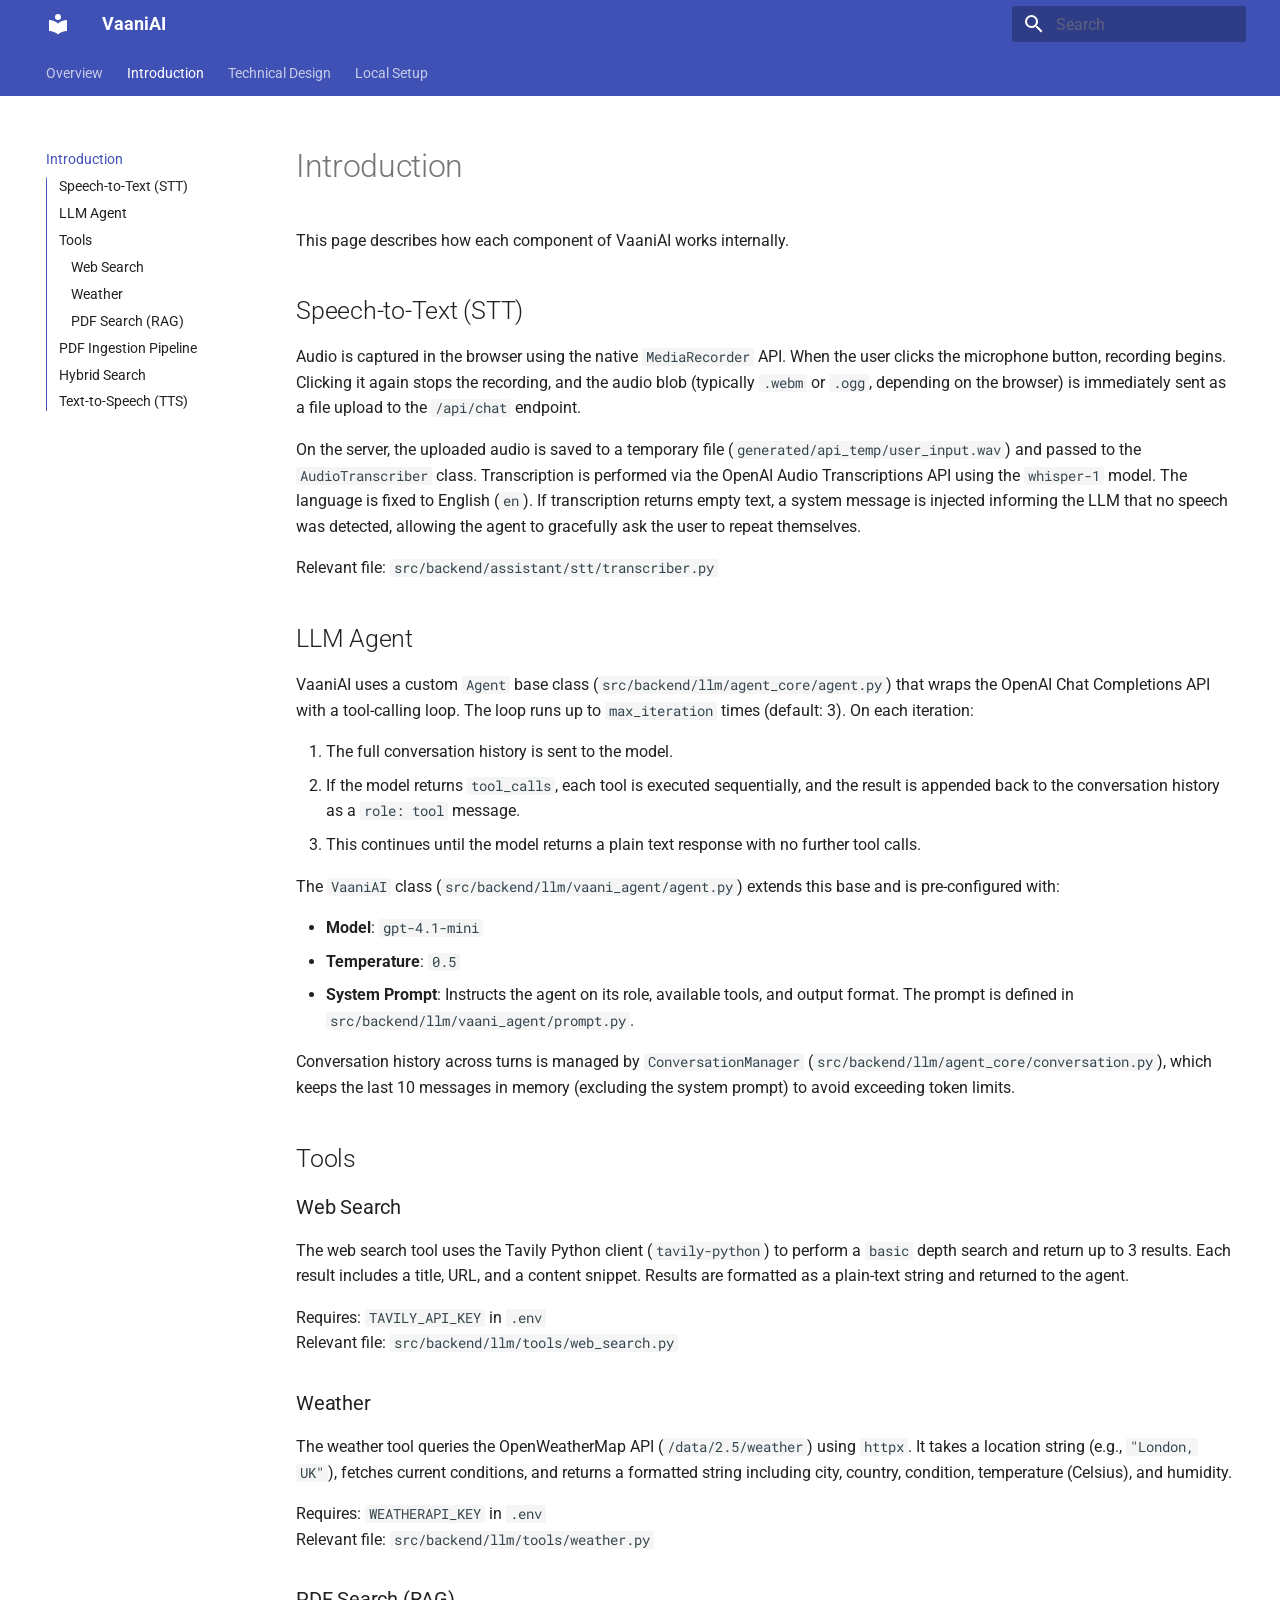
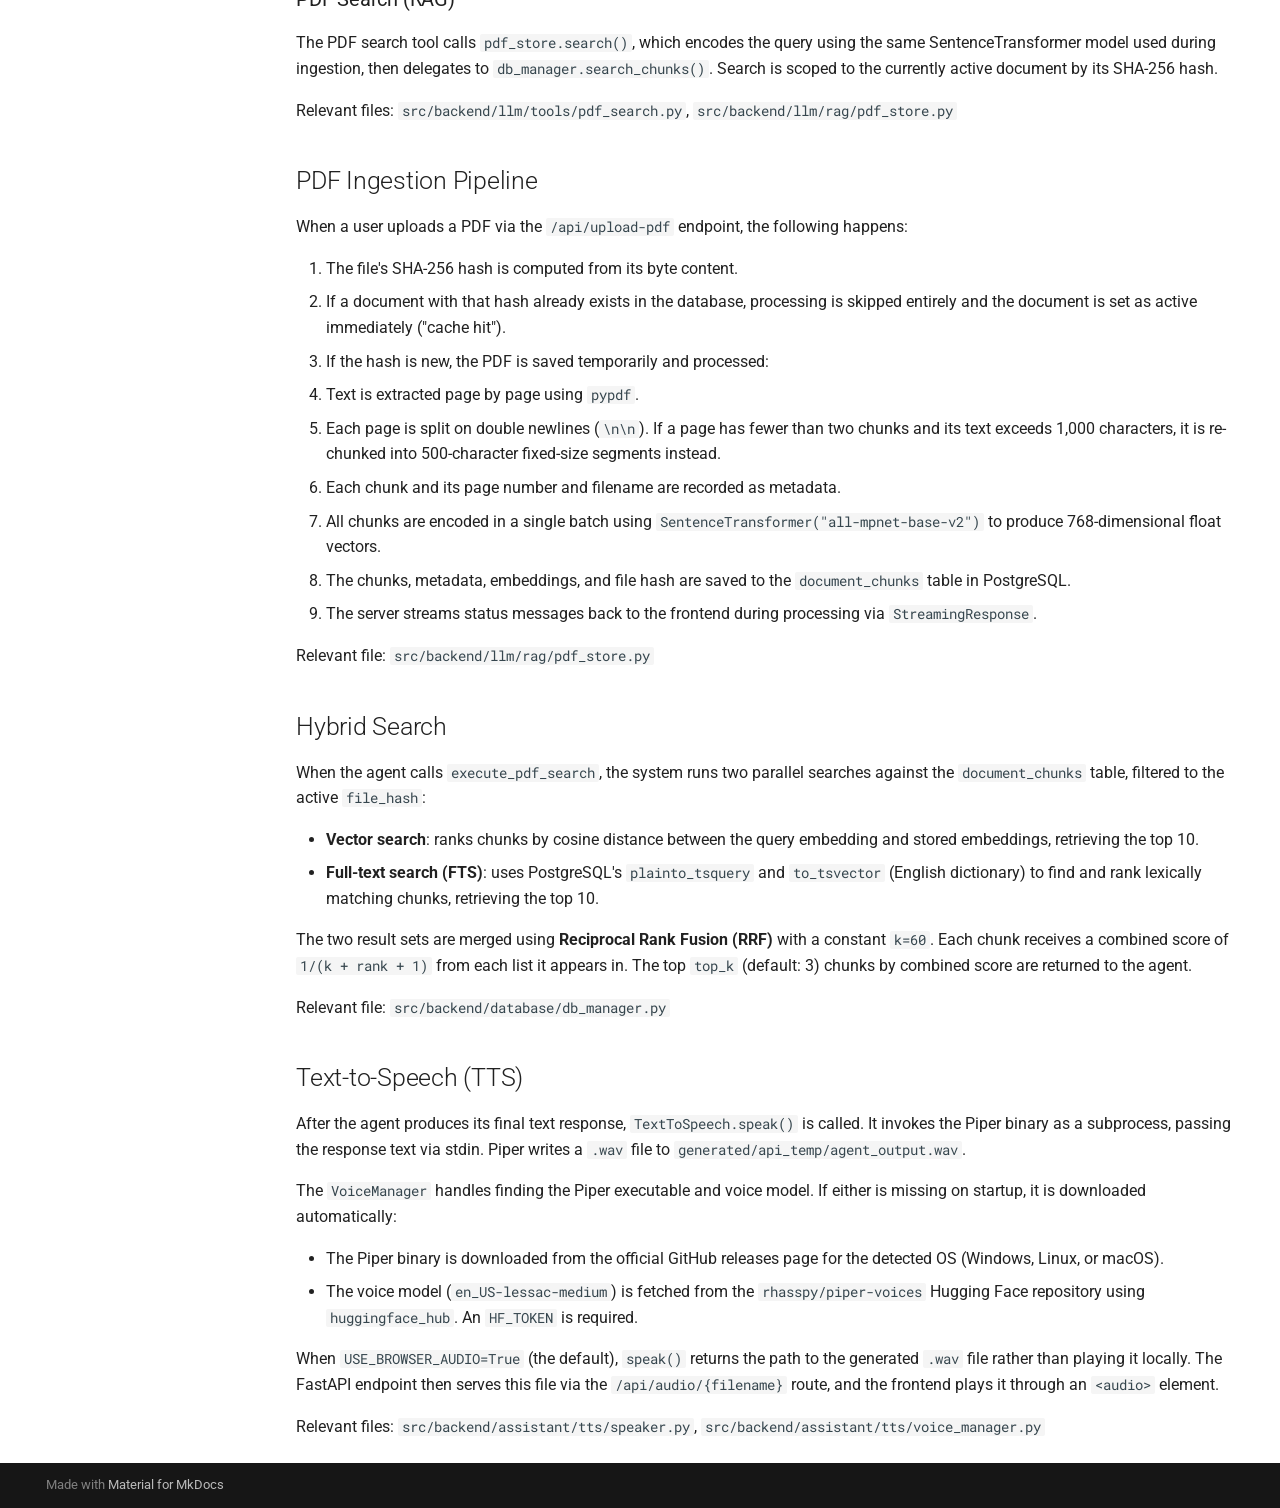
==== introduction/index.html @ d9d8091c "Deployed 0cb5baf with MkDocs version: 1.6.1" ====
<!doctype html>
<html lang="en" class="no-js">
  <head>
    
      <meta charset="utf-8">
      <meta name="viewport" content="width=device-width,initial-scale=1">
      
      
      
      
        <link rel="prev" href="..">
      
      
        <link rel="next" href="../technical_design/">
      
      
        
      
      
      <link rel="icon" href="../assets/images/favicon.png">
      <meta name="generator" content="mkdocs-1.6.1, mkdocs-material-9.7.7">
    
    
      
        <title>Introduction - VaaniAI</title>
      
    
    
      <link rel="stylesheet" href="../assets/stylesheets/main.ec1eaa64.min.css">
      
        
        <link rel="stylesheet" href="../assets/stylesheets/palette.ab4e12ef.min.css">
      
      


    
    
      
    
    
      
        
        
        <link rel="preconnect" href="https://fonts.gstatic.com" crossorigin>
        <link rel="stylesheet" href="https://fonts.googleapis.com/css?family=Roboto:300,300i,400,400i,700,700i%7CRoboto+Mono:400,400i,700,700i&display=fallback">
        <style>:root{--md-text-font:"Roboto";--md-code-font:"Roboto Mono"}</style>
      
    
    
    <script>__md_scope=new URL("..",location),__md_hash=e=>[...e].reduce(((e,_)=>(e<<5)-e+_.charCodeAt(0)),0),__md_get=(e,_=localStorage,t=__md_scope)=>JSON.parse(_.getItem(t.pathname+"."+e)),__md_set=(e,_,t=localStorage,a=__md_scope)=>{try{t.setItem(a.pathname+"."+e,JSON.stringify(_))}catch(e){}}</script>
    
      

    
    
  </head>
  
  
    
    
      
    
    
    
    
    <body dir="ltr" data-md-color-scheme="default" data-md-color-primary="indigo" data-md-color-accent="deep-purple">
  
    
    <input class="md-toggle" data-md-toggle="drawer" type="checkbox" id="__drawer" autocomplete="off">
    <input class="md-toggle" data-md-toggle="search" type="checkbox" id="__search" autocomplete="off">
    <label class="md-overlay" for="__drawer"></label>
    <div data-md-component="skip">
      
        
        <a href="#introduction" class="md-skip">
          Skip to content
        </a>
      
    </div>
    <div data-md-component="announce">
      
    </div>
    
    
      

<header class="md-header" data-md-component="header">
  <nav class="md-header__inner md-grid" aria-label="Header">
    <a href=".." title="VaaniAI" class="md-header__button md-logo" aria-label="VaaniAI" data-md-component="logo">
      
  
  <svg xmlns="http://www.w3.org/2000/svg" viewBox="0 0 24 24"><path d="M12 8a3 3 0 0 0 3-3 3 3 0 0 0-3-3 3 3 0 0 0-3 3 3 3 0 0 0 3 3m0 3.54C9.64 9.35 6.5 8 3 8v11c3.5 0 6.64 1.35 9 3.54 2.36-2.19 5.5-3.54 9-3.54V8c-3.5 0-6.64 1.35-9 3.54"/></svg>

    </a>
    <label class="md-header__button md-icon" for="__drawer">
      
      <svg xmlns="http://www.w3.org/2000/svg" viewBox="0 0 24 24"><path d="M3 6h18v2H3zm0 5h18v2H3zm0 5h18v2H3z"/></svg>
    </label>
    <div class="md-header__title" data-md-component="header-title">
      <div class="md-header__ellipsis">
        <div class="md-header__topic">
          <span class="md-ellipsis">
            VaaniAI
          </span>
        </div>
        <div class="md-header__topic" data-md-component="header-topic">
          <span class="md-ellipsis">
            
              Introduction
            
          </span>
        </div>
      </div>
    </div>
    
      
        <form class="md-header__option" data-md-component="palette">
  
    
    
    
    <input class="md-option" data-md-color-media="" data-md-color-scheme="default" data-md-color-primary="indigo" data-md-color-accent="deep-purple"  aria-hidden="true"  type="radio" name="__palette" id="__palette_0">
    
  
</form>
      
    
    
      <script>var palette=__md_get("__palette");if(palette&&palette.color){if("(prefers-color-scheme)"===palette.color.media){var media=matchMedia("(prefers-color-scheme: light)"),input=document.querySelector(media.matches?"[data-md-color-media='(prefers-color-scheme: light)']":"[data-md-color-media='(prefers-color-scheme: dark)']");palette.color.media=input.getAttribute("data-md-color-media"),palette.color.scheme=input.getAttribute("data-md-color-scheme"),palette.color.primary=input.getAttribute("data-md-color-primary"),palette.color.accent=input.getAttribute("data-md-color-accent")}for(var[key,value]of Object.entries(palette.color))document.body.setAttribute("data-md-color-"+key,value)}</script>
    
    
    
      
      
        <label class="md-header__button md-icon" for="__search">
          
          <svg xmlns="http://www.w3.org/2000/svg" viewBox="0 0 24 24"><path d="M9.5 3A6.5 6.5 0 0 1 16 9.5c0 1.61-.59 3.09-1.56 4.23l.27.27h.79l5 5-1.5 1.5-5-5v-.79l-.27-.27A6.52 6.52 0 0 1 9.5 16 6.5 6.5 0 0 1 3 9.5 6.5 6.5 0 0 1 9.5 3m0 2C7 5 5 7 5 9.5S7 14 9.5 14 14 12 14 9.5 12 5 9.5 5"/></svg>
        </label>
        <div class="md-search" data-md-component="search" role="dialog">
  <label class="md-search__overlay" for="__search"></label>
  <div class="md-search__inner" role="search">
    <form class="md-search__form" name="search">
      <input type="text" class="md-search__input" name="query" aria-label="Search" placeholder="Search" autocapitalize="off" autocorrect="off" autocomplete="off" spellcheck="false" data-md-component="search-query" required>
      <label class="md-search__icon md-icon" for="__search">
        
        <svg xmlns="http://www.w3.org/2000/svg" viewBox="0 0 24 24"><path d="M9.5 3A6.5 6.5 0 0 1 16 9.5c0 1.61-.59 3.09-1.56 4.23l.27.27h.79l5 5-1.5 1.5-5-5v-.79l-.27-.27A6.52 6.52 0 0 1 9.5 16 6.5 6.5 0 0 1 3 9.5 6.5 6.5 0 0 1 9.5 3m0 2C7 5 5 7 5 9.5S7 14 9.5 14 14 12 14 9.5 12 5 9.5 5"/></svg>
        
        <svg xmlns="http://www.w3.org/2000/svg" viewBox="0 0 24 24"><path d="M20 11v2H8l5.5 5.5-1.42 1.42L4.16 12l7.92-7.92L13.5 5.5 8 11z"/></svg>
      </label>
      <nav class="md-search__options" aria-label="Search">
        
        <button type="reset" class="md-search__icon md-icon" title="Clear" aria-label="Clear" tabindex="-1">
          
          <svg xmlns="http://www.w3.org/2000/svg" viewBox="0 0 24 24"><path d="M19 6.41 17.59 5 12 10.59 6.41 5 5 6.41 10.59 12 5 17.59 6.41 19 12 13.41 17.59 19 19 17.59 13.41 12z"/></svg>
        </button>
      </nav>
      
    </form>
    <div class="md-search__output">
      <div class="md-search__scrollwrap" tabindex="0" data-md-scrollfix>
        <div class="md-search-result" data-md-component="search-result">
          <div class="md-search-result__meta">
            Initializing search
          </div>
          <ol class="md-search-result__list" role="presentation"></ol>
        </div>
      </div>
    </div>
  </div>
</div>
      
    
    
  </nav>
  
</header>
    
    <div class="md-container" data-md-component="container">
      
      
        
          
            
<nav class="md-tabs" aria-label="Tabs" data-md-component="tabs">
  <div class="md-grid">
    <ul class="md-tabs__list">
      
        
  
  
  
  
    <li class="md-tabs__item">
      <a href=".." class="md-tabs__link">
        
  
  
    
  
  Overview

      </a>
    </li>
  

      
        
  
  
  
    
  
  
    <li class="md-tabs__item md-tabs__item--active">
      <a href="./" class="md-tabs__link">
        
  
  
    
  
  Introduction

      </a>
    </li>
  

      
        
  
  
  
  
    <li class="md-tabs__item">
      <a href="../technical_design/" class="md-tabs__link">
        
  
  
    
  
  Technical Design

      </a>
    </li>
  

      
        
  
  
  
  
    <li class="md-tabs__item">
      <a href="../setup/" class="md-tabs__link">
        
  
  
    
  
  Local Setup

      </a>
    </li>
  

      
    </ul>
  </div>
</nav>
          
        
      
      <main class="md-main" data-md-component="main">
        <div class="md-main__inner md-grid">
          
            
              
              <div class="md-sidebar md-sidebar--primary" data-md-component="sidebar" data-md-type="navigation" >
                <div class="md-sidebar__scrollwrap">
                  <div class="md-sidebar__inner">
                    


  


  

<nav class="md-nav md-nav--primary md-nav--lifted md-nav--integrated" aria-label="Navigation" data-md-level="0">
  <label class="md-nav__title" for="__drawer">
    <a href=".." title="VaaniAI" class="md-nav__button md-logo" aria-label="VaaniAI" data-md-component="logo">
      
  
  <svg xmlns="http://www.w3.org/2000/svg" viewBox="0 0 24 24"><path d="M12 8a3 3 0 0 0 3-3 3 3 0 0 0-3-3 3 3 0 0 0-3 3 3 3 0 0 0 3 3m0 3.54C9.64 9.35 6.5 8 3 8v11c3.5 0 6.64 1.35 9 3.54 2.36-2.19 5.5-3.54 9-3.54V8c-3.5 0-6.64 1.35-9 3.54"/></svg>

    </a>
    VaaniAI
  </label>
  
  <ul class="md-nav__list" data-md-scrollfix>
    
      
      
  
  
  
  
    <li class="md-nav__item">
      <a href=".." class="md-nav__link">
        
  
  
  <span class="md-ellipsis">
    
  
    Overview
  

    
  </span>
  
  

      </a>
    </li>
  

    
      
      
  
  
    
  
  
  
    <li class="md-nav__item md-nav__item--active">
      
      <input class="md-nav__toggle md-toggle" type="checkbox" id="__toc">
      
      
        
      
      
        <label class="md-nav__link md-nav__link--active" for="__toc">
          
  
  
  <span class="md-ellipsis">
    
  
    Introduction
  

    
  </span>
  
  

          <span class="md-nav__icon md-icon"></span>
        </label>
      
      <a href="./" class="md-nav__link md-nav__link--active">
        
  
  
  <span class="md-ellipsis">
    
  
    Introduction
  

    
  </span>
  
  

      </a>
      
        

<nav class="md-nav md-nav--secondary" aria-label="Table of contents">
  
  
  
    
  
  
    <label class="md-nav__title" for="__toc">
      <span class="md-nav__icon md-icon"></span>
      Table of contents
    </label>
    <ul class="md-nav__list" data-md-component="toc" data-md-scrollfix>
      
        <li class="md-nav__item">
  <a href="#speech-to-text-stt" class="md-nav__link">
    <span class="md-ellipsis">
      
        Speech-to-Text (STT)
      
    </span>
  </a>
  
</li>
      
        <li class="md-nav__item">
  <a href="#llm-agent" class="md-nav__link">
    <span class="md-ellipsis">
      
        LLM Agent
      
    </span>
  </a>
  
</li>
      
        <li class="md-nav__item">
  <a href="#tools" class="md-nav__link">
    <span class="md-ellipsis">
      
        Tools
      
    </span>
  </a>
  
    <nav class="md-nav" aria-label="Tools">
      <ul class="md-nav__list">
        
          <li class="md-nav__item">
  <a href="#web-search" class="md-nav__link">
    <span class="md-ellipsis">
      
        Web Search
      
    </span>
  </a>
  
</li>
        
          <li class="md-nav__item">
  <a href="#weather" class="md-nav__link">
    <span class="md-ellipsis">
      
        Weather
      
    </span>
  </a>
  
</li>
        
          <li class="md-nav__item">
  <a href="#pdf-search-rag" class="md-nav__link">
    <span class="md-ellipsis">
      
        PDF Search (RAG)
      
    </span>
  </a>
  
</li>
        
      </ul>
    </nav>
  
</li>
      
        <li class="md-nav__item">
  <a href="#pdf-ingestion-pipeline" class="md-nav__link">
    <span class="md-ellipsis">
      
        PDF Ingestion Pipeline
      
    </span>
  </a>
  
</li>
      
        <li class="md-nav__item">
  <a href="#hybrid-search" class="md-nav__link">
    <span class="md-ellipsis">
      
        Hybrid Search
      
    </span>
  </a>
  
</li>
      
        <li class="md-nav__item">
  <a href="#text-to-speech-tts" class="md-nav__link">
    <span class="md-ellipsis">
      
        Text-to-Speech (TTS)
      
    </span>
  </a>
  
</li>
      
    </ul>
  
</nav>
      
    </li>
  

    
      
      
  
  
  
  
    <li class="md-nav__item">
      <a href="../technical_design/" class="md-nav__link">
        
  
  
  <span class="md-ellipsis">
    
  
    Technical Design
  

    
  </span>
  
  

      </a>
    </li>
  

    
      
      
  
  
  
  
    <li class="md-nav__item">
      <a href="../setup/" class="md-nav__link">
        
  
  
  <span class="md-ellipsis">
    
  
    Local Setup
  

    
  </span>
  
  

      </a>
    </li>
  

    
  </ul>
</nav>
                  </div>
                </div>
              </div>
            
            
          
          
            <div class="md-content" data-md-component="content">
              
              <article class="md-content__inner md-typeset">
                
                  



<h1 id="introduction">Introduction</h1>
<p>This page describes how each component of VaaniAI works internally.</p>
<h2 id="speech-to-text-stt">Speech-to-Text (STT)</h2>
<p>Audio is captured in the browser using the native <code>MediaRecorder</code> API. When the user clicks the microphone button, recording begins. Clicking it again stops the recording, and the audio blob (typically <code>.webm</code> or <code>.ogg</code>, depending on the browser) is immediately sent as a file upload to the <code>/api/chat</code> endpoint.</p>
<p>On the server, the uploaded audio is saved to a temporary file (<code>generated/api_temp/user_input.wav</code>) and passed to the <code>AudioTranscriber</code> class. Transcription is performed via the OpenAI Audio Transcriptions API using the <code>whisper-1</code> model. The language is fixed to English (<code>en</code>). If transcription returns empty text, a system message is injected informing the LLM that no speech was detected, allowing the agent to gracefully ask the user to repeat themselves.</p>
<p>Relevant file: <code>src/backend/assistant/stt/transcriber.py</code></p>
<h2 id="llm-agent">LLM Agent</h2>
<p>VaaniAI uses a custom <code>Agent</code> base class (<code>src/backend/llm/agent_core/agent.py</code>) that wraps the OpenAI Chat Completions API with a tool-calling loop. The loop runs up to <code>max_iteration</code> times (default: 3). On each iteration:</p>
<ol>
<li>The full conversation history is sent to the model.</li>
<li>If the model returns <code>tool_calls</code>, each tool is executed sequentially, and the result is appended back to the conversation history as a <code>role: tool</code> message.</li>
<li>This continues until the model returns a plain text response with no further tool calls.</li>
</ol>
<p>The <code>VaaniAI</code> class (<code>src/backend/llm/vaani_agent/agent.py</code>) extends this base and is pre-configured with:</p>
<ul>
<li><strong>Model</strong>: <code>gpt-4.1-mini</code></li>
<li><strong>Temperature</strong>: <code>0.5</code></li>
<li><strong>System Prompt</strong>: Instructs the agent on its role, available tools, and output format. The prompt is defined in <code>src/backend/llm/vaani_agent/prompt.py</code>.</li>
</ul>
<p>Conversation history across turns is managed by <code>ConversationManager</code> (<code>src/backend/llm/agent_core/conversation.py</code>), which keeps the last 10 messages in memory (excluding the system prompt) to avoid exceeding token limits.</p>
<h2 id="tools">Tools</h2>
<h3 id="web-search">Web Search</h3>
<p>The web search tool uses the Tavily Python client (<code>tavily-python</code>) to perform a <code>basic</code> depth search and return up to 3 results. Each result includes a title, URL, and a content snippet. Results are formatted as a plain-text string and returned to the agent.</p>
<p>Requires: <code>TAVILY_API_KEY</code> in <code>.env</code><br />
Relevant file: <code>src/backend/llm/tools/web_search.py</code></p>
<h3 id="weather">Weather</h3>
<p>The weather tool queries the OpenWeatherMap API (<code>/data/2.5/weather</code>) using <code>httpx</code>. It takes a location string (e.g., <code>"London, UK"</code>), fetches current conditions, and returns a formatted string including city, country, condition, temperature (Celsius), and humidity.</p>
<p>Requires: <code>WEATHERAPI_KEY</code> in <code>.env</code><br />
Relevant file: <code>src/backend/llm/tools/weather.py</code></p>
<h3 id="pdf-search-rag">PDF Search (RAG)</h3>
<p>The PDF search tool calls <code>pdf_store.search()</code>, which encodes the query using the same SentenceTransformer model used during ingestion, then delegates to <code>db_manager.search_chunks()</code>. Search is scoped to the currently active document by its SHA-256 hash.</p>
<p>Relevant files: <code>src/backend/llm/tools/pdf_search.py</code>, <code>src/backend/llm/rag/pdf_store.py</code></p>
<h2 id="pdf-ingestion-pipeline">PDF Ingestion Pipeline</h2>
<p>When a user uploads a PDF via the <code>/api/upload-pdf</code> endpoint, the following happens:</p>
<ol>
<li>The file's SHA-256 hash is computed from its byte content.</li>
<li>If a document with that hash already exists in the database, processing is skipped entirely and the document is set as active immediately ("cache hit").</li>
<li>If the hash is new, the PDF is saved temporarily and processed:</li>
<li>Text is extracted page by page using <code>pypdf</code>.</li>
<li>Each page is split on double newlines (<code>\n\n</code>). If a page has fewer than two chunks and its text exceeds 1,000 characters, it is re-chunked into 500-character fixed-size segments instead.</li>
<li>Each chunk and its page number and filename are recorded as metadata.</li>
<li>All chunks are encoded in a single batch using <code>SentenceTransformer("all-mpnet-base-v2")</code> to produce 768-dimensional float vectors.</li>
<li>The chunks, metadata, embeddings, and file hash are saved to the <code>document_chunks</code> table in PostgreSQL.</li>
<li>The server streams status messages back to the frontend during processing via <code>StreamingResponse</code>.</li>
</ol>
<p>Relevant file: <code>src/backend/llm/rag/pdf_store.py</code></p>
<h2 id="hybrid-search">Hybrid Search</h2>
<p>When the agent calls <code>execute_pdf_search</code>, the system runs two parallel searches against the <code>document_chunks</code> table, filtered to the active <code>file_hash</code>:</p>
<ul>
<li><strong>Vector search</strong>: ranks chunks by cosine distance between the query embedding and stored embeddings, retrieving the top 10.</li>
<li><strong>Full-text search (FTS)</strong>: uses PostgreSQL's <code>plainto_tsquery</code> and <code>to_tsvector</code> (English dictionary) to find and rank lexically matching chunks, retrieving the top 10.</li>
</ul>
<p>The two result sets are merged using <strong>Reciprocal Rank Fusion (RRF)</strong> with a constant <code>k=60</code>. Each chunk receives a combined score of <code>1/(k + rank + 1)</code> from each list it appears in. The top <code>top_k</code> (default: 3) chunks by combined score are returned to the agent.</p>
<p>Relevant file: <code>src/backend/database/db_manager.py</code></p>
<h2 id="text-to-speech-tts">Text-to-Speech (TTS)</h2>
<p>After the agent produces its final text response, <code>TextToSpeech.speak()</code> is called. It invokes the Piper binary as a subprocess, passing the response text via stdin. Piper writes a <code>.wav</code> file to <code>generated/api_temp/agent_output.wav</code>.</p>
<p>The <code>VoiceManager</code> handles finding the Piper executable and voice model. If either is missing on startup, it is downloaded automatically:</p>
<ul>
<li>The Piper binary is downloaded from the official GitHub releases page for the detected OS (Windows, Linux, or macOS).</li>
<li>The voice model (<code>en_US-lessac-medium</code>) is fetched from the <code>rhasspy/piper-voices</code> Hugging Face repository using <code>huggingface_hub</code>. An <code>HF_TOKEN</code> is required.</li>
</ul>
<p>When <code>USE_BROWSER_AUDIO=True</code> (the default), <code>speak()</code> returns the path to the generated <code>.wav</code> file rather than playing it locally. The FastAPI endpoint then serves this file via the <code>/api/audio/{filename}</code> route, and the frontend plays it through an <code>&lt;audio&gt;</code> element.</p>
<p>Relevant files: <code>src/backend/assistant/tts/speaker.py</code>, <code>src/backend/assistant/tts/voice_manager.py</code></p>












                
              </article>
            </div>
          
          
<script>var target=document.getElementById(location.hash.slice(1));target&&target.name&&(target.checked=target.name.startsWith("__tabbed_"))</script>
        </div>
        
      </main>
      
        <footer class="md-footer">
  
  <div class="md-footer-meta md-typeset">
    <div class="md-footer-meta__inner md-grid">
      <div class="md-copyright">
  
  
    Made with
    <a href="https://squidfunk.github.io/mkdocs-material/" target="_blank" rel="noopener">
      Material for MkDocs
    </a>
  
</div>
      
    </div>
  </div>
</footer>
      
    </div>
    <div class="md-dialog" data-md-component="dialog">
      <div class="md-dialog__inner md-typeset"></div>
    </div>
    
    
    
      
      
      <script id="__config" type="application/json">{"annotate": null, "base": "..", "features": ["navigation.tabs", "navigation.sections", "toc.integrate"], "search": "../assets/javascripts/workers/search.2c215733.min.js", "tags": null, "translations": {"clipboard.copied": "Copied to clipboard", "clipboard.copy": "Copy to clipboard", "search.result.more.one": "1 more on this page", "search.result.more.other": "# more on this page", "search.result.none": "No matching documents", "search.result.one": "1 matching document", "search.result.other": "# matching documents", "search.result.placeholder": "Type to start searching", "search.result.term.missing": "Missing", "select.version": "Select version"}, "version": null}</script>
    
    
      <script src="../assets/javascripts/bundle.d7400e89.min.js"></script>
      
    
  </body>
</html>
---- assets/stylesheets/main.ec1eaa64.min.css ----
@charset "UTF-8";html{-webkit-text-size-adjust:none;-moz-text-size-adjust:none;text-size-adjust:none;box-sizing:border-box}*,:after,:before{box-sizing:inherit}@media (prefers-reduced-motion){*,:after,:before{transition:none!important}}body{margin:0}a,button,input,label{-webkit-tap-highlight-color:transparent}a{color:inherit;text-decoration:none}hr{border:0;box-sizing:initial;display:block;height:.05rem;overflow:visible;padding:0}small{font-size:80%}sub,sup{line-height:1em}img{border-style:none}table{border-collapse:initial;border-spacing:0}td,th{font-weight:400;vertical-align:top}button{background:#0000;border:0;font-family:inherit;font-size:inherit;margin:0;padding:0}input{border:0;outline:none}:root{--md-primary-fg-color:#4051b5;--md-primary-fg-color--light:#5d6cc0;--md-primary-fg-color--dark:#303fa1;--md-primary-bg-color:#fff;--md-primary-bg-color--light:#ffffffb3;--md-accent-fg-color:#526cfe;--md-accent-fg-color--transparent:#526cfe1a;--md-accent-bg-color:#fff;--md-accent-bg-color--light:#ffffffb3}[data-md-color-scheme=default]{color-scheme:light}[data-md-color-scheme=default] img[src$="#gh-dark-mode-only"],[data-md-color-scheme=default] img[src$="#only-dark"]{display:none}:root,[data-md-color-scheme=default]{--md-hue:225deg;--md-default-fg-color:#000000de;--md-default-fg-color--light:#0000008a;--md-default-fg-color--lighter:#00000052;--md-default-fg-color--lightest:#00000012;--md-default-bg-color:#fff;--md-default-bg-color--light:#ffffffb3;--md-default-bg-color--lighter:#ffffff4d;--md-default-bg-color--lightest:#ffffff1f;--md-code-fg-color:#36464e;--md-code-bg-color:#f5f5f5;--md-code-bg-color--light:#f5f5f5b3;--md-code-bg-color--lighter:#f5f5f54d;--md-code-hl-color:#4287ff;--md-code-hl-color--light:#4287ff1a;--md-code-hl-number-color:#d52a2a;--md-code-hl-special-color:#db1457;--md-code-hl-function-color:#a846b9;--md-code-hl-constant-color:#6e59d9;--md-code-hl-keyword-color:#3f6ec6;--md-code-hl-string-color:#1c7d4d;--md-code-hl-name-color:var(--md-code-fg-color);--md-code-hl-operator-color:var(--md-default-fg-color--light);--md-code-hl-punctuation-color:var(--md-default-fg-color--light);--md-code-hl-comment-color:var(--md-default-fg-color--light);--md-code-hl-generic-color:var(--md-default-fg-color--light);--md-code-hl-variable-color:var(--md-default-fg-color--light);--md-typeset-color:var(--md-default-fg-color);--md-typeset-a-color:var(--md-primary-fg-color);--md-typeset-del-color:#f5503d26;--md-typeset-ins-color:#0bd57026;--md-typeset-kbd-color:#fafafa;--md-typeset-kbd-accent-color:#fff;--md-typeset-kbd-border-color:#b8b8b8;--md-typeset-mark-color:#ffff0080;--md-typeset-table-color:#0000001f;--md-typeset-table-color--light:rgba(0,0,0,.035);--md-admonition-fg-color:var(--md-default-fg-color);--md-admonition-bg-color:var(--md-default-bg-color);--md-warning-fg-color:#000000de;--md-warning-bg-color:#ff9;--md-footer-fg-color:#fff;--md-footer-fg-color--light:#ffffffb3;--md-footer-fg-color--lighter:#ffffff73;--md-footer-bg-color:#000000de;--md-footer-bg-color--dark:#00000052;--md-shadow-z1:0 0.2rem 0.5rem #0000000d,0 0 0.05rem #0000001a;--md-shadow-z2:0 0.2rem 0.5rem #0000001a,0 0 0.05rem #00000040;--md-shadow-z3:0 0.2rem 0.5rem #0003,0 0 0.05rem #00000059}.md-icon svg{fill:currentcolor;display:block;height:1.2rem;width:1.2rem}body{-webkit-font-smoothing:antialiased;-moz-osx-font-smoothing:grayscale;--md-text-font-family:var(--md-text-font,_),-apple-system,BlinkMacSystemFont,Helvetica,Arial,sans-serif;--md-code-font-family:var(--md-code-font,_),SFMono-Regular,Consolas,Menlo,monospace}aside,body,input{font-feature-settings:"kern","liga";color:var(--md-typeset-color);font-family:var(--md-text-font-family)}code,kbd,pre{font-feature-settings:"kern";font-family:var(--md-code-font-family)}:root{--md-typeset-table-sort-icon:url('data:image/svg+xml;charset=utf-8,<svg xmlns="http://www.w3.org/2000/svg" viewBox="0 0 24 24"><path d="m18 21-4-4h3V7h-3l4-4 4 4h-3v10h3M2 19v-2h10v2M2 13v-2h7v2M2 7V5h4v2z"/></svg>');--md-typeset-table-sort-icon--asc:url('data:image/svg+xml;charset=utf-8,<svg xmlns="http://www.w3.org/2000/svg" viewBox="0 0 24 24"><path d="M19 17h3l-4 4-4-4h3V3h2M2 17h10v2H2M6 5v2H2V5m0 6h7v2H2z"/></svg>');--md-typeset-table-sort-icon--desc:url('data:image/svg+xml;charset=utf-8,<svg xmlns="http://www.w3.org/2000/svg" viewBox="0 0 24 24"><path d="M19 7h3l-4-4-4 4h3v14h2M2 17h10v2H2M6 5v2H2V5m0 6h7v2H2z"/></svg>')}.md-typeset{-webkit-print-color-adjust:exact;color-adjust:exact;font-size:.8rem;line-height:1.6;overflow-wrap:break-word}@media print{.md-typeset{font-size:.68rem}}.md-typeset blockquote,.md-typeset dl,.md-typeset figure,.md-typeset ol,.md-typeset pre,.md-typeset ul{margin-bottom:1em;margin-top:1em}.md-typeset h1{color:var(--md-default-fg-color--light);font-size:2em;line-height:1.3;margin:0 0 1.25em}.md-typeset h1,.md-typeset h2{font-weight:300;letter-spacing:-.01em}.md-typeset h2{font-size:1.5625em;line-height:1.4;margin:1.6em 0 .64em}.md-typeset h3{font-size:1.25em;font-weight:400;letter-spacing:-.01em;line-height:1.5;margin:1.6em 0 .8em}.md-typeset h2+h3{margin-top:.8em}.md-typeset h4{font-weight:700;letter-spacing:-.01em;margin:1em 0}.md-typeset h5,.md-typeset h6{color:var(--md-default-fg-color--light);font-size:.8em;font-weight:700;letter-spacing:-.01em;margin:1.25em 0}.md-typeset h5{text-transform:uppercase}.md-typeset h5 code{text-transform:none}.md-typeset hr{border-bottom:.05rem solid var(--md-default-fg-color--lightest);display:flow-root;margin:1.5em 0}.md-typeset a{color:var(--md-typeset-a-color);word-break:break-word}.md-typeset a,.md-typeset a:before{transition:color 125ms}.md-typeset a:focus,.md-typeset a:hover{color:var(--md-accent-fg-color)}.md-typeset a:focus code,.md-typeset a:hover code{background-color:var(--md-accent-fg-color--transparent);color:var(--md-accent-fg-color)}.md-typeset a code{color:var(--md-typeset-a-color)}.md-typeset a.focus-visible{outline-color:var(--md-accent-fg-color);outline-offset:.2rem}.md-typeset code,.md-typeset kbd,.md-typeset pre{color:var(--md-code-fg-color);direction:ltr;font-variant-ligatures:none;transition:background-color 125ms}@media print{.md-typeset code,.md-typeset kbd,.md-typeset pre{white-space:pre-wrap}}.md-typeset code{background-color:var(--md-code-bg-color);border-radius:.1rem;-webkit-box-decoration-break:clone;box-decoration-break:clone;font-size:.85em;padding:0 .2941176471em;transition:color 125ms,background-color 125ms;word-break:break-word}.md-typeset code:not(.focus-visible){-webkit-tap-highlight-color:transparent;outline:none}.md-typeset pre{display:flow-root;line-height:1.4;position:relative}.md-typeset pre>code{-webkit-box-decoration-break:slice;box-decoration-break:slice;box-shadow:none;display:block;margin:0;outline-color:var(--md-accent-fg-color);overflow:auto;padding:.7720588235em 1.1764705882em;scrollbar-color:var(--md-default-fg-color--lighter) #0000;scrollbar-width:thin;touch-action:auto;word-break:normal}.md-typeset pre>code:hover{scrollbar-color:var(--md-accent-fg-color) #0000}.md-typeset pre>code::-webkit-scrollbar{height:.2rem;width:.2rem}.md-typeset pre>code::-webkit-scrollbar-thumb{background-color:var(--md-default-fg-color--lighter)}.md-typeset pre>code::-webkit-scrollbar-thumb:hover{background-color:var(--md-accent-fg-color)}.md-typeset kbd{background-color:var(--md-typeset-kbd-color);border-radius:.1rem;box-shadow:0 .1rem 0 .05rem var(--md-typeset-kbd-border-color),0 .1rem 0 var(--md-typeset-kbd-border-color),0 -.1rem .2rem var(--md-typeset-kbd-accent-color) inset;color:var(--md-default-fg-color);display:inline-block;font-size:.75em;padding:0 .6666666667em;vertical-align:text-top;word-break:break-word}.md-typeset mark{background-color:var(--md-typeset-mark-color);-webkit-box-decoration-break:clone;box-decoration-break:clone;color:inherit;word-break:break-word}.md-typeset abbr{cursor:help;text-decoration:none}.md-typeset [data-preview],.md-typeset abbr{border-bottom:.05rem dotted var(--md-default-fg-color--light)}.md-typeset small{opacity:.75}[dir=ltr] .md-typeset sub,[dir=ltr] .md-typeset sup{margin-left:.078125em}[dir=rtl] .md-typeset sub,[dir=rtl] .md-typeset sup{margin-right:.078125em}[dir=ltr] .md-typeset blockquote{padding-left:.6rem}[dir=rtl] .md-typeset blockquote{padding-right:.6rem}[dir=ltr] .md-typeset blockquote{border-left:.2rem solid var(--md-default-fg-color--lighter)}[dir=rtl] .md-typeset blockquote{border-right:.2rem solid var(--md-default-fg-color--lighter)}.md-typeset blockquote{color:var(--md-default-fg-color--light);margin-left:0;margin-right:0}.md-typeset ul{list-style-type:disc}.md-typeset ul[type]{list-style-type:revert-layer}[dir=ltr] .md-typeset ol,[dir=ltr] .md-typeset ul{margin-left:.625em}[dir=rtl] .md-typeset ol,[dir=rtl] .md-typeset ul{margin-right:.625em}.md-typeset ol,.md-typeset ul{padding:0}.md-typeset ol:not([hidden]),.md-typeset ul:not([hidden]){display:flow-root}.md-typeset ol ol,.md-typeset ul ol{list-style-type:lower-alpha}.md-typeset ol ol ol,.md-typeset ul ol ol{list-style-type:lower-roman}.md-typeset ol ol ol ol,.md-typeset ul ol ol ol{list-style-type:upper-alpha}.md-typeset ol ol ol ol ol,.md-typeset ul ol ol ol ol{list-style-type:upper-roman}.md-typeset ol[type],.md-typeset ul[type]{list-style-type:revert-layer}[dir=ltr] .md-typeset ol li,[dir=ltr] .md-typeset ul li{margin-left:1.25em}[dir=rtl] .md-typeset ol li,[dir=rtl] .md-typeset ul li{margin-right:1.25em}.md-typeset ol li,.md-typeset ul li{margin-bottom:.5em}.md-typeset ol li blockquote,.md-typeset ol li p,.md-typeset ul li blockquote,.md-typeset ul li p{margin:.5em 0}.md-typeset ol li:last-child,.md-typeset ul li:last-child{margin-bottom:0}[dir=ltr] .md-typeset ol li ol,[dir=ltr] .md-typeset ol li ul,[dir=ltr] .md-typeset ul li ol,[dir=ltr] .md-typeset ul li ul{margin-left:.625em}[dir=rtl] .md-typeset ol li ol,[dir=rtl] .md-typeset ol li ul,[dir=rtl] .md-typeset ul li ol,[dir=rtl] .md-typeset ul li ul{margin-right:.625em}.md-typeset ol li ol,.md-typeset ol li ul,.md-typeset ul li ol,.md-typeset ul li ul{margin-bottom:.5em;margin-top:.5em}[dir=ltr] .md-typeset dd{margin-left:1.875em}[dir=rtl] .md-typeset dd{margin-right:1.875em}.md-typeset dd{margin-bottom:1.5em;margin-top:1em}.md-typeset img,.md-typeset svg,.md-typeset video{height:auto;max-width:100%}.md-typeset img[align=left]{margin:1em 1em 1em 0}.md-typeset img[align=right]{margin:1em 0 1em 1em}.md-typeset img[align]:only-child{margin-top:0}.md-typeset figure{display:flow-root;margin:1em auto;max-width:100%;text-align:center;width:fit-content}.md-typeset figure img{display:block;margin:0 auto}.md-typeset figcaption{font-style:italic;margin:1em auto;max-width:24rem}.md-typeset iframe{max-width:100%}.md-typeset table:not([class]){background-color:var(--md-default-bg-color);border:.05rem solid var(--md-typeset-table-color);border-radius:.1rem;display:inline-block;font-size:.64rem;max-width:100%;overflow:auto;touch-action:auto}@media print{.md-typeset table:not([class]){display:table}}.md-typeset table:not([class])+*{margin-top:1.5em}.md-typeset table:not([class]) td>:first-child,.md-typeset table:not([class]) th>:first-child{margin-top:0}.md-typeset table:not([class]) td>:last-child,.md-typeset table:not([class]) th>:last-child{margin-bottom:0}.md-typeset table:not([class]) td:not([align]),.md-typeset table:not([class]) th:not([align]){text-align:left}[dir=rtl] .md-typeset table:not([class]) td:not([align]),[dir=rtl] .md-typeset table:not([class]) th:not([align]){text-align:right}.md-typeset table:not([class]) th{font-weight:700;min-width:5rem;padding:.9375em 1.25em;vertical-align:top}.md-typeset table:not([class]) td{border-top:.05rem solid var(--md-typeset-table-color);padding:.9375em 1.25em;vertical-align:top}.md-typeset table:not([class]) tbody tr{transition:background-color 125ms}.md-typeset table:not([class]) tbody tr:hover{background-color:var(--md-typeset-table-color--light);box-shadow:0 .05rem 0 var(--md-default-bg-color) inset}.md-typeset table:not([class]) a{word-break:normal}.md-typeset table th[role=columnheader]{cursor:pointer}[dir=ltr] .md-typeset table th[role=columnheader]:after{margin-left:.5em}[dir=rtl] .md-typeset table th[role=columnheader]:after{margin-right:.5em}.md-typeset table th[role=columnheader]:after{content:"";display:inline-block;height:1.2em;-webkit-mask-image:var(--md-typeset-table-sort-icon);mask-image:var(--md-typeset-table-sort-icon);-webkit-mask-repeat:no-repeat;mask-repeat:no-repeat;-webkit-mask-size:contain;mask-size:contain;transition:background-color 125ms;vertical-align:text-bottom;width:1.2em}.md-typeset table th[role=columnheader]:hover:after{background-color:var(--md-default-fg-color--lighter)}.md-typeset table th[role=columnheader][aria-sort=ascending]:after{background-color:var(--md-default-fg-color--light);-webkit-mask-image:var(--md-typeset-table-sort-icon--asc);mask-image:var(--md-typeset-table-sort-icon--asc)}.md-typeset table th[role=columnheader][aria-sort=descending]:after{background-color:var(--md-default-fg-color--light);-webkit-mask-image:var(--md-typeset-table-sort-icon--desc);mask-image:var(--md-typeset-table-sort-icon--desc)}.md-typeset__scrollwrap{margin:1em -.8rem;overflow-x:auto;touch-action:auto}.md-typeset__table{display:inline-block;margin-bottom:.5em;padding:0 .8rem}@media print{.md-typeset__table{display:block}}html .md-typeset__table table{display:table;margin:0;overflow:hidden;width:100%}@media screen and (max-width:44.984375em){.md-content__inner>pre{margin:1em -.8rem}.md-content__inner>pre code{border-radius:0}}.md-typeset .md-author{border-radius:100%;display:block;flex-shrink:0;height:1.6rem;overflow:hidden;position:relative;transition:color 125ms,transform 125ms;width:1.6rem}.md-typeset .md-author img{display:block}.md-typeset .md-author--more{background:var(--md-default-fg-color--lightest);color:var(--md-default-fg-color--lighter);font-size:.6rem;font-weight:700;line-height:1.6rem;text-align:center}.md-typeset .md-author--long{height:2.4rem;width:2.4rem}.md-typeset a.md-author{transform:scale(1)}.md-typeset a.md-author img{border-radius:100%;filter:grayscale(100%) opacity(75%);transition:filter 125ms}.md-typeset a.md-author:focus,.md-typeset a.md-author:hover{transform:scale(1.1);z-index:1}.md-typeset a.md-author:focus img,.md-typeset a.md-author:hover img{filter:grayscale(0)}.md-banner{background-color:var(--md-footer-bg-color);color:var(--md-footer-fg-color);overflow:auto}@media print{.md-banner{display:none}}.md-banner--warning{background-color:var(--md-warning-bg-color);color:var(--md-warning-fg-color)}.md-banner__inner{font-size:.7rem;margin:.6rem auto;padding:0 .8rem}[dir=ltr] .md-banner__button{float:right}[dir=rtl] .md-banner__button{float:left}.md-banner__button{color:inherit;cursor:pointer;transition:opacity .25s}.no-js .md-banner__button{display:none}.md-banner__button:hover{opacity:.7}html{font-size:125%;height:100%;overflow-x:hidden}@media screen and (min-width:100em){html{font-size:137.5%}}@media screen and (min-width:125em){html{font-size:150%}}body{background-color:var(--md-default-bg-color);display:flex;flex-direction:column;font-size:.5rem;min-height:100%;position:relative;width:100%}@media print{body{display:block}}@media screen and (max-width:59.984375em){body[data-md-scrolllock]{position:fixed}}.md-grid{margin-left:auto;margin-right:auto;max-width:61rem}.md-container{display:flex;flex-direction:column;flex-grow:1}@media print{.md-container{display:block}}.md-main{flex-grow:1}.md-main__inner{display:flex;height:100%;margin-top:1.5rem}.md-ellipsis{overflow:hidden;text-overflow:ellipsis}.md-toggle{display:none}.md-option{height:0;opacity:0;position:absolute;width:0}.md-option:checked+label:not([hidden]){display:block}.md-option.focus-visible+label{outline-color:var(--md-accent-fg-color);outline-style:auto}.md-skip{background-color:var(--md-default-fg-color);border-radius:.1rem;color:var(--md-default-bg-color);font-size:.64rem;margin:.5rem;opacity:0;outline-color:var(--md-accent-fg-color);padding:.3rem .5rem;position:fixed;transform:translateY(.4rem);z-index:-1}.md-skip:focus{opacity:1;transform:translateY(0);transition:transform .25s cubic-bezier(.4,0,.2,1),opacity 175ms 75ms;z-index:10}@page{margin:25mm}:root{--md-clipboard-icon:url('data:image/svg+xml;charset=utf-8,<svg xmlns="http://www.w3.org/2000/svg" viewBox="0 0 24 24"><path d="M19 21H8V7h11m0-2H8a2 2 0 0 0-2 2v14a2 2 0 0 0 2 2h11a2 2 0 0 0 2-2V7a2 2 0 0 0-2-2m-3-4H4a2 2 0 0 0-2 2v14h2V3h12z"/></svg>')}.md-clipboard{border-radius:.1rem;color:var(--md-default-fg-color--lightest);cursor:pointer;height:1.5em;outline-color:var(--md-accent-fg-color);outline-offset:.1rem;transition:color .25s;width:1.5em;z-index:1}@media print{.md-clipboard{display:none}}.md-clipboard:not(.focus-visible){-webkit-tap-highlight-color:transparent;outline:none}:hover>.md-clipboard{color:var(--md-default-fg-color--light)}.md-clipboard:focus,.md-clipboard:hover{color:var(--md-accent-fg-color)}.md-clipboard:after{background-color:currentcolor;content:"";display:block;height:1.125em;margin:0 auto;-webkit-mask-image:var(--md-clipboard-icon);mask-image:var(--md-clipboard-icon);-webkit-mask-position:center;mask-position:center;-webkit-mask-repeat:no-repeat;mask-repeat:no-repeat;-webkit-mask-size:contain;mask-size:contain;width:1.125em}.md-clipboard--inline{cursor:pointer}.md-clipboard--inline code{transition:color .25s,background-color .25s}.md-clipboard--inline:focus code,.md-clipboard--inline:hover code{background-color:var(--md-accent-fg-color--transparent);color:var(--md-accent-fg-color)}:root{--md-code-select-icon:url('data:image/svg+xml;charset=utf-8,<svg xmlns="http://www.w3.org/2000/svg" viewBox="0 0 24 24"><path d="M19 19h-4v2h4c1.1 0 2-.9 2-2v-4h-2m0-12h-4v2h4v4h2V5c0-1.1-.9-2-2-2M5 5h4V3H5c-1.1 0-2 .9-2 2v4h2m0 6H3v4c0 1.1.9 2 2 2h4v-2H5zm2-4h2v2H7zm4 0h2v2h-2zm4 0h2v2h-2zM7 7h2v2H7zm4 0h2v2h-2zm4 0h2v2h-2zm-8 8h2v2H7zm4 0h2v2h-2zm4 0h2v2h-2z"/></svg>');--md-code-copy-icon:url('data:image/svg+xml;charset=utf-8,<svg xmlns="http://www.w3.org/2000/svg" viewBox="0 0 24 24"><path d="M19 21H8V7h11m0-2H8a2 2 0 0 0-2 2v14a2 2 0 0 0 2 2h11a2 2 0 0 0 2-2V7a2 2 0 0 0-2-2m-3-4H4a2 2 0 0 0-2 2v14h2V3h12z"/></svg>')}.md-typeset .md-code__content{display:grid}.md-code__nav{background-color:var(--md-code-bg-color--lighter);border-radius:.1rem;display:flex;gap:.2rem;padding:.2rem;position:absolute;right:.25em;top:.25em;transition:background-color .25s;z-index:1}:hover>.md-code__nav{background-color:var(--md-code-bg-color--light)}.md-code__button{color:var(--md-default-fg-color--lightest);cursor:pointer;display:block;height:1.5em;outline-color:var(--md-accent-fg-color);outline-offset:.1rem;transition:color .25s;width:1.5em}:hover>*>.md-code__button{color:var(--md-default-fg-color--light)}.md-code__button.focus-visible,.md-code__button:hover{color:var(--md-accent-fg-color)}.md-code__button--active{color:var(--md-default-fg-color)!important}.md-code__button:after{background-color:currentcolor;content:"";display:block;height:1.125em;margin:0 auto;-webkit-mask-position:center;mask-position:center;-webkit-mask-repeat:no-repeat;mask-repeat:no-repeat;-webkit-mask-size:contain;mask-size:contain;width:1.125em}.md-code__button[data-md-type=select]:after{-webkit-mask-image:var(--md-code-select-icon);mask-image:var(--md-code-select-icon)}.md-code__button[data-md-type=copy]:after{-webkit-mask-image:var(--md-code-copy-icon);mask-image:var(--md-code-copy-icon)}@keyframes consent{0%{opacity:0;transform:translateY(100%)}to{opacity:1;transform:translateY(0)}}@keyframes overlay{0%{opacity:0}to{opacity:1}}.md-consent__overlay{animation:overlay .25s both;-webkit-backdrop-filter:blur(.1rem);backdrop-filter:blur(.1rem);background-color:#0000008a;height:100%;opacity:1;position:fixed;top:0;width:100%;z-index:5}.md-consent__inner{animation:consent .5s cubic-bezier(.1,.7,.1,1) both;background-color:var(--md-default-bg-color);border:0;border-radius:.1rem;bottom:0;box-shadow:0 0 .2rem #0000001a,0 .2rem .4rem #0003;max-height:100%;overflow:auto;padding:0;position:fixed;width:100%;z-index:5}.md-consent__form{padding:.8rem}.md-consent__settings{display:none;margin:1em 0}input:checked+.md-consent__settings{display:block}.md-consent__controls{margin-bottom:.8rem}.md-typeset .md-consent__controls .md-button{display:inline}@media screen and (max-width:44.984375em){.md-typeset .md-consent__controls .md-button{display:block;margin-top:.4rem;text-align:center;width:100%}}.md-consent label{cursor:pointer}.md-content{flex-grow:1;min-width:0}.md-content__inner{margin:0 .8rem 1.2rem;padding-top:.6rem}@media screen and (min-width:76.25em){[dir=ltr] .md-sidebar--primary:not([hidden])~.md-content>.md-content__inner{margin-left:1.2rem}[dir=ltr] .md-sidebar--secondary:not([hidden])~.md-content>.md-content__inner,[dir=rtl] .md-sidebar--primary:not([hidden])~.md-content>.md-content__inner{margin-right:1.2rem}[dir=rtl] .md-sidebar--secondary:not([hidden])~.md-content>.md-content__inner{margin-left:1.2rem}}.md-content__inner:before{content:"";display:block;height:.4rem}.md-content__inner>:last-child{margin-bottom:0}[dir=ltr] .md-content__button{float:right}[dir=rtl] .md-content__button{float:left}[dir=ltr] .md-content__button{margin-left:.4rem}[dir=rtl] .md-content__button{margin-right:.4rem}.md-content__button{margin:.4rem 0;padding:0}@media print{.md-content__button{display:none}}.md-typeset .md-content__button{color:var(--md-default-fg-color--lighter)}.md-content__button svg{display:inline;vertical-align:top}[dir=rtl] .md-content__button svg{transform:scaleX(-1)}[dir=ltr] .md-dialog{right:.8rem}[dir=rtl] .md-dialog{left:.8rem}.md-dialog{background-color:var(--md-default-fg-color);border-radius:.1rem;bottom:.8rem;box-shadow:var(--md-shadow-z3);min-width:11.1rem;opacity:0;padding:.4rem .6rem;pointer-events:none;position:fixed;transform:translateY(100%);transition:transform 0ms .4s,opacity .4s;z-index:4}@media print{.md-dialog{display:none}}.md-dialog--active{opacity:1;pointer-events:auto;transform:translateY(0);transition:transform .4s cubic-bezier(.075,.85,.175,1),opacity .4s}.md-dialog__inner{color:var(--md-default-bg-color);font-size:.7rem}.md-feedback{margin:2em 0 1em;text-align:center}.md-feedback fieldset{border:none;margin:0;padding:0}.md-feedback__title{font-weight:700;margin:1em auto}.md-feedback__inner{position:relative}.md-feedback__list{display:flex;flex-wrap:wrap;place-content:baseline center;position:relative}.md-feedback__list:hover .md-icon:not(:disabled){color:var(--md-default-fg-color--lighter)}:disabled .md-feedback__list{min-height:1.8rem}.md-feedback__icon{color:var(--md-default-fg-color--light);cursor:pointer;flex-shrink:0;margin:0 .1rem;transition:color 125ms}.md-feedback__icon:not(:disabled).md-icon:hover{color:var(--md-accent-fg-color)}.md-feedback__icon:disabled{color:var(--md-default-fg-color--lightest);pointer-events:none}.md-feedback__note{opacity:0;position:relative;transform:translateY(.4rem);transition:transform .4s cubic-bezier(.1,.7,.1,1),opacity .15s}.md-feedback__note>*{margin:0 auto;max-width:16rem}:disabled .md-feedback__note{opacity:1;transform:translateY(0)}@media print{.md-feedback{display:none}}.md-footer{background-color:var(--md-footer-bg-color);color:var(--md-footer-fg-color)}@media print{.md-footer{display:none}}.md-footer__inner{justify-content:space-between;overflow:auto;padding:.2rem}.md-footer__inner:not([hidden]){display:flex}.md-footer__link{align-items:end;display:flex;flex-grow:0.01;margin-bottom:.4rem;margin-top:1rem;max-width:100%;outline-color:var(--md-accent-fg-color);overflow:hidden;transition:opacity .25s}.md-footer__link:focus,.md-footer__link:hover{opacity:.7}[dir=rtl] .md-footer__link svg{transform:scaleX(-1)}@media screen and (max-width:44.984375em){.md-footer__link--prev{flex-shrink:0}.md-footer__link--prev .md-footer__title{display:none}}[dir=ltr] .md-footer__link--next{margin-left:auto}[dir=rtl] .md-footer__link--next{margin-right:auto}.md-footer__link--next{text-align:right}[dir=rtl] .md-footer__link--next{text-align:left}.md-footer__title{flex-grow:1;font-size:.9rem;margin-bottom:.7rem;max-width:calc(100% - 2.4rem);padding:0 1rem;white-space:nowrap}.md-footer__button{margin:.2rem;padding:.4rem}.md-footer__direction{font-size:.64rem;opacity:.7}.md-footer-meta{background-color:var(--md-footer-bg-color--dark)}.md-footer-meta__inner{display:flex;flex-wrap:wrap;justify-content:space-between;padding:.2rem}html .md-footer-meta.md-typeset a{color:var(--md-footer-fg-color--light)}html .md-footer-meta.md-typeset a:focus,html .md-footer-meta.md-typeset a:hover{color:var(--md-footer-fg-color)}.md-copyright{color:var(--md-footer-fg-color--lighter);font-size:.64rem;margin:auto .6rem;padding:.4rem 0;width:100%}@media screen and (min-width:45em){.md-copyright{width:auto}}.md-copyright__highlight{color:var(--md-footer-fg-color--light)}.md-social{display:inline-flex;gap:.2rem;margin:0 .4rem;padding:.2rem 0 .6rem}@media screen and (min-width:45em){.md-social{padding:.6rem 0}}.md-social__link{display:inline-block;height:1.6rem;text-align:center;width:1.6rem}.md-social__link:before{line-height:1.9}.md-social__link svg{fill:currentcolor;max-height:.8rem;vertical-align:-25%}.md-typeset .md-button{border:.1rem solid;border-radius:.1rem;color:var(--md-primary-fg-color);cursor:pointer;display:inline-block;font-weight:700;padding:.625em 2em;transition:color 125ms,background-color 125ms,border-color 125ms}.md-typeset .md-button--primary{background-color:var(--md-primary-fg-color);border-color:var(--md-primary-fg-color);color:var(--md-primary-bg-color)}.md-typeset .md-button:focus,.md-typeset .md-button:hover{background-color:var(--md-accent-fg-color);border-color:var(--md-accent-fg-color);color:var(--md-accent-bg-color)}[dir=ltr] .md-typeset .md-input{border-top-left-radius:.1rem}[dir=ltr] .md-typeset .md-input,[dir=rtl] .md-typeset .md-input{border-top-right-radius:.1rem}[dir=rtl] .md-typeset .md-input{border-top-left-radius:.1rem}.md-typeset .md-input{border-bottom:.1rem solid var(--md-default-fg-color--lighter);box-shadow:var(--md-shadow-z1);font-size:.8rem;height:1.8rem;padding:0 .6rem;transition:border .25s,box-shadow .25s}.md-typeset .md-input:focus,.md-typeset .md-input:hover{border-bottom-color:var(--md-accent-fg-color);box-shadow:var(--md-shadow-z2)}.md-typeset .md-input--stretch{width:100%}.md-header{background-color:var(--md-primary-fg-color);box-shadow:0 0 .2rem #0000,0 .2rem .4rem #0000;color:var(--md-primary-bg-color);display:block;left:0;position:sticky;right:0;top:0;z-index:4}@media print{.md-header{display:none}}.md-header[hidden]{transform:translateY(-100%);transition:transform .25s cubic-bezier(.8,0,.6,1),box-shadow .25s}.md-header--shadow{box-shadow:0 0 .2rem #0000001a,0 .2rem .4rem #0003;transition:transform .25s cubic-bezier(.1,.7,.1,1),box-shadow .25s}.md-header__inner{align-items:center;display:flex;padding:0 .2rem}.md-header__button{color:currentcolor;cursor:pointer;margin:.2rem;outline-color:var(--md-accent-fg-color);padding:.4rem;position:relative;transition:opacity .25s;vertical-align:middle;z-index:1}.md-header__button:hover{opacity:.7}.md-header__button:not([hidden]){display:inline-block}.md-header__button:not(.focus-visible){-webkit-tap-highlight-color:transparent;outline:none}.md-header__button.md-logo{margin:.2rem;padding:.4rem}@media screen and (max-width:76.234375em){.md-header__button.md-logo{display:none}}.md-header__button.md-logo img,.md-header__button.md-logo svg{fill:currentcolor;display:block;height:1.2rem;width:auto}@media screen and (min-width:60em){.md-header__button[for=__search]{display:none}}.no-js .md-header__button[for=__search]{display:none}[dir=rtl] .md-header__button[for=__search] svg{transform:scaleX(-1)}@media screen and (min-width:76.25em){.md-header__button[for=__drawer]{display:none}}.md-header__topic{display:flex;max-width:100%;position:absolute;transition:transform .4s cubic-bezier(.1,.7,.1,1),opacity .15s;white-space:nowrap}.md-header__topic+.md-header__topic{opacity:0;pointer-events:none;transform:translateX(1.25rem);transition:transform .4s cubic-bezier(1,.7,.1,.1),opacity .15s;z-index:-1}[dir=rtl] .md-header__topic+.md-header__topic{transform:translateX(-1.25rem)}.md-header__topic:first-child{font-weight:700}[dir=ltr] .md-header__title{margin-left:1rem;margin-right:.4rem}[dir=rtl] .md-header__title{margin-left:.4rem;margin-right:1rem}.md-header__title{flex-grow:1;font-size:.9rem;height:2.4rem;line-height:2.4rem}.md-header__title--active .md-header__topic{opacity:0;pointer-events:none;transform:translateX(-1.25rem);transition:transform .4s cubic-bezier(1,.7,.1,.1),opacity .15s;z-index:-1}[dir=rtl] .md-header__title--active .md-header__topic{transform:translateX(1.25rem)}.md-header__title--active .md-header__topic+.md-header__topic{opacity:1;pointer-events:auto;transform:translateX(0);transition:transform .4s cubic-bezier(.1,.7,.1,1),opacity .15s;z-index:0}.md-header__title>.md-header__ellipsis{height:100%;position:relative;width:100%}.md-header__option{display:flex;flex-shrink:0;max-width:100%;transition:max-width 0ms .25s,opacity .25s .25s;white-space:nowrap}[data-md-toggle=search]:checked~.md-header .md-header__option{max-width:0;opacity:0;transition:max-width 0ms,opacity 0ms}.md-header__option>input{bottom:0}.md-header__source{display:none}@media screen and (min-width:60em){[dir=ltr] .md-header__source{margin-left:1rem}[dir=rtl] .md-header__source{margin-right:1rem}.md-header__source{display:block;max-width:11.7rem;width:11.7rem}}@media screen and (min-width:76.25em){[dir=ltr] .md-header__source{margin-left:1.4rem}[dir=rtl] .md-header__source{margin-right:1.4rem}}.md-meta{color:var(--md-default-fg-color--light);font-size:.7rem;line-height:1.3}.md-meta__list{display:inline-flex;flex-wrap:wrap;list-style:none;margin:0;padding:0}.md-meta__item:not(:last-child):after{content:"·";margin-left:.2rem;margin-right:.2rem}.md-meta__link{color:var(--md-typeset-a-color)}.md-meta__link:focus,.md-meta__link:hover{color:var(--md-accent-fg-color)}.md-draft{background-color:#ff1744;border-radius:.125em;color:#fff;display:inline-block;font-weight:700;padding-left:.5714285714em;padding-right:.5714285714em}:root{--md-nav-icon--prev:url('data:image/svg+xml;charset=utf-8,<svg xmlns="http://www.w3.org/2000/svg" viewBox="0 0 24 24"><path d="M20 11v2H8l5.5 5.5-1.42 1.42L4.16 12l7.92-7.92L13.5 5.5 8 11z"/></svg>');--md-nav-icon--next:url('data:image/svg+xml;charset=utf-8,<svg xmlns="http://www.w3.org/2000/svg" viewBox="0 0 24 24"><path d="M8.59 16.58 13.17 12 8.59 7.41 10 6l6 6-6 6z"/></svg>');--md-toc-icon:url('data:image/svg+xml;charset=utf-8,<svg xmlns="http://www.w3.org/2000/svg" viewBox="0 0 24 24"><path d="M3 9h14V7H3zm0 4h14v-2H3zm0 4h14v-2H3zm16 0h2v-2h-2zm0-10v2h2V7zm0 6h2v-2h-2z"/></svg>')}.md-nav{font-size:.7rem;line-height:1.3}.md-nav__title{color:var(--md-default-fg-color--light);display:block;font-weight:700;overflow:hidden;padding:0 .6rem;text-overflow:ellipsis}.md-nav__title .md-nav__button{display:none}.md-nav__title .md-nav__button img{height:100%;width:auto}.md-nav__title .md-nav__button.md-logo img,.md-nav__title .md-nav__button.md-logo svg{fill:currentcolor;display:block;height:2.4rem;max-width:100%;object-fit:contain;width:auto}.md-nav__list{list-style:none;margin:0;padding:0}.md-nav__link{align-items:flex-start;display:flex;gap:.4rem;margin-top:.625em;scroll-snap-align:start;transition:color 125ms}.md-nav__link--passed,.md-nav__link--passed code{color:var(--md-default-fg-color--light)}.md-nav__item .md-nav__link--active,.md-nav__item .md-nav__link--active code{color:var(--md-typeset-a-color)}.md-nav__link .md-ellipsis{position:relative}.md-nav__link .md-ellipsis code{word-break:normal}[dir=ltr] .md-nav__link .md-icon:last-child{margin-left:auto}[dir=rtl] .md-nav__link .md-icon:last-child{margin-right:auto}.md-nav__link .md-typeset{font-size:.7rem;line-height:1.3}.md-nav__link svg{fill:currentcolor;flex-shrink:0;height:1.3em;position:relative}.md-nav__link[for]:focus,.md-nav__link[for]:hover,.md-nav__link[href]:focus,.md-nav__link[href]:hover{color:var(--md-accent-fg-color);cursor:pointer}.md-nav__link[for]:focus code,.md-nav__link[for]:hover code,.md-nav__link[href]:focus code,.md-nav__link[href]:hover code{background-color:var(--md-accent-fg-color--transparent);color:var(--md-accent-fg-color)}.md-nav__link.focus-visible{outline-color:var(--md-accent-fg-color);outline-offset:.2rem}.md-nav--primary .md-nav__link[for=__toc]{display:none}.md-nav--primary .md-nav__link[for=__toc] .md-icon:after{background-color:currentcolor;display:block;height:100%;-webkit-mask-image:var(--md-toc-icon);mask-image:var(--md-toc-icon);width:100%}.md-nav--primary .md-nav__link[for=__toc]~.md-nav{display:none}.md-nav__container>.md-nav__link{margin-top:0}.md-nav__container>.md-nav__link:first-child{flex-grow:1;min-width:0}.md-nav__icon{flex-shrink:0}.md-nav__source{display:none}@media screen and (max-width:76.234375em){.md-nav--primary,.md-nav--primary .md-nav{background-color:var(--md-default-bg-color);display:flex;flex-direction:column;height:100%;left:0;position:absolute;right:0;top:0;z-index:1}.md-nav--primary .md-nav__item,.md-nav--primary .md-nav__title{font-size:.8rem;line-height:1.5}.md-nav--primary .md-nav__title{background-color:var(--md-default-fg-color--lightest);color:var(--md-default-fg-color--light);cursor:pointer;height:5.6rem;line-height:2.4rem;padding:3rem .8rem .2rem;position:relative;white-space:nowrap}[dir=ltr] .md-nav--primary .md-nav__title .md-nav__icon{left:.4rem}[dir=rtl] .md-nav--primary .md-nav__title .md-nav__icon{right:.4rem}.md-nav--primary .md-nav__title .md-nav__icon{display:block;height:1.2rem;margin:.2rem;position:absolute;top:.4rem;width:1.2rem}.md-nav--primary .md-nav__title .md-nav__icon:after{background-color:currentcolor;content:"";display:block;height:100%;-webkit-mask-image:var(--md-nav-icon--prev);mask-image:var(--md-nav-icon--prev);-webkit-mask-position:center;mask-position:center;-webkit-mask-repeat:no-repeat;mask-repeat:no-repeat;-webkit-mask-size:contain;mask-size:contain;width:100%}.md-nav--primary .md-nav__title~.md-nav__list{background-color:var(--md-default-bg-color);box-shadow:0 .05rem 0 var(--md-default-fg-color--lightest) inset;overflow-y:auto;scroll-snap-type:y mandatory;touch-action:pan-y}.md-nav--primary .md-nav__title~.md-nav__list>:first-child{border-top:0}.md-nav--primary .md-nav__title[for=__drawer]{background-color:var(--md-primary-fg-color);color:var(--md-primary-bg-color);font-weight:700}.md-nav--primary .md-nav__title .md-logo{display:block;left:.2rem;margin:.2rem;padding:.4rem;position:absolute;right:.2rem;top:.2rem}.md-nav--primary .md-nav__list{flex:1}.md-nav--primary .md-nav__item{border-top:.05rem solid var(--md-default-fg-color--lightest)}.md-nav--primary .md-nav__item--active>.md-nav__link{color:var(--md-typeset-a-color)}.md-nav--primary .md-nav__item--active>.md-nav__link:focus,.md-nav--primary .md-nav__item--active>.md-nav__link:hover{color:var(--md-accent-fg-color)}.md-nav--primary .md-nav__link{margin-top:0;padding:.6rem .8rem}.md-nav--primary .md-nav__link svg{margin-top:.1em}.md-nav--primary .md-nav__link>.md-nav__link{padding:0}[dir=ltr] .md-nav--primary .md-nav__link .md-nav__icon{margin-right:-.2rem}[dir=rtl] .md-nav--primary .md-nav__link .md-nav__icon{margin-left:-.2rem}.md-nav--primary .md-nav__link .md-nav__icon{font-size:1.2rem;height:1.2rem;width:1.2rem}.md-nav--primary .md-nav__link .md-nav__icon:after{background-color:currentcolor;content:"";display:block;height:100%;-webkit-mask-image:var(--md-nav-icon--next);mask-image:var(--md-nav-icon--next);-webkit-mask-position:center;mask-position:center;-webkit-mask-repeat:no-repeat;mask-repeat:no-repeat;-webkit-mask-size:contain;mask-size:contain;width:100%}[dir=rtl] .md-nav--primary .md-nav__icon:after{transform:scale(-1)}.md-nav--primary .md-nav--secondary .md-nav{background-color:initial;position:static}[dir=ltr] .md-nav--primary .md-nav--secondary .md-nav .md-nav__link{padding-left:1.4rem}[dir=rtl] .md-nav--primary .md-nav--secondary .md-nav .md-nav__link{padding-right:1.4rem}[dir=ltr] .md-nav--primary .md-nav--secondary .md-nav .md-nav .md-nav__link{padding-left:2rem}[dir=rtl] .md-nav--primary .md-nav--secondary .md-nav .md-nav .md-nav__link{padding-right:2rem}[dir=ltr] .md-nav--primary .md-nav--secondary .md-nav .md-nav .md-nav .md-nav__link{padding-left:2.6rem}[dir=rtl] .md-nav--primary .md-nav--secondary .md-nav .md-nav .md-nav .md-nav__link{padding-right:2.6rem}[dir=ltr] .md-nav--primary .md-nav--secondary .md-nav .md-nav .md-nav .md-nav .md-nav__link{padding-left:3.2rem}[dir=rtl] .md-nav--primary .md-nav--secondary .md-nav .md-nav .md-nav .md-nav .md-nav__link{padding-right:3.2rem}.md-nav--secondary{background-color:initial}.md-nav__toggle~.md-nav{display:flex;opacity:0;transform:translateX(100%);transition:transform .25s cubic-bezier(.8,0,.6,1),opacity 125ms 50ms}[dir=rtl] .md-nav__toggle~.md-nav{transform:translateX(-100%)}.md-nav__toggle:checked~.md-nav{opacity:1;transform:translateX(0);transition:transform .25s cubic-bezier(.4,0,.2,1),opacity 125ms 125ms}.md-nav__toggle:checked~.md-nav>.md-nav__list{backface-visibility:hidden}}@media screen and (max-width:59.984375em){.md-nav--primary .md-nav__link[for=__toc]{display:flex}.md-nav--primary .md-nav__link[for=__toc] .md-icon:after{content:""}.md-nav--primary .md-nav__link[for=__toc]+.md-nav__link{display:none}.md-nav--primary .md-nav__link[for=__toc]~.md-nav{display:flex}.md-nav__source{background-color:var(--md-primary-fg-color--dark);color:var(--md-primary-bg-color);display:block;padding:0 .2rem}}@media screen and (min-width:60em) and (max-width:76.234375em){.md-nav--integrated .md-nav__link[for=__toc]{display:flex}.md-nav--integrated .md-nav__link[for=__toc] .md-icon:after{content:""}.md-nav--integrated .md-nav__link[for=__toc]+.md-nav__link{display:none}.md-nav--integrated .md-nav__link[for=__toc]~.md-nav{display:flex}}@media screen and (min-width:60em){.md-nav{margin-bottom:-.4rem}.md-nav--secondary .md-nav__title{background:var(--md-default-bg-color);box-shadow:0 0 .4rem .4rem var(--md-default-bg-color);position:sticky;top:0;z-index:1}.md-nav--secondary .md-nav__title[for=__toc]{scroll-snap-align:start}.md-nav--secondary .md-nav__title .md-nav__icon{display:none}[dir=ltr] .md-nav--secondary .md-nav__list{padding-left:.6rem}[dir=rtl] .md-nav--secondary .md-nav__list{padding-right:.6rem}.md-nav--secondary .md-nav__list{padding-bottom:.4rem}[dir=ltr] .md-nav--secondary .md-nav__item>.md-nav__link{margin-right:.4rem}[dir=rtl] .md-nav--secondary .md-nav__item>.md-nav__link{margin-left:.4rem}}@media screen and (min-width:76.25em){.md-nav{margin-bottom:-.4rem;transition:max-height .25s cubic-bezier(.86,0,.07,1)}.md-nav--primary .md-nav__title{background:var(--md-default-bg-color);box-shadow:0 0 .4rem .4rem var(--md-default-bg-color);position:sticky;top:0;z-index:1}.md-nav--primary .md-nav__title[for=__drawer]{scroll-snap-align:start}.md-nav--primary .md-nav__title .md-nav__icon{display:none}[dir=ltr] .md-nav--primary .md-nav__list{padding-left:.6rem}[dir=rtl] .md-nav--primary .md-nav__list{padding-right:.6rem}.md-nav--primary .md-nav__list{padding-bottom:.4rem}[dir=ltr] .md-nav--primary .md-nav__item>.md-nav__link{margin-right:.4rem}[dir=rtl] .md-nav--primary .md-nav__item>.md-nav__link{margin-left:.4rem}.md-nav__toggle~.md-nav{display:grid;grid-template-rows:minmax(.4rem,0fr);opacity:0;transition:grid-template-rows .25s cubic-bezier(.86,0,.07,1),opacity .25s,visibility 0ms .25s;visibility:collapse}.md-nav__toggle~.md-nav>.md-nav__list{overflow:hidden}.md-nav__toggle.md-toggle--indeterminate~.md-nav,.md-nav__toggle:checked~.md-nav{grid-template-rows:minmax(.4rem,1fr);opacity:1;transition:grid-template-rows .25s cubic-bezier(.86,0,.07,1),opacity .15s .1s,visibility 0ms;visibility:visible}.md-nav__toggle.md-toggle--indeterminate~.md-nav{transition:none}.md-nav__item--nested>.md-nav>.md-nav__title{display:none}.md-nav__item--section{display:block;margin:1.25em 0}.md-nav__item--section:last-child{margin-bottom:0}.md-nav__item--section>.md-nav__link{font-weight:700}.md-nav__item--section>.md-nav__link[for]{color:var(--md-default-fg-color--light)}.md-nav__item--section>.md-nav__link:not(.md-nav__container){pointer-events:none}.md-nav__item--section>.md-nav__link .md-icon,.md-nav__item--section>.md-nav__link>[for]{display:none}[dir=ltr] .md-nav__item--section>.md-nav{margin-left:-.6rem}[dir=rtl] .md-nav__item--section>.md-nav{margin-right:-.6rem}.md-nav__item--section>.md-nav{display:block;opacity:1;visibility:visible}.md-nav__item--section>.md-nav>.md-nav__list>.md-nav__item{padding:0}.md-nav__icon{border-radius:100%;height:.9rem;transition:background-color .25s;width:.9rem}.md-nav__icon:hover{background-color:var(--md-accent-fg-color--transparent)}.md-nav__icon:after{background-color:currentcolor;border-radius:100%;content:"";display:inline-block;height:100%;-webkit-mask-image:var(--md-nav-icon--next);mask-image:var(--md-nav-icon--next);-webkit-mask-position:center;mask-position:center;-webkit-mask-repeat:no-repeat;mask-repeat:no-repeat;-webkit-mask-size:contain;mask-size:contain;transition:transform .25s;vertical-align:-.1rem;width:100%}[dir=rtl] .md-nav__icon:after{transform:rotate(180deg)}.md-nav__item--nested .md-nav__toggle:checked~.md-nav__link .md-nav__icon:after,.md-nav__item--nested .md-toggle--indeterminate~.md-nav__link .md-nav__icon:after{transform:rotate(90deg)}.md-nav--lifted>.md-nav__list>.md-nav__item,.md-nav--lifted>.md-nav__title{display:none}.md-nav--lifted>.md-nav__list>.md-nav__item--active{display:block}.md-nav--lifted>.md-nav__list>.md-nav__item--active>.md-nav__link{background:var(--md-default-bg-color);box-shadow:0 0 .4rem .4rem var(--md-default-bg-color);margin-top:0;position:sticky;top:0;z-index:1}.md-nav--lifted>.md-nav__list>.md-nav__item--active>.md-nav__link:not(.md-nav__container){pointer-events:none}.md-nav--lifted>.md-nav__list>.md-nav__item--active.md-nav__item--section{margin:0}[dir=ltr] .md-nav--lifted>.md-nav__list>.md-nav__item>.md-nav:not(.md-nav--secondary){margin-left:-.6rem}[dir=rtl] .md-nav--lifted>.md-nav__list>.md-nav__item>.md-nav:not(.md-nav--secondary){margin-right:-.6rem}.md-nav--lifted>.md-nav__list>.md-nav__item>[for]{color:var(--md-default-fg-color--light)}.md-nav--lifted .md-nav[data-md-level="1"]{grid-template-rows:minmax(.4rem,1fr);opacity:1;visibility:visible}[dir=ltr] .md-nav--integrated>.md-nav__list>.md-nav__item--active .md-nav--secondary{border-left:.05rem solid var(--md-primary-fg-color)}[dir=rtl] .md-nav--integrated>.md-nav__list>.md-nav__item--active .md-nav--secondary{border-right:.05rem solid var(--md-primary-fg-color)}.md-nav--integrated>.md-nav__list>.md-nav__item--active .md-nav--secondary{display:block;margin-bottom:1.25em;opacity:1;visibility:visible}.md-nav--integrated>.md-nav__list>.md-nav__item--active .md-nav--secondary>.md-nav__list{overflow:visible;padding-bottom:0}.md-nav--integrated>.md-nav__list>.md-nav__item--active .md-nav--secondary>.md-nav__title{display:none}}.md-pagination{font-size:.8rem;font-weight:700;gap:.4rem}.md-pagination,.md-pagination>*{align-items:center;display:flex;justify-content:center}.md-pagination>*{border-radius:.2rem;height:1.8rem;min-width:1.8rem;text-align:center}.md-pagination__current{background-color:var(--md-default-fg-color--lightest);color:var(--md-default-fg-color--light)}.md-pagination__link{transition:color 125ms,background-color 125ms}.md-pagination__link:focus,.md-pagination__link:hover{background-color:var(--md-accent-fg-color--transparent);color:var(--md-accent-fg-color)}.md-pagination__link:focus svg,.md-pagination__link:hover svg{color:var(--md-accent-fg-color)}.md-pagination__link.focus-visible{outline-color:var(--md-accent-fg-color);outline-offset:.2rem}.md-pagination__link svg{fill:currentcolor;color:var(--md-default-fg-color--lighter);display:block;max-height:100%;width:1.2rem}:root{--md-path-icon:url('data:image/svg+xml;charset=utf-8,<svg xmlns="http://www.w3.org/2000/svg" viewBox="0 0 24 24"><path d="M8.59 16.58 13.17 12 8.59 7.41 10 6l6 6-6 6z"/></svg>')}.md-path{font-size:.7rem;margin:0 .8rem;overflow:auto;padding-top:1.2rem}.md-path:not([hidden]){display:block}@media screen and (min-width:76.25em){.md-path{margin:0 1.2rem}}.md-path__list{align-items:center;display:flex;gap:.2rem;list-style:none;margin:0;padding:0}.md-path__item:not(:first-child){display:inline-flex;gap:.2rem;white-space:nowrap}.md-path__item:not(:first-child):before{background-color:var(--md-default-fg-color--lighter);content:"";display:inline;height:.8rem;-webkit-mask-image:var(--md-path-icon);mask-image:var(--md-path-icon);width:.8rem}.md-path__link{align-items:center;color:var(--md-default-fg-color--light);display:flex}.md-path__link:focus,.md-path__link:hover{color:var(--md-accent-fg-color)}:root{--md-post-pin-icon:url('data:image/svg+xml;charset=utf-8,<svg xmlns="http://www.w3.org/2000/svg" viewBox="0 0 24 24"><path d="M16 12V4h1V2H7v2h1v8l-2 2v2h5.2v6h1.6v-6H18v-2z"/></svg>')}.md-post__back{border-bottom:.05rem solid var(--md-default-fg-color--lightest);margin-bottom:1.2rem;padding-bottom:1.2rem}@media screen and (max-width:76.234375em){.md-post__back{display:none}}[dir=rtl] .md-post__back svg{transform:scaleX(-1)}.md-post__authors{display:flex;flex-direction:column;gap:.6rem;margin:0 .6rem 1.2rem}.md-post .md-post__meta a{transition:color 125ms}.md-post .md-post__meta a:focus,.md-post .md-post__meta a:hover{color:var(--md-accent-fg-color)}.md-post__title{color:var(--md-default-fg-color--light);font-weight:700}.md-post--excerpt{margin-bottom:3.2rem}.md-post--excerpt .md-post__header{align-items:center;display:flex;gap:.6rem;min-height:1.6rem}.md-post--excerpt .md-post__authors{align-items:center;display:inline-flex;flex-direction:row;gap:.2rem;margin:0;min-height:2.4rem}[dir=ltr] .md-post--excerpt .md-post__meta .md-meta__list{margin-right:.4rem}[dir=rtl] .md-post--excerpt .md-post__meta .md-meta__list{margin-left:.4rem}.md-post--excerpt .md-post__content>:first-child{--md-scroll-margin:6rem;margin-top:0}.md-post>.md-nav--secondary{margin:1em 0}.md-pin{background:var(--md-default-fg-color--lightest);border-radius:1rem;margin-top:-.05rem;padding:.2rem}.md-pin:after{background-color:currentcolor;content:"";display:block;height:.6rem;margin:0 auto;-webkit-mask-image:var(--md-post-pin-icon);mask-image:var(--md-post-pin-icon);-webkit-mask-position:center;mask-position:center;-webkit-mask-repeat:no-repeat;mask-repeat:no-repeat;-webkit-mask-size:contain;mask-size:contain;width:.6rem}.md-profile{align-items:center;display:flex;font-size:.7rem;gap:.6rem;line-height:1.4;width:100%}.md-profile__description{flex-grow:1}.md-content--post{display:flex}@media screen and (max-width:76.234375em){.md-content--post{flex-flow:column-reverse}}.md-content--post>.md-content__inner{flex-grow:1;min-width:0}@media screen and (min-width:76.25em){[dir=ltr] .md-content--post>.md-content__inner{margin-left:1.2rem}[dir=rtl] .md-content--post>.md-content__inner{margin-right:1.2rem}}@media screen and (max-width:76.234375em){.md-sidebar.md-sidebar--post{padding:0;position:static;width:100%}.md-sidebar.md-sidebar--post .md-sidebar__scrollwrap{overflow:visible}.md-sidebar.md-sidebar--post .md-sidebar__inner{padding:0}.md-sidebar.md-sidebar--post .md-post__meta{margin-left:.6rem;margin-right:.6rem}.md-sidebar.md-sidebar--post .md-nav__item{border:none;display:inline}.md-sidebar.md-sidebar--post .md-nav__list{display:inline-flex;flex-wrap:wrap;gap:.6rem;padding-bottom:.6rem;padding-top:.6rem}.md-sidebar.md-sidebar--post .md-nav__link{padding:0}.md-sidebar.md-sidebar--post .md-nav{height:auto;margin-bottom:0;position:static}}:root{--md-progress-value:0;--md-progress-delay:400ms}.md-progress{background:var(--md-primary-bg-color);height:.075rem;opacity:min(clamp(0,var(--md-progress-value),1),clamp(0,100 - var(--md-progress-value),1));position:fixed;top:0;transform:scaleX(calc(var(--md-progress-value)*1%));transform-origin:left;transition:transform .5s cubic-bezier(.19,1,.22,1),opacity .25s var(--md-progress-delay);width:100%;z-index:4}:root{--md-search-result-icon:url('data:image/svg+xml;charset=utf-8,<svg xmlns="http://www.w3.org/2000/svg" viewBox="0 0 24 24"><path d="M14 2H6a2 2 0 0 0-2 2v16a2 2 0 0 0 2 2h7c-.41-.25-.8-.56-1.14-.9-.33-.33-.61-.7-.86-1.1H6V4h7v5h5v1.18c.71.16 1.39.43 2 .82V8zm6.31 16.9c1.33-2.11.69-4.9-1.4-6.22-2.11-1.33-4.91-.68-6.22 1.4-1.34 2.11-.69 4.89 1.4 6.22 1.46.93 3.32.93 4.79.02L22 23.39 23.39 22zm-3.81.1a2.5 2.5 0 0 1-2.5-2.5 2.5 2.5 0 0 1 2.5-2.5 2.5 2.5 0 0 1 2.5 2.5 2.5 2.5 0 0 1-2.5 2.5"/></svg>')}.md-search{position:relative}@media screen and (min-width:60em){.md-search{padding:.2rem 0}}.no-js .md-search{display:none}.md-search__overlay{opacity:0;z-index:1}@media screen and (max-width:59.984375em){[dir=ltr] .md-search__overlay{left:-2.2rem}[dir=rtl] .md-search__overlay{right:-2.2rem}.md-search__overlay{background-color:var(--md-default-bg-color);border-radius:1rem;height:2rem;overflow:hidden;pointer-events:none;position:absolute;top:-1rem;transform-origin:center;transition:transform .3s .1s,opacity .2s .2s;width:2rem}[data-md-toggle=search]:checked~.md-header .md-search__overlay{opacity:1;transition:transform .4s,opacity .1s}}@media screen and (min-width:60em){[dir=ltr] .md-search__overlay{left:0}[dir=rtl] .md-search__overlay{right:0}.md-search__overlay{background-color:#0000008a;cursor:pointer;height:0;position:fixed;top:0;transition:width 0ms .25s,height 0ms .25s,opacity .25s;width:0}[data-md-toggle=search]:checked~.md-header .md-search__overlay{height:200vh;opacity:1;transition:width 0ms,height 0ms,opacity .25s;width:100%}}@media screen and (max-width:29.984375em){[data-md-toggle=search]:checked~.md-header .md-search__overlay{transform:scale(45)}}@media screen and (min-width:30em) and (max-width:44.984375em){[data-md-toggle=search]:checked~.md-header .md-search__overlay{transform:scale(60)}}@media screen and (min-width:45em) and (max-width:59.984375em){[data-md-toggle=search]:checked~.md-header .md-search__overlay{transform:scale(75)}}.md-search__inner{backface-visibility:hidden}@media screen and (max-width:59.984375em){[dir=ltr] .md-search__inner{left:0}[dir=rtl] .md-search__inner{right:0}.md-search__inner{height:0;opacity:0;overflow:hidden;position:fixed;top:0;transform:translateX(5%);transition:width 0ms .3s,height 0ms .3s,transform .15s cubic-bezier(.4,0,.2,1) .15s,opacity .15s .15s;width:0;z-index:2}[dir=rtl] .md-search__inner{transform:translateX(-5%)}[data-md-toggle=search]:checked~.md-header .md-search__inner{height:100%;opacity:1;transform:translateX(0);transition:width 0ms 0ms,height 0ms 0ms,transform .15s cubic-bezier(.1,.7,.1,1) .15s,opacity .15s .15s;width:100%}}@media screen and (min-width:60em){[dir=ltr] .md-search__inner{float:right}[dir=rtl] .md-search__inner{float:left}.md-search__inner{padding:.1rem 0;position:relative;transition:width .25s cubic-bezier(.1,.7,.1,1);width:11.7rem}}@media screen and (min-width:60em) and (max-width:76.234375em){[data-md-toggle=search]:checked~.md-header .md-search__inner{width:23.4rem}}@media screen and (min-width:76.25em){[data-md-toggle=search]:checked~.md-header .md-search__inner{width:34.4rem}}.md-search__form{background-color:var(--md-default-bg-color);box-shadow:0 0 .6rem #0000;height:2.4rem;position:relative;transition:color .25s,background-color .25s;z-index:2}@media screen and (min-width:60em){.md-search__form{background-color:#00000042;border-radius:.1rem;height:1.8rem}.md-search__form:hover{background-color:#ffffff1f}}[data-md-toggle=search]:checked~.md-header .md-search__form{background-color:var(--md-default-bg-color);border-radius:.1rem .1rem 0 0;box-shadow:0 0 .6rem #00000012;color:var(--md-default-fg-color)}[dir=ltr] .md-search__input{padding-left:3.6rem;padding-right:2.2rem}[dir=rtl] .md-search__input{padding-left:2.2rem;padding-right:3.6rem}.md-search__input{background:#0000;font-size:.9rem;height:100%;position:relative;text-overflow:ellipsis;width:100%;z-index:2}.md-search__input::placeholder{transition:color .25s}.md-search__input::placeholder,.md-search__input~.md-search__icon{color:var(--md-default-fg-color--light)}.md-search__input::-ms-clear{display:none}@media screen and (max-width:59.984375em){.md-search__input{font-size:.9rem;height:2.4rem;width:100%}}@media screen and (min-width:60em){[dir=ltr] .md-search__input{padding-left:2.2rem}[dir=rtl] .md-search__input{padding-right:2.2rem}.md-search__input{color:inherit;font-size:.8rem}.md-search__input::placeholder{color:var(--md-primary-bg-color--light)}.md-search__input+.md-search__icon{color:var(--md-primary-bg-color)}[data-md-toggle=search]:checked~.md-header .md-search__input{text-overflow:clip}[data-md-toggle=search]:checked~.md-header .md-search__input+.md-search__icon{color:var(--md-default-fg-color--light)}[data-md-toggle=search]:checked~.md-header .md-search__input::placeholder{color:#0000}}.md-search__icon{cursor:pointer;display:inline-block;height:1.2rem;transition:color .25s,opacity .25s;width:1.2rem}.md-search__icon:hover{opacity:.7}[dir=ltr] .md-search__icon[for=__search]{left:.5rem}[dir=rtl] .md-search__icon[for=__search]{right:.5rem}.md-search__icon[for=__search]{position:absolute;top:.3rem;z-index:2}[dir=rtl] .md-search__icon[for=__search] svg{transform:scaleX(-1)}@media screen and (max-width:59.984375em){[dir=ltr] .md-search__icon[for=__search]{left:.8rem}[dir=rtl] .md-search__icon[for=__search]{right:.8rem}.md-search__icon[for=__search]{top:.6rem}.md-search__icon[for=__search] svg:first-child{display:none}}@media screen and (min-width:60em){.md-search__icon[for=__search]{pointer-events:none}.md-search__icon[for=__search] svg:last-child{display:none}}[dir=ltr] .md-search__options{right:.5rem}[dir=rtl] .md-search__options{left:.5rem}.md-search__options{pointer-events:none;position:absolute;top:.3rem;z-index:2}@media screen and (max-width:59.984375em){[dir=ltr] .md-search__options{right:.8rem}[dir=rtl] .md-search__options{left:.8rem}.md-search__options{top:.6rem}}[dir=ltr] .md-search__options>.md-icon{margin-left:.2rem}[dir=rtl] .md-search__options>.md-icon{margin-right:.2rem}.md-search__options>.md-icon{color:var(--md-default-fg-color--light);opacity:0;transform:scale(.75);transition:transform .15s cubic-bezier(.1,.7,.1,1),opacity .15s}.md-search__options>.md-icon:not(.focus-visible){-webkit-tap-highlight-color:transparent;outline:none}[data-md-toggle=search]:checked~.md-header .md-search__input:valid~.md-search__options>.md-icon{opacity:1;pointer-events:auto;transform:scale(1)}[data-md-toggle=search]:checked~.md-header .md-search__input:valid~.md-search__options>.md-icon:hover{opacity:.7}[dir=ltr] .md-search__suggest{padding-left:3.6rem;padding-right:2.2rem}[dir=rtl] .md-search__suggest{padding-left:2.2rem;padding-right:3.6rem}.md-search__suggest{align-items:center;color:var(--md-default-fg-color--lighter);display:flex;font-size:.9rem;height:100%;opacity:0;position:absolute;top:0;transition:opacity 50ms;white-space:pre;width:100%}@media screen and (min-width:60em){[dir=ltr] .md-search__suggest{padding-left:2.2rem}[dir=rtl] .md-search__suggest{padding-right:2.2rem}.md-search__suggest{font-size:.8rem}}[data-md-toggle=search]:checked~.md-header .md-search__suggest{opacity:1;transition:opacity .3s .1s}[dir=ltr] .md-search__output{border-bottom-left-radius:.1rem}[dir=ltr] .md-search__output,[dir=rtl] .md-search__output{border-bottom-right-radius:.1rem}[dir=rtl] .md-search__output{border-bottom-left-radius:.1rem}.md-search__output{overflow:hidden;position:absolute;width:100%;z-index:1}@media screen and (max-width:59.984375em){.md-search__output{bottom:0;top:2.4rem}}@media screen and (min-width:60em){.md-search__output{opacity:0;top:1.9rem;transition:opacity .4s}[data-md-toggle=search]:checked~.md-header .md-search__output{box-shadow:var(--md-shadow-z3);opacity:1}}.md-search__scrollwrap{backface-visibility:hidden;background-color:var(--md-default-bg-color);height:100%;overflow-y:auto;touch-action:pan-y}@media (-webkit-max-device-pixel-ratio:1),(max-resolution:1dppx){.md-search__scrollwrap{transform:translateZ(0)}}@media screen and (min-width:60em) and (max-width:76.234375em){.md-search__scrollwrap{width:23.4rem}}@media screen and (min-width:76.25em){.md-search__scrollwrap{width:34.4rem}}@media screen and (min-width:60em){.md-search__scrollwrap{max-height:0;scrollbar-color:var(--md-default-fg-color--lighter) #0000;scrollbar-width:thin}[data-md-toggle=search]:checked~.md-header .md-search__scrollwrap{max-height:75vh}.md-search__scrollwrap:hover{scrollbar-color:var(--md-accent-fg-color) #0000}.md-search__scrollwrap::-webkit-scrollbar{height:.2rem;width:.2rem}.md-search__scrollwrap::-webkit-scrollbar-thumb{background-color:var(--md-default-fg-color--lighter)}.md-search__scrollwrap::-webkit-scrollbar-thumb:hover{background-color:var(--md-accent-fg-color)}}.md-search-result{color:var(--md-default-fg-color);word-break:break-word}.md-search-result__meta{background-color:var(--md-default-fg-color--lightest);color:var(--md-default-fg-color--light);font-size:.64rem;line-height:1.8rem;padding:0 .8rem;scroll-snap-align:start}@media screen and (min-width:60em){[dir=ltr] .md-search-result__meta{padding-left:2.2rem}[dir=rtl] .md-search-result__meta{padding-right:2.2rem}}.md-search-result__list{list-style:none;margin:0;padding:0;-webkit-user-select:none;user-select:none}.md-search-result__item{box-shadow:0 -.05rem var(--md-default-fg-color--lightest)}.md-search-result__item:first-child{box-shadow:none}.md-search-result__link{display:block;outline:none;scroll-snap-align:start;transition:background-color .25s}.md-search-result__link:focus,.md-search-result__link:hover{background-color:var(--md-accent-fg-color--transparent)}.md-search-result__link:last-child p:last-child{margin-bottom:.6rem}.md-search-result__more>summary{cursor:pointer;display:block;outline:none;position:sticky;scroll-snap-align:start;top:0;z-index:1}.md-search-result__more>summary::marker{display:none}.md-search-result__more>summary::-webkit-details-marker{display:none}.md-search-result__more>summary>div{color:var(--md-typeset-a-color);font-size:.64rem;padding:.75em .8rem;transition:color .25s,background-color .25s}@media screen and (min-width:60em){[dir=ltr] .md-search-result__more>summary>div{padding-left:2.2rem}[dir=rtl] .md-search-result__more>summary>div{padding-right:2.2rem}}.md-search-result__more>summary:focus>div,.md-search-result__more>summary:hover>div{background-color:var(--md-accent-fg-color--transparent);color:var(--md-accent-fg-color)}.md-search-result__more[open]>summary{background-color:var(--md-default-bg-color)}.md-search-result__article{overflow:hidden;padding:0 .8rem;position:relative}@media screen and (min-width:60em){[dir=ltr] .md-search-result__article{padding-left:2.2rem}[dir=rtl] .md-search-result__article{padding-right:2.2rem}}[dir=ltr] .md-search-result__icon{left:0}[dir=rtl] .md-search-result__icon{right:0}.md-search-result__icon{color:var(--md-default-fg-color--light);height:1.2rem;margin:.5rem;position:absolute;width:1.2rem}@media screen and (max-width:59.984375em){.md-search-result__icon{display:none}}.md-search-result__icon:after{background-color:currentcolor;content:"";display:inline-block;height:100%;-webkit-mask-image:var(--md-search-result-icon);mask-image:var(--md-search-result-icon);-webkit-mask-position:center;mask-position:center;-webkit-mask-repeat:no-repeat;mask-repeat:no-repeat;-webkit-mask-size:contain;mask-size:contain;width:100%}[dir=rtl] .md-search-result__icon:after{transform:scaleX(-1)}.md-search-result .md-typeset{color:var(--md-default-fg-color--light);font-size:.64rem;line-height:1.6}.md-search-result .md-typeset h1{color:var(--md-default-fg-color);font-size:.8rem;font-weight:400;line-height:1.4;margin:.55rem 0}.md-search-result .md-typeset h1 mark{text-decoration:none}.md-search-result .md-typeset h2{color:var(--md-default-fg-color);font-size:.64rem;font-weight:700;line-height:1.6;margin:.5em 0}.md-search-result .md-typeset h2 mark{text-decoration:none}.md-search-result__terms{color:var(--md-default-fg-color);display:block;font-size:.64rem;font-style:italic;margin:.5em 0}.md-search-result mark{background-color:initial;color:var(--md-accent-fg-color);text-decoration:underline}.md-select{position:relative;z-index:1}.md-select__inner{background-color:var(--md-default-bg-color);border-radius:.1rem;box-shadow:var(--md-shadow-z2);color:var(--md-default-fg-color);left:50%;margin-top:.2rem;max-height:0;opacity:0;position:absolute;top:calc(100% - .2rem);transform:translate3d(-50%,.3rem,0);transition:transform .25s 375ms,opacity .25s .25s,max-height 0ms .5s}.md-select:focus-within .md-select__inner,.md-select:hover .md-select__inner{max-height:10rem;opacity:1;transform:translate3d(-50%,0,0);transition:transform .25s cubic-bezier(.1,.7,.1,1),opacity .25s,max-height 0ms}.md-select__inner:after{border-bottom:.2rem solid #0000;border-bottom-color:var(--md-default-bg-color);border-left:.2rem solid #0000;border-right:.2rem solid #0000;border-top:0;content:"";height:0;left:50%;margin-left:-.2rem;margin-top:-.2rem;position:absolute;top:0;width:0}.md-select__list{border-radius:.1rem;font-size:.8rem;list-style-type:none;margin:0;max-height:inherit;overflow:auto;padding:0}.md-select__item{line-height:1.8rem}[dir=ltr] .md-select__link{padding-left:.6rem;padding-right:1.2rem}[dir=rtl] .md-select__link{padding-left:1.2rem;padding-right:.6rem}.md-select__link{cursor:pointer;display:block;outline:none;scroll-snap-align:start;transition:background-color .25s,color .25s;width:100%}.md-select__link:focus,.md-select__link:hover{color:var(--md-accent-fg-color)}.md-select__link:focus{background-color:var(--md-default-fg-color--lightest)}.md-sidebar{align-self:flex-start;flex-shrink:0;padding:1.2rem 0;position:sticky;top:2.4rem;width:12.1rem}@media print{.md-sidebar{display:none}}@media screen and (max-width:76.234375em){[dir=ltr] .md-sidebar--primary{left:-12.1rem}[dir=rtl] .md-sidebar--primary{right:-12.1rem}.md-sidebar--primary{background-color:var(--md-default-bg-color);display:block;height:100%;position:fixed;top:0;transform:translateX(0);transition:transform .25s cubic-bezier(.4,0,.2,1),box-shadow .25s;width:12.1rem;z-index:5}[data-md-toggle=drawer]:checked~.md-container .md-sidebar--primary{box-shadow:var(--md-shadow-z3);transform:translateX(12.1rem)}[dir=rtl] [data-md-toggle=drawer]:checked~.md-container .md-sidebar--primary{transform:translateX(-12.1rem)}.md-sidebar--primary .md-sidebar__scrollwrap{bottom:0;left:0;margin:0;overflow:hidden;position:absolute;right:0;scroll-snap-type:none;top:0}}@media screen and (min-width:76.25em){.md-sidebar{height:0}.no-js .md-sidebar{height:auto}.md-header--lifted~.md-container .md-sidebar{top:4.8rem}}.md-sidebar--secondary{display:none;order:2}@media screen and (min-width:60em){.md-sidebar--secondary{height:0}.no-js .md-sidebar--secondary{height:auto}.md-sidebar--secondary:not([hidden]){display:block}.md-sidebar--secondary .md-sidebar__scrollwrap{touch-action:pan-y}}.md-sidebar__scrollwrap{backface-visibility:hidden;margin:0 .2rem;overflow-y:auto;scrollbar-color:var(--md-default-fg-color--lighter) #0000}@media screen and (min-width:60em){.md-sidebar__scrollwrap{scrollbar-gutter:stable;scrollbar-width:thin}}.md-sidebar__scrollwrap::-webkit-scrollbar{height:.2rem;width:.2rem}.md-sidebar__scrollwrap:focus-within,.md-sidebar__scrollwrap:hover{scrollbar-color:var(--md-accent-fg-color) #0000}.md-sidebar__scrollwrap:focus-within::-webkit-scrollbar-thumb,.md-sidebar__scrollwrap:hover::-webkit-scrollbar-thumb{background-color:var(--md-default-fg-color--lighter)}.md-sidebar__scrollwrap:focus-within::-webkit-scrollbar-thumb:hover,.md-sidebar__scrollwrap:hover::-webkit-scrollbar-thumb:hover{background-color:var(--md-accent-fg-color)}@supports selector(::-webkit-scrollbar){.md-sidebar__scrollwrap{scrollbar-gutter:auto}[dir=ltr] .md-sidebar__inner{padding-right:calc(100% - 11.5rem)}[dir=rtl] .md-sidebar__inner{padding-left:calc(100% - 11.5rem)}}@media screen and (max-width:76.234375em){.md-overlay{background-color:#0000008a;height:0;opacity:0;position:fixed;top:0;transition:width 0ms .25s,height 0ms .25s,opacity .25s;width:0;z-index:5}[data-md-toggle=drawer]:checked~.md-overlay{height:100%;opacity:1;transition:width 0ms,height 0ms,opacity .25s;width:100%}}@keyframes facts{0%{height:0}to{height:.65rem}}@keyframes fact{0%{opacity:0;transform:translateY(100%)}50%{opacity:0}to{opacity:1;transform:translateY(0)}}:root{--md-source-forks-icon:url('data:image/svg+xml;charset=utf-8,<svg xmlns="http://www.w3.org/2000/svg" viewBox="0 0 16 16"><path d="M5 5.372v.878c0 .414.336.75.75.75h4.5a.75.75 0 0 0 .75-.75v-.878a2.25 2.25 0 1 1 1.5 0v.878a2.25 2.25 0 0 1-2.25 2.25h-1.5v2.128a2.251 2.251 0 1 1-1.5 0V8.5h-1.5A2.25 2.25 0 0 1 3.5 6.25v-.878a2.25 2.25 0 1 1 1.5 0M5 3.25a.75.75 0 1 0-1.5 0 .75.75 0 0 0 1.5 0m6.75.75a.75.75 0 1 0 0-1.5.75.75 0 0 0 0 1.5m-3 8.75a.75.75 0 1 0-1.5 0 .75.75 0 0 0 1.5 0"/></svg>');--md-source-repositories-icon:url('data:image/svg+xml;charset=utf-8,<svg xmlns="http://www.w3.org/2000/svg" viewBox="0 0 16 16"><path d="M2 2.5A2.5 2.5 0 0 1 4.5 0h8.75a.75.75 0 0 1 .75.75v12.5a.75.75 0 0 1-.75.75h-2.5a.75.75 0 0 1 0-1.5h1.75v-2h-8a1 1 0 0 0-.714 1.7.75.75 0 1 1-1.072 1.05A2.5 2.5 0 0 1 2 11.5Zm10.5-1h-8a1 1 0 0 0-1 1v6.708A2.5 2.5 0 0 1 4.5 9h8ZM5 12.25a.25.25 0 0 1 .25-.25h3.5a.25.25 0 0 1 .25.25v3.25a.25.25 0 0 1-.4.2l-1.45-1.087a.25.25 0 0 0-.3 0L5.4 15.7a.25.25 0 0 1-.4-.2Z"/></svg>');--md-source-stars-icon:url('data:image/svg+xml;charset=utf-8,<svg xmlns="http://www.w3.org/2000/svg" viewBox="0 0 16 16"><path d="M8 .25a.75.75 0 0 1 .673.418l1.882 3.815 4.21.612a.75.75 0 0 1 .416 1.279l-3.046 2.97.719 4.192a.751.751 0 0 1-1.088.791L8 12.347l-3.766 1.98a.75.75 0 0 1-1.088-.79l.72-4.194L.818 6.374a.75.75 0 0 1 .416-1.28l4.21-.611L7.327.668A.75.75 0 0 1 8 .25m0 2.445L6.615 5.5a.75.75 0 0 1-.564.41l-3.097.45 2.24 2.184a.75.75 0 0 1 .216.664l-.528 3.084 2.769-1.456a.75.75 0 0 1 .698 0l2.77 1.456-.53-3.084a.75.75 0 0 1 .216-.664l2.24-2.183-3.096-.45a.75.75 0 0 1-.564-.41z"/></svg>');--md-source-version-icon:url('data:image/svg+xml;charset=utf-8,<svg xmlns="http://www.w3.org/2000/svg" viewBox="0 0 16 16"><path d="M1 7.775V2.75C1 1.784 1.784 1 2.75 1h5.025c.464 0 .91.184 1.238.513l6.25 6.25a1.75 1.75 0 0 1 0 2.474l-5.026 5.026a1.75 1.75 0 0 1-2.474 0l-6.25-6.25A1.75 1.75 0 0 1 1 7.775m1.5 0c0 .066.026.13.073.177l6.25 6.25a.25.25 0 0 0 .354 0l5.025-5.025a.25.25 0 0 0 0-.354l-6.25-6.25a.25.25 0 0 0-.177-.073H2.75a.25.25 0 0 0-.25.25ZM6 5a1 1 0 1 1 0 2 1 1 0 0 1 0-2"/></svg>')}.md-source{backface-visibility:hidden;display:block;font-size:.65rem;line-height:1.2;outline-color:var(--md-accent-fg-color);transition:opacity .25s;white-space:nowrap}.md-source:hover{opacity:.7}.md-source__icon{display:inline-block;height:2.4rem;vertical-align:middle;width:2rem}[dir=ltr] .md-source__icon svg{margin-left:.6rem}[dir=rtl] .md-source__icon svg{margin-right:.6rem}.md-source__icon svg{margin-top:.6rem}[dir=ltr] .md-source__icon+.md-source__repository{padding-left:2rem}[dir=rtl] .md-source__icon+.md-source__repository{padding-right:2rem}[dir=ltr] .md-source__icon+.md-source__repository{margin-left:-2rem}[dir=rtl] .md-source__icon+.md-source__repository{margin-right:-2rem}[dir=ltr] .md-source__repository{margin-left:.6rem}[dir=rtl] .md-source__repository{margin-right:.6rem}.md-source__repository{display:inline-block;max-width:calc(100% - 1.2rem);overflow:hidden;text-overflow:ellipsis;vertical-align:middle}.md-source__facts{display:flex;font-size:.55rem;gap:.4rem;list-style-type:none;margin:.1rem 0 0;opacity:.75;overflow:hidden;padding:0;width:100%}.md-source__repository--active .md-source__facts{animation:facts .25s ease-in}.md-source__fact{overflow:hidden;text-overflow:ellipsis}.md-source__repository--active .md-source__fact{animation:fact .4s ease-out}[dir=ltr] .md-source__fact:before{margin-right:.1rem}[dir=rtl] .md-source__fact:before{margin-left:.1rem}.md-source__fact:before{background-color:currentcolor;content:"";display:inline-block;height:.6rem;-webkit-mask-position:center;mask-position:center;-webkit-mask-repeat:no-repeat;mask-repeat:no-repeat;-webkit-mask-size:contain;mask-size:contain;vertical-align:text-top;width:.6rem}.md-source__fact:nth-child(1n+2){flex-shrink:0}.md-source__fact--version:before{-webkit-mask-image:var(--md-source-version-icon);mask-image:var(--md-source-version-icon)}.md-source__fact--stars:before{-webkit-mask-image:var(--md-source-stars-icon);mask-image:var(--md-source-stars-icon)}.md-source__fact--forks:before{-webkit-mask-image:var(--md-source-forks-icon);mask-image:var(--md-source-forks-icon)}.md-source__fact--repositories:before{-webkit-mask-image:var(--md-source-repositories-icon);mask-image:var(--md-source-repositories-icon)}.md-source-file{margin:1em 0}[dir=ltr] .md-source-file__fact{margin-right:.6rem}[dir=rtl] .md-source-file__fact{margin-left:.6rem}.md-source-file__fact{align-items:center;color:var(--md-default-fg-color--light);display:inline-flex;font-size:.68rem;gap:.3rem}.md-source-file__fact .md-icon{flex-shrink:0;margin-bottom:.05rem}[dir=ltr] .md-source-file__fact .md-author{float:left}[dir=rtl] .md-source-file__fact .md-author{float:right}.md-source-file__fact .md-author{margin-right:.2rem}.md-source-file__fact svg{width:.9rem}:root{--md-status:url('data:image/svg+xml;charset=utf-8,<svg xmlns="http://www.w3.org/2000/svg" viewBox="0 0 24 24"><path d="M11 9h2V7h-2m1 13c-4.41 0-8-3.59-8-8s3.59-8 8-8 8 3.59 8 8-3.59 8-8 8m0-18A10 10 0 0 0 2 12a10 10 0 0 0 10 10 10 10 0 0 0 10-10A10 10 0 0 0 12 2m-1 15h2v-6h-2z"/></svg>');--md-status--new:url('data:image/svg+xml;charset=utf-8,<svg xmlns="http://www.w3.org/2000/svg" viewBox="0 0 24 24"><path d="m23 12-2.44-2.78.34-3.68-3.61-.82-1.89-3.18L12 3 8.6 1.54 6.71 4.72l-3.61.81.34 3.68L1 12l2.44 2.78-.34 3.69 3.61.82 1.89 3.18L12 21l3.4 1.46 1.89-3.18 3.61-.82-.34-3.68zm-10 5h-2v-2h2zm0-4h-2V7h2z"/></svg>');--md-status--deprecated:url('data:image/svg+xml;charset=utf-8,<svg xmlns="http://www.w3.org/2000/svg" viewBox="0 0 24 24"><path d="M9 3v1H4v2h1v13a2 2 0 0 0 2 2h10a2 2 0 0 0 2-2V6h1V4h-5V3zm0 5h2v9H9zm4 0h2v9h-2z"/></svg>');--md-status--encrypted:url('data:image/svg+xml;charset=utf-8,<svg xmlns="http://www.w3.org/2000/svg" viewBox="0 0 24 24"><path d="M12 1 3 5v6c0 5.55 3.84 10.74 9 12 5.16-1.26 9-6.45 9-12V5zm0 6c1.4 0 2.8 1.1 2.8 2.5V11c.6 0 1.2.6 1.2 1.3v3.5c0 .6-.6 1.2-1.3 1.2H9.2c-.6 0-1.2-.6-1.2-1.3v-3.5c0-.6.6-1.2 1.2-1.2V9.5C9.2 8.1 10.6 7 12 7m0 1.2c-.8 0-1.5.5-1.5 1.3V11h3V9.5c0-.8-.7-1.3-1.5-1.3"/></svg>')}.md-status:after{background-color:var(--md-default-fg-color--light);content:"";display:inline-block;height:1.125em;-webkit-mask-image:var(--md-status);mask-image:var(--md-status);-webkit-mask-position:center;mask-position:center;-webkit-mask-repeat:no-repeat;mask-repeat:no-repeat;-webkit-mask-size:contain;mask-size:contain;vertical-align:text-bottom;width:1.125em}.md-status:hover:after{background-color:currentcolor}.md-status--new:after{-webkit-mask-image:var(--md-status--new);mask-image:var(--md-status--new)}.md-status--deprecated:after{-webkit-mask-image:var(--md-status--deprecated);mask-image:var(--md-status--deprecated)}.md-status--encrypted:after{-webkit-mask-image:var(--md-status--encrypted);mask-image:var(--md-status--encrypted)}.md-tabs{background-color:var(--md-primary-fg-color);color:var(--md-primary-bg-color);display:block;line-height:1.3;overflow:auto;width:100%;z-index:3}@media print{.md-tabs{display:none}}@media screen and (max-width:76.234375em){.md-tabs{display:none}}.md-tabs[hidden]{pointer-events:none}[dir=ltr] .md-tabs__list{margin-left:.2rem}[dir=rtl] .md-tabs__list{margin-right:.2rem}.md-tabs__list{contain:content;display:flex;list-style:none;margin:0;overflow:auto;padding:0;scrollbar-width:none;white-space:nowrap}.md-tabs__list::-webkit-scrollbar{display:none}.md-tabs__item{height:2.4rem;padding-left:.6rem;padding-right:.6rem}.md-tabs__item--active .md-tabs__link{color:inherit;opacity:1}.md-tabs__link{backface-visibility:hidden;display:flex;font-size:.7rem;margin-top:.8rem;opacity:.7;outline-color:var(--md-accent-fg-color);outline-offset:.2rem;transition:transform .4s cubic-bezier(.1,.7,.1,1),opacity .25s}.md-tabs__link:focus,.md-tabs__link:hover{color:inherit;opacity:1}[dir=ltr] .md-tabs__link svg{margin-right:.4rem}[dir=rtl] .md-tabs__link svg{margin-left:.4rem}.md-tabs__link svg{fill:currentcolor;height:1.3em}.md-tabs__item:nth-child(2) .md-tabs__link{transition-delay:20ms}.md-tabs__item:nth-child(3) .md-tabs__link{transition-delay:40ms}.md-tabs__item:nth-child(4) .md-tabs__link{transition-delay:60ms}.md-tabs__item:nth-child(5) .md-tabs__link{transition-delay:80ms}.md-tabs__item:nth-child(6) .md-tabs__link{transition-delay:.1s}.md-tabs__item:nth-child(7) .md-tabs__link{transition-delay:.12s}.md-tabs__item:nth-child(8) .md-tabs__link{transition-delay:.14s}.md-tabs__item:nth-child(9) .md-tabs__link{transition-delay:.16s}.md-tabs__item:nth-child(10) .md-tabs__link{transition-delay:.18s}.md-tabs__item:nth-child(11) .md-tabs__link{transition-delay:.2s}.md-tabs__item:nth-child(12) .md-tabs__link{transition-delay:.22s}.md-tabs__item:nth-child(13) .md-tabs__link{transition-delay:.24s}.md-tabs__item:nth-child(14) .md-tabs__link{transition-delay:.26s}.md-tabs__item:nth-child(15) .md-tabs__link{transition-delay:.28s}.md-tabs__item:nth-child(16) .md-tabs__link{transition-delay:.3s}.md-tabs[hidden] .md-tabs__link{opacity:0;transform:translateY(50%);transition:transform 0ms .1s,opacity .1s}:root{--md-tag-icon:url('data:image/svg+xml;charset=utf-8,<svg xmlns="http://www.w3.org/2000/svg" viewBox="0 0 24 24"><path d="m5.41 21 .71-4h-4l.35-2h4l1.06-6h-4l.35-2h4l.71-4h2l-.71 4h6l.71-4h2l-.71 4h4l-.35 2h-4l-1.06 6h4l-.35 2h-4l-.71 4h-2l.71-4h-6l-.71 4zM9.53 9l-1.06 6h6l1.06-6z"/></svg>')}.md-typeset .md-tags:not([hidden]){display:inline-flex;flex-wrap:wrap;gap:.5em;margin-bottom:.75em;margin-top:-.125em}.md-typeset .md-tag{align-items:center;background:var(--md-default-fg-color--lightest);border-radius:2.4rem;display:inline-flex;font-size:.64rem;font-size:min(.8em,.64rem);font-weight:700;gap:.5em;letter-spacing:normal;line-height:1.6;padding:.3125em .78125em}.md-typeset .md-tag[href]{-webkit-tap-highlight-color:transparent;color:inherit;outline:none;transition:color 125ms,background-color 125ms}.md-typeset .md-tag[href]:focus,.md-typeset .md-tag[href]:hover{background-color:var(--md-accent-fg-color);color:var(--md-accent-bg-color)}[id]>.md-typeset .md-tag{vertical-align:text-top}.md-typeset .md-tag-shadow{opacity:.5}.md-typeset .md-tag-icon:before{background-color:var(--md-default-fg-color--lighter);content:"";display:inline-block;height:1.2em;-webkit-mask-image:var(--md-tag-icon);mask-image:var(--md-tag-icon);-webkit-mask-position:center;mask-position:center;-webkit-mask-repeat:no-repeat;mask-repeat:no-repeat;-webkit-mask-size:contain;mask-size:contain;transition:background-color 125ms;vertical-align:text-bottom;width:1.2em}.md-typeset .md-tag-icon[href]:focus:before,.md-typeset .md-tag-icon[href]:hover:before{background-color:var(--md-accent-bg-color)}@keyframes pulse{0%{transform:scale(.95)}75%{transform:scale(1)}to{transform:scale(.95)}}:root{--md-annotation-bg-icon:url('data:image/svg+xml;charset=utf-8,<svg xmlns="http://www.w3.org/2000/svg" viewBox="0 0 24 24"><path d="M12 2A10 10 0 0 0 2 12a10 10 0 0 0 10 10 10 10 0 0 0 10-10A10 10 0 0 0 12 2"/></svg>');--md-annotation-icon:url('data:image/svg+xml;charset=utf-8,<svg xmlns="http://www.w3.org/2000/svg" viewBox="0 0 24 24"><path d="M17 13h-4v4h-2v-4H7v-2h4V7h2v4h4m-5-9A10 10 0 0 0 2 12a10 10 0 0 0 10 10 10 10 0 0 0 10-10A10 10 0 0 0 12 2"/></svg>')}.md-tooltip{backface-visibility:hidden;background-color:var(--md-default-bg-color);border-radius:.1rem;box-shadow:var(--md-shadow-z2);color:var(--md-default-fg-color);font-family:var(--md-text-font-family);left:clamp(var(--md-tooltip-0,0rem) + .8rem,var(--md-tooltip-x),100vw + var(--md-tooltip-0,0rem) + .8rem - var(--md-tooltip-width) - 2 * .8rem);max-width:calc(100vw - 1.6rem);opacity:0;position:absolute;top:var(--md-tooltip-y);transform:translateY(-.4rem);transition:transform 0ms .25s,opacity .25s,z-index .25s;width:var(--md-tooltip-width);z-index:0}.md-tooltip--active{opacity:1;transform:translateY(0);transition:transform .25s cubic-bezier(.1,.7,.1,1),opacity .25s,z-index 0ms;z-index:2}.md-tooltip--inline{font-weight:700;-webkit-user-select:none;user-select:none;width:auto}.md-tooltip--inline:not(.md-tooltip--active){transform:translateY(.2rem) scale(.9)}.md-tooltip--inline .md-tooltip__inner{font-size:.5rem;padding:.2rem .4rem}[hidden]+.md-tooltip--inline{display:none}.focus-visible>.md-tooltip,.md-tooltip:target{outline:var(--md-accent-fg-color) auto}.md-tooltip__inner{font-size:.64rem;padding:.8rem}.md-tooltip__inner.md-typeset>:first-child{margin-top:0}.md-tooltip__inner.md-typeset>:last-child{margin-bottom:0}.md-annotation{font-style:normal;font-weight:400;outline:none;text-align:initial;vertical-align:text-bottom;white-space:normal}[dir=rtl] .md-annotation{direction:rtl}code .md-annotation{font-family:var(--md-code-font-family);font-size:inherit}.md-annotation:not([hidden]){display:inline-block;line-height:1.25}.md-annotation__index{border-radius:.01px;cursor:pointer;display:inline-block;margin-left:.4ch;margin-right:.4ch;outline:none;overflow:hidden;position:relative;-webkit-user-select:none;user-select:none;vertical-align:text-top;z-index:0}.md-annotation .md-annotation__index{transition:z-index .25s}@media screen{.md-annotation__index{width:2.2ch}[data-md-visible]>.md-annotation__index{animation:pulse 2s infinite}.md-annotation__index:before{background:var(--md-default-bg-color);-webkit-mask-image:var(--md-annotation-bg-icon);mask-image:var(--md-annotation-bg-icon)}.md-annotation__index:after,.md-annotation__index:before{content:"";height:2.2ch;-webkit-mask-position:center;mask-position:center;-webkit-mask-repeat:no-repeat;mask-repeat:no-repeat;-webkit-mask-size:contain;mask-size:contain;position:absolute;top:-.1ch;width:2.2ch;z-index:-1}.md-annotation__index:after{background-color:var(--md-default-fg-color--lighter);-webkit-mask-image:var(--md-annotation-icon);mask-image:var(--md-annotation-icon);transform:scale(1.0001);transition:background-color .25s,transform .25s}.md-tooltip--active+.md-annotation__index:after{transform:rotate(45deg)}.md-tooltip--active+.md-annotation__index:after,:hover>.md-annotation__index:after{background-color:var(--md-accent-fg-color)}}.md-tooltip--active+.md-annotation__index{animation-play-state:paused;transition-duration:0ms;z-index:2}.md-annotation__index [data-md-annotation-id]{display:inline-block}@media print{.md-annotation__index [data-md-annotation-id]{background:var(--md-default-fg-color--lighter);border-radius:2ch;color:var(--md-default-bg-color);font-weight:700;padding:0 .6ch;white-space:nowrap}.md-annotation__index [data-md-annotation-id]:after{content:attr(data-md-annotation-id)}}.md-typeset .md-annotation-list{counter-reset:annotation;list-style:none!important}.md-typeset .md-annotation-list li{position:relative}[dir=ltr] .md-typeset .md-annotation-list li:before{left:-2.125em}[dir=rtl] .md-typeset .md-annotation-list li:before{right:-2.125em}.md-typeset .md-annotation-list li:before{background:var(--md-default-fg-color--lighter);border-radius:2ch;color:var(--md-default-bg-color);content:counter(annotation);counter-increment:annotation;font-size:.8875em;font-weight:700;height:2ch;line-height:1.25;min-width:2ch;padding:0 .6ch;position:absolute;text-align:center;top:.25em}:root{--md-tooltip-width:20rem;--md-tooltip-tail:0.3rem}.md-tooltip2{backface-visibility:hidden;color:var(--md-default-fg-color);font-family:var(--md-text-font-family);opacity:0;pointer-events:none;position:absolute;top:calc(var(--md-tooltip-host-y) + var(--md-tooltip-y));transform:translateY(-.4rem);transform-origin:calc(var(--md-tooltip-host-x) + var(--md-tooltip-x)) 0;transition:transform 0ms .25s,opacity .25s,z-index .25s;width:100%;z-index:0}.md-tooltip2:before{border-left:var(--md-tooltip-tail) solid #0000;border-right:var(--md-tooltip-tail) solid #0000;content:"";display:block;left:clamp(1.5 * .8rem,var(--md-tooltip-host-x) + var(--md-tooltip-x) - var(--md-tooltip-tail),100vw - 2 * var(--md-tooltip-tail) - 1.5 * .8rem);position:absolute;z-index:1}.md-tooltip2--top:before{border-top:var(--md-tooltip-tail) solid var(--md-default-bg-color);bottom:calc(var(--md-tooltip-tail)*-1 + .025rem);filter:drop-shadow(0 1px 0 hsla(0,0%,0%,.05))}.md-tooltip2--bottom:before{border-bottom:var(--md-tooltip-tail) solid var(--md-default-bg-color);filter:drop-shadow(0 -1px 0 hsla(0,0%,0%,.05));top:calc(var(--md-tooltip-tail)*-1 + .025rem)}.md-tooltip2--active{opacity:1;transform:translateY(0);transition:transform .4s cubic-bezier(0,1,.5,1),opacity .25s,z-index 0ms;z-index:2}.md-tooltip2__inner{scrollbar-gutter:stable;background-color:var(--md-default-bg-color);border-radius:.1rem;box-shadow:var(--md-shadow-z2);left:clamp(.8rem,var(--md-tooltip-host-x) - .8rem,100vw - var(--md-tooltip-width) - .8rem);max-height:40vh;max-width:calc(100vw - 1.6rem);position:relative;scrollbar-width:thin}.md-tooltip2__inner::-webkit-scrollbar{height:.2rem;width:.2rem}.md-tooltip2__inner::-webkit-scrollbar-thumb{background-color:var(--md-default-fg-color--lighter)}.md-tooltip2__inner::-webkit-scrollbar-thumb:hover{background-color:var(--md-accent-fg-color)}[role=dialog]>.md-tooltip2__inner{font-size:.64rem;overflow:auto;padding:0 .8rem;pointer-events:auto;width:var(--md-tooltip-width)}[role=dialog]>.md-tooltip2__inner:after,[role=dialog]>.md-tooltip2__inner:before{content:"";display:block;height:.8rem;position:sticky;width:100%;z-index:10}[role=dialog]>.md-tooltip2__inner:before{background:linear-gradient(var(--md-default-bg-color),#0000 75%);top:0}[role=dialog]>.md-tooltip2__inner:after{background:linear-gradient(#0000,var(--md-default-bg-color) 75%);bottom:0}[role=tooltip]>.md-tooltip2__inner{font-size:.5rem;font-weight:700;left:clamp(.8rem,var(--md-tooltip-host-x) + var(--md-tooltip-x) - var(--md-tooltip-width)/2,100vw - var(--md-tooltip-width) - .8rem);max-width:min(100vw - 2 * .8rem,400px);padding:.2rem .4rem;-webkit-user-select:none;user-select:none;width:fit-content}.md-tooltip2__inner.md-typeset>:first-child{margin-top:0}.md-tooltip2__inner.md-typeset>:last-child{margin-bottom:0}[dir=ltr] .md-top{margin-left:50%}[dir=rtl] .md-top{margin-right:50%}.md-top{background-color:var(--md-default-bg-color);border-radius:1.6rem;box-shadow:var(--md-shadow-z2);color:var(--md-default-fg-color--light);cursor:pointer;display:block;font-size:.7rem;outline:none;padding:.4rem .8rem;position:fixed;top:3.2rem;transform:translate(-50%);transition:color 125ms,background-color 125ms,transform 125ms cubic-bezier(.4,0,.2,1),opacity 125ms;z-index:2}@media print{.md-top{display:none}}[dir=rtl] .md-top{transform:translate(50%)}.md-top[hidden]{opacity:0;pointer-events:none;transform:translate(-50%,.2rem);transition-duration:0ms}[dir=rtl] .md-top[hidden]{transform:translate(50%,.2rem)}.md-top:focus,.md-top:hover{background-color:var(--md-accent-fg-color);color:var(--md-accent-bg-color)}.md-top svg{display:inline-block;vertical-align:-.5em}@keyframes hoverfix{0%{pointer-events:none}}:root{--md-version-icon:url('data:image/svg+xml;charset=utf-8,<svg xmlns="http://www.w3.org/2000/svg" viewBox="0 0 320 512"><!--! Font Awesome Free 7.1.0 by @fontawesome - https://fontawesome.com License - https://fontawesome.com/license/free (Icons: CC BY 4.0, Fonts: SIL OFL 1.1, Code: MIT License) Copyright 2025 Fonticons, Inc.--><path d="M140.3 376.8c12.6 10.2 31.1 9.5 42.8-2.2l128-128c9.2-9.2 11.9-22.9 6.9-34.9S301.4 192 288.5 192h-256c-12.9 0-24.6 7.8-29.6 19.8s-2.2 25.7 7 34.8l128 128z"/></svg>')}.md-version{flex-shrink:0;font-size:.8rem;height:2.4rem}[dir=ltr] .md-version__current{margin-left:1.4rem;margin-right:.4rem}[dir=rtl] .md-version__current{margin-left:.4rem;margin-right:1.4rem}.md-version__current{color:inherit;cursor:pointer;outline:none;position:relative;top:.05rem}[dir=ltr] .md-version__current:after{margin-left:.4rem}[dir=rtl] .md-version__current:after{margin-right:.4rem}.md-version__current:after{background-color:currentcolor;content:"";display:inline-block;height:.6rem;-webkit-mask-image:var(--md-version-icon);mask-image:var(--md-version-icon);-webkit-mask-position:center;mask-position:center;-webkit-mask-repeat:no-repeat;mask-repeat:no-repeat;-webkit-mask-size:contain;mask-size:contain;width:.4rem}.md-version__alias{margin-left:.3rem;opacity:.7}.md-version__list{background-color:var(--md-default-bg-color);border-radius:.1rem;box-shadow:var(--md-shadow-z2);color:var(--md-default-fg-color);list-style-type:none;margin:.2rem .8rem;max-height:0;opacity:0;overflow:auto;padding:0;position:absolute;scroll-snap-type:y mandatory;top:.15rem;transition:max-height 0ms .5s,opacity .25s .25s;z-index:3}.md-version:focus-within .md-version__list,.md-version:hover .md-version__list{max-height:10rem;opacity:1;transition:max-height 0ms,opacity .25s}@media (hover:none),(pointer:coarse){.md-version:hover .md-version__list{animation:hoverfix .25s forwards}.md-version:focus-within .md-version__list{animation:none}}.md-version__item{line-height:1.8rem}[dir=ltr] .md-version__link{padding-left:.6rem;padding-right:1.2rem}[dir=rtl] .md-version__link{padding-left:1.2rem;padding-right:.6rem}.md-version__link{cursor:pointer;display:block;outline:none;scroll-snap-align:start;transition:color .25s,background-color .25s;white-space:nowrap;width:100%}.md-version__link:focus,.md-version__link:hover{color:var(--md-accent-fg-color)}.md-version__link:focus{background-color:var(--md-default-fg-color--lightest)}:root{--md-admonition-icon--note:url('data:image/svg+xml;charset=utf-8,<svg xmlns="http://www.w3.org/2000/svg" viewBox="0 0 24 24"><path d="M12 2C6.47 2 2 6.47 2 12s4.47 10 10 10 10-4.47 10-10S17.53 2 12 2m3.1 5.07c.14 0 .28.05.4.16l1.27 1.27c.23.22.23.57 0 .78l-1 1-2.05-2.05 1-1c.1-.11.24-.16.38-.16m-1.97 1.74 2.06 2.06-6.06 6.06H7.07v-2.06z"/></svg>');--md-admonition-icon--abstract:url('data:image/svg+xml;charset=utf-8,<svg xmlns="http://www.w3.org/2000/svg" viewBox="0 0 24 24"><path d="M17 9H7V7h10m0 6H7v-2h10m-3 6H7v-2h7M12 3a1 1 0 0 1 1 1 1 1 0 0 1-1 1 1 1 0 0 1-1-1 1 1 0 0 1 1-1m7 0h-4.18C14.4 1.84 13.3 1 12 1s-2.4.84-2.82 2H5a2 2 0 0 0-2 2v14a2 2 0 0 0 2 2h14a2 2 0 0 0 2-2V5a2 2 0 0 0-2-2"/></svg>');--md-admonition-icon--info:url('data:image/svg+xml;charset=utf-8,<svg xmlns="http://www.w3.org/2000/svg" viewBox="0 0 24 24"><path d="M13 9h-2V7h2m0 10h-2v-6h2m-1-9A10 10 0 0 0 2 12a10 10 0 0 0 10 10 10 10 0 0 0 10-10A10 10 0 0 0 12 2"/></svg>');--md-admonition-icon--tip:url('data:image/svg+xml;charset=utf-8,<svg xmlns="http://www.w3.org/2000/svg" viewBox="0 0 24 24"><path d="M17.66 11.2c-.23-.3-.51-.56-.77-.82-.67-.6-1.43-1.03-2.07-1.66C13.33 7.26 13 4.85 13.95 3c-.95.23-1.78.75-2.49 1.32-2.59 2.08-3.61 5.75-2.39 8.9.04.1.08.2.08.33 0 .22-.15.42-.35.5-.23.1-.47.04-.66-.12a.6.6 0 0 1-.14-.17c-1.13-1.43-1.31-3.48-.55-5.12C5.78 10 4.87 12.3 5 14.47c.06.5.12 1 .29 1.5.14.6.41 1.2.71 1.73 1.08 1.73 2.95 2.97 4.96 3.22 2.14.27 4.43-.12 6.07-1.6 1.83-1.66 2.47-4.32 1.53-6.6l-.13-.26c-.21-.46-.77-1.26-.77-1.26m-3.16 6.3c-.28.24-.74.5-1.1.6-1.12.4-2.24-.16-2.9-.82 1.19-.28 1.9-1.16 2.11-2.05.17-.8-.15-1.46-.28-2.23-.12-.74-.1-1.37.17-2.06.19.38.39.76.63 1.06.77 1 1.98 1.44 2.24 2.8.04.14.06.28.06.43.03.82-.33 1.72-.93 2.27"/></svg>');--md-admonition-icon--success:url('data:image/svg+xml;charset=utf-8,<svg xmlns="http://www.w3.org/2000/svg" viewBox="0 0 24 24"><path d="M21 7 9 19l-5.5-5.5 1.41-1.41L9 16.17 19.59 5.59z"/></svg>');--md-admonition-icon--question:url('data:image/svg+xml;charset=utf-8,<svg xmlns="http://www.w3.org/2000/svg" viewBox="0 0 24 24"><path d="m15.07 11.25-.9.92C13.45 12.89 13 13.5 13 15h-2v-.5c0-1.11.45-2.11 1.17-2.83l1.24-1.26c.37-.36.59-.86.59-1.41a2 2 0 0 0-2-2 2 2 0 0 0-2 2H8a4 4 0 0 1 4-4 4 4 0 0 1 4 4 3.2 3.2 0 0 1-.93 2.25M13 19h-2v-2h2M12 2A10 10 0 0 0 2 12a10 10 0 0 0 10 10 10 10 0 0 0 10-10c0-5.53-4.5-10-10-10"/></svg>');--md-admonition-icon--warning:url('data:image/svg+xml;charset=utf-8,<svg xmlns="http://www.w3.org/2000/svg" viewBox="0 0 24 24"><path d="M13 14h-2V9h2m0 9h-2v-2h2M1 21h22L12 2z"/></svg>');--md-admonition-icon--failure:url('data:image/svg+xml;charset=utf-8,<svg xmlns="http://www.w3.org/2000/svg" viewBox="0 0 24 24"><path d="M19 6.41 17.59 5 12 10.59 6.41 5 5 6.41 10.59 12 5 17.59 6.41 19 12 13.41 17.59 19 19 17.59 13.41 12z"/></svg>');--md-admonition-icon--danger:url('data:image/svg+xml;charset=utf-8,<svg xmlns="http://www.w3.org/2000/svg" viewBox="0 0 24 24"><path d="m11.5 20 4.86-9.73H13V4l-5 9.73h3.5zM12 2c2.75 0 5.1 1 7.05 2.95S22 9.25 22 12s-1 5.1-2.95 7.05S14.75 22 12 22s-5.1-1-7.05-2.95S2 14.75 2 12s1-5.1 2.95-7.05S9.25 2 12 2"/></svg>');--md-admonition-icon--bug:url('data:image/svg+xml;charset=utf-8,<svg xmlns="http://www.w3.org/2000/svg" viewBox="0 0 24 24"><path d="M11 13h2v1h-2zm10-8v6c0 5.5-3.8 10.7-9 12-5.2-1.3-9-6.5-9-12V5l9-4zm-4 5h-2.2c-.2-.6-.6-1.1-1.1-1.5l1.2-1.2-.7-.7L12.8 8H12c-.2 0-.5 0-.7.1L9.9 6.6l-.8.8 1.2 1.2c-.5.3-.9.8-1.1 1.4H7v1h2v1H7v1h2v1H7v1h2.2c.4 1.2 1.5 2 2.8 2s2.4-.8 2.8-2H17v-1h-2v-1h2v-1h-2v-1h2zm-6 2h2v-1h-2z"/></svg>');--md-admonition-icon--example:url('data:image/svg+xml;charset=utf-8,<svg xmlns="http://www.w3.org/2000/svg" viewBox="0 0 24 24"><path d="M7 2v2h1v14a4 4 0 0 0 4 4 4 4 0 0 0 4-4V4h1V2zm4 14c-.6 0-1-.4-1-1s.4-1 1-1 1 .4 1 1-.4 1-1 1m2-4c-.6 0-1-.4-1-1s.4-1 1-1 1 .4 1 1-.4 1-1 1m1-5h-4V4h4z"/></svg>');--md-admonition-icon--quote:url('data:image/svg+xml;charset=utf-8,<svg xmlns="http://www.w3.org/2000/svg" viewBox="0 0 24 24"><path d="M14 17h3l2-4V7h-6v6h3M6 17h3l2-4V7H5v6h3z"/></svg>')}.md-typeset .admonition,.md-typeset details{background-color:var(--md-admonition-bg-color);border:.075rem solid #448aff;border-radius:.2rem;box-shadow:var(--md-shadow-z1);color:var(--md-admonition-fg-color);display:flow-root;font-size:.64rem;margin:1.5625em 0;padding:0 .6rem;page-break-inside:avoid;transition:box-shadow 125ms}@media print{.md-typeset .admonition,.md-typeset details{box-shadow:none}}.md-typeset .admonition:focus-within,.md-typeset details:focus-within{box-shadow:0 0 0 .2rem #448aff1a}.md-typeset .admonition>*,.md-typeset details>*{box-sizing:border-box}.md-typeset .admonition .admonition,.md-typeset .admonition details,.md-typeset details .admonition,.md-typeset details details{margin-bottom:1em;margin-top:1em}.md-typeset .admonition .md-typeset__scrollwrap,.md-typeset details .md-typeset__scrollwrap{margin:1em -.6rem}.md-typeset .admonition .md-typeset__table,.md-typeset details .md-typeset__table{padding:0 .6rem}.md-typeset .admonition>.tabbed-set:only-child,.md-typeset details>.tabbed-set:only-child{margin-top:0}html .md-typeset .admonition>:last-child,html .md-typeset details>:last-child{margin-bottom:.6rem}[dir=ltr] .md-typeset .admonition-title,[dir=ltr] .md-typeset summary{padding-left:2rem;padding-right:.6rem}[dir=rtl] .md-typeset .admonition-title,[dir=rtl] .md-typeset summary{padding-left:.6rem;padding-right:2rem}[dir=ltr] .md-typeset .admonition-title,[dir=ltr] .md-typeset summary{border-left-width:.2rem}[dir=rtl] .md-typeset .admonition-title,[dir=rtl] .md-typeset summary{border-right-width:.2rem}[dir=ltr] .md-typeset .admonition-title,[dir=ltr] .md-typeset summary{border-top-left-radius:.1rem}[dir=ltr] .md-typeset .admonition-title,[dir=ltr] .md-typeset summary,[dir=rtl] .md-typeset .admonition-title,[dir=rtl] .md-typeset summary{border-top-right-radius:.1rem}[dir=rtl] .md-typeset .admonition-title,[dir=rtl] .md-typeset summary{border-top-left-radius:.1rem}.md-typeset .admonition-title,.md-typeset summary{background-color:#448aff1a;border:none;font-weight:700;margin:0 -.6rem;padding-bottom:.4rem;padding-top:.4rem;position:relative}html .md-typeset .admonition-title:last-child,html .md-typeset summary:last-child{margin-bottom:0}[dir=ltr] .md-typeset .admonition-title:before,[dir=ltr] .md-typeset summary:before{left:.6rem}[dir=rtl] .md-typeset .admonition-title:before,[dir=rtl] .md-typeset summary:before{right:.6rem}.md-typeset .admonition-title:before,.md-typeset summary:before{background-color:#448aff;content:"";height:1rem;-webkit-mask-image:var(--md-admonition-icon--note);mask-image:var(--md-admonition-icon--note);-webkit-mask-position:center;mask-position:center;-webkit-mask-repeat:no-repeat;mask-repeat:no-repeat;-webkit-mask-size:contain;mask-size:contain;position:absolute;top:.625em;width:1rem}.md-typeset .admonition-title code,.md-typeset summary code{box-shadow:0 0 0 .05rem var(--md-default-fg-color--lightest)}.md-typeset .admonition.note,.md-typeset details.note{border-color:#448aff}.md-typeset .admonition.note:focus-within,.md-typeset details.note:focus-within{box-shadow:0 0 0 .2rem #448aff1a}.md-typeset .note>.admonition-title,.md-typeset .note>summary{background-color:#448aff1a}.md-typeset .note>.admonition-title:before,.md-typeset .note>summary:before{background-color:#448aff;-webkit-mask-image:var(--md-admonition-icon--note);mask-image:var(--md-admonition-icon--note)}.md-typeset .note>.admonition-title:after,.md-typeset .note>summary:after{color:#448aff}.md-typeset .admonition.abstract,.md-typeset details.abstract{border-color:#00b0ff}.md-typeset .admonition.abstract:focus-within,.md-typeset details.abstract:focus-within{box-shadow:0 0 0 .2rem #00b0ff1a}.md-typeset .abstract>.admonition-title,.md-typeset .abstract>summary{background-color:#00b0ff1a}.md-typeset .abstract>.admonition-title:before,.md-typeset .abstract>summary:before{background-color:#00b0ff;-webkit-mask-image:var(--md-admonition-icon--abstract);mask-image:var(--md-admonition-icon--abstract)}.md-typeset .abstract>.admonition-title:after,.md-typeset .abstract>summary:after{color:#00b0ff}.md-typeset .admonition.info,.md-typeset details.info{border-color:#00b8d4}.md-typeset .admonition.info:focus-within,.md-typeset details.info:focus-within{box-shadow:0 0 0 .2rem #00b8d41a}.md-typeset .info>.admonition-title,.md-typeset .info>summary{background-color:#00b8d41a}.md-typeset .info>.admonition-title:before,.md-typeset .info>summary:before{background-color:#00b8d4;-webkit-mask-image:var(--md-admonition-icon--info);mask-image:var(--md-admonition-icon--info)}.md-typeset .info>.admonition-title:after,.md-typeset .info>summary:after{color:#00b8d4}.md-typeset .admonition.tip,.md-typeset details.tip{border-color:#00bfa5}.md-typeset .admonition.tip:focus-within,.md-typeset details.tip:focus-within{box-shadow:0 0 0 .2rem #00bfa51a}.md-typeset .tip>.admonition-title,.md-typeset .tip>summary{background-color:#00bfa51a}.md-typeset .tip>.admonition-title:before,.md-typeset .tip>summary:before{background-color:#00bfa5;-webkit-mask-image:var(--md-admonition-icon--tip);mask-image:var(--md-admonition-icon--tip)}.md-typeset .tip>.admonition-title:after,.md-typeset .tip>summary:after{color:#00bfa5}.md-typeset .admonition.success,.md-typeset details.success{border-color:#00c853}.md-typeset .admonition.success:focus-within,.md-typeset details.success:focus-within{box-shadow:0 0 0 .2rem #00c8531a}.md-typeset .success>.admonition-title,.md-typeset .success>summary{background-color:#00c8531a}.md-typeset .success>.admonition-title:before,.md-typeset .success>summary:before{background-color:#00c853;-webkit-mask-image:var(--md-admonition-icon--success);mask-image:var(--md-admonition-icon--success)}.md-typeset .success>.admonition-title:after,.md-typeset .success>summary:after{color:#00c853}.md-typeset .admonition.question,.md-typeset details.question{border-color:#64dd17}.md-typeset .admonition.question:focus-within,.md-typeset details.question:focus-within{box-shadow:0 0 0 .2rem #64dd171a}.md-typeset .question>.admonition-title,.md-typeset .question>summary{background-color:#64dd171a}.md-typeset .question>.admonition-title:before,.md-typeset .question>summary:before{background-color:#64dd17;-webkit-mask-image:var(--md-admonition-icon--question);mask-image:var(--md-admonition-icon--question)}.md-typeset .question>.admonition-title:after,.md-typeset .question>summary:after{color:#64dd17}.md-typeset .admonition.warning,.md-typeset details.warning{border-color:#ff9100}.md-typeset .admonition.warning:focus-within,.md-typeset details.warning:focus-within{box-shadow:0 0 0 .2rem #ff91001a}.md-typeset .warning>.admonition-title,.md-typeset .warning>summary{background-color:#ff91001a}.md-typeset .warning>.admonition-title:before,.md-typeset .warning>summary:before{background-color:#ff9100;-webkit-mask-image:var(--md-admonition-icon--warning);mask-image:var(--md-admonition-icon--warning)}.md-typeset .warning>.admonition-title:after,.md-typeset .warning>summary:after{color:#ff9100}.md-typeset .admonition.failure,.md-typeset details.failure{border-color:#ff5252}.md-typeset .admonition.failure:focus-within,.md-typeset details.failure:focus-within{box-shadow:0 0 0 .2rem #ff52521a}.md-typeset .failure>.admonition-title,.md-typeset .failure>summary{background-color:#ff52521a}.md-typeset .failure>.admonition-title:before,.md-typeset .failure>summary:before{background-color:#ff5252;-webkit-mask-image:var(--md-admonition-icon--failure);mask-image:var(--md-admonition-icon--failure)}.md-typeset .failure>.admonition-title:after,.md-typeset .failure>summary:after{color:#ff5252}.md-typeset .admonition.danger,.md-typeset details.danger{border-color:#ff1744}.md-typeset .admonition.danger:focus-within,.md-typeset details.danger:focus-within{box-shadow:0 0 0 .2rem #ff17441a}.md-typeset .danger>.admonition-title,.md-typeset .danger>summary{background-color:#ff17441a}.md-typeset .danger>.admonition-title:before,.md-typeset .danger>summary:before{background-color:#ff1744;-webkit-mask-image:var(--md-admonition-icon--danger);mask-image:var(--md-admonition-icon--danger)}.md-typeset .danger>.admonition-title:after,.md-typeset .danger>summary:after{color:#ff1744}.md-typeset .admonition.bug,.md-typeset details.bug{border-color:#f50057}.md-typeset .admonition.bug:focus-within,.md-typeset details.bug:focus-within{box-shadow:0 0 0 .2rem #f500571a}.md-typeset .bug>.admonition-title,.md-typeset .bug>summary{background-color:#f500571a}.md-typeset .bug>.admonition-title:before,.md-typeset .bug>summary:before{background-color:#f50057;-webkit-mask-image:var(--md-admonition-icon--bug);mask-image:var(--md-admonition-icon--bug)}.md-typeset .bug>.admonition-title:after,.md-typeset .bug>summary:after{color:#f50057}.md-typeset .admonition.example,.md-typeset details.example{border-color:#7c4dff}.md-typeset .admonition.example:focus-within,.md-typeset details.example:focus-within{box-shadow:0 0 0 .2rem #7c4dff1a}.md-typeset .example>.admonition-title,.md-typeset .example>summary{background-color:#7c4dff1a}.md-typeset .example>.admonition-title:before,.md-typeset .example>summary:before{background-color:#7c4dff;-webkit-mask-image:var(--md-admonition-icon--example);mask-image:var(--md-admonition-icon--example)}.md-typeset .example>.admonition-title:after,.md-typeset .example>summary:after{color:#7c4dff}.md-typeset .admonition.quote,.md-typeset details.quote{border-color:#9e9e9e}.md-typeset .admonition.quote:focus-within,.md-typeset details.quote:focus-within{box-shadow:0 0 0 .2rem #9e9e9e1a}.md-typeset .quote>.admonition-title,.md-typeset .quote>summary{background-color:#9e9e9e1a}.md-typeset .quote>.admonition-title:before,.md-typeset .quote>summary:before{background-color:#9e9e9e;-webkit-mask-image:var(--md-admonition-icon--quote);mask-image:var(--md-admonition-icon--quote)}.md-typeset .quote>.admonition-title:after,.md-typeset .quote>summary:after{color:#9e9e9e}:root{--md-footnotes-icon:url('data:image/svg+xml;charset=utf-8,<svg xmlns="http://www.w3.org/2000/svg" viewBox="0 0 24 24"><path d="M19 7v4H5.83l3.58-3.59L8 6l-6 6 6 6 1.41-1.42L5.83 13H21V7z"/></svg>')}.md-typeset .footnote{color:var(--md-default-fg-color--light);font-size:.64rem}[dir=ltr] .md-typeset .footnote>ol{margin-left:0}[dir=rtl] .md-typeset .footnote>ol{margin-right:0}.md-typeset .footnote>ol>li{transition:color 125ms}.md-typeset .footnote>ol>li:target{color:var(--md-default-fg-color)}.md-typeset .footnote>ol>li:focus-within .footnote-backref{opacity:1;transform:translateX(0);transition:none}.md-typeset .footnote>ol>li:hover .footnote-backref,.md-typeset .footnote>ol>li:target .footnote-backref{opacity:1;transform:translateX(0)}.md-typeset .footnote>ol>li>:first-child{margin-top:0}.md-typeset .footnote-ref{font-size:.75em;font-weight:700}html .md-typeset .footnote-ref{outline-offset:.1rem}.md-typeset [id^="fnref:"]:target>.footnote-ref{outline:auto}.md-typeset .footnote-backref{color:var(--md-typeset-a-color);display:inline-block;font-size:0;opacity:0;transform:translateX(.25rem);transition:color .25s,transform .25s .25s,opacity 125ms .25s;vertical-align:text-bottom}@media print{.md-typeset .footnote-backref{color:var(--md-typeset-a-color);opacity:1;transform:translateX(0)}}[dir=rtl] .md-typeset .footnote-backref{transform:translateX(-.25rem)}.md-typeset .footnote-backref:hover{color:var(--md-accent-fg-color)}.md-typeset .footnote-backref:before{background-color:currentcolor;content:"";display:inline-block;height:.8rem;-webkit-mask-image:var(--md-footnotes-icon);mask-image:var(--md-footnotes-icon);-webkit-mask-position:center;mask-position:center;-webkit-mask-repeat:no-repeat;mask-repeat:no-repeat;-webkit-mask-size:contain;mask-size:contain;width:.8rem}[dir=rtl] .md-typeset .footnote-backref:before{transform:scaleX(-1)}[dir=ltr] .md-typeset .headerlink{margin-left:.5rem}[dir=rtl] .md-typeset .headerlink{margin-right:.5rem}.md-typeset .headerlink{color:var(--md-default-fg-color--lighter);display:inline-block;opacity:0;transition:color .25s,opacity 125ms}@media print{.md-typeset .headerlink{display:none}}.md-typeset .headerlink:focus,.md-typeset :hover>.headerlink,.md-typeset :target>.headerlink{opacity:1;transition:color .25s,opacity 125ms}.md-typeset .headerlink:focus,.md-typeset .headerlink:hover,.md-typeset :target>.headerlink{color:var(--md-accent-fg-color)}.md-typeset :target{--md-scroll-margin:3.6rem;--md-scroll-offset:0rem;scroll-margin-top:calc(var(--md-scroll-margin) - var(--md-scroll-offset))}@media screen and (min-width:76.25em){.md-header--lifted~.md-container .md-typeset :target{--md-scroll-margin:6rem}}.md-typeset h1:target,.md-typeset h2:target,.md-typeset h3:target{--md-scroll-offset:0.2rem}.md-typeset h4:target{--md-scroll-offset:0.15rem}.md-typeset div.arithmatex{overflow:auto}@media screen and (max-width:44.984375em){.md-typeset div.arithmatex{margin:0 -.8rem}.md-typeset div.arithmatex>*{width:min-content}}.md-typeset div.arithmatex>*{margin-left:auto!important;margin-right:auto!important;padding:0 .8rem;touch-action:auto}.md-typeset div.arithmatex>* mjx-container{margin:0!important}.md-typeset div.arithmatex mjx-assistive-mml{height:0}.md-typeset .katex-html svg{max-width:revert}.md-typeset del.critic{background-color:var(--md-typeset-del-color)}.md-typeset del.critic,.md-typeset ins.critic{-webkit-box-decoration-break:clone;box-decoration-break:clone}.md-typeset ins.critic{background-color:var(--md-typeset-ins-color)}.md-typeset .critic.comment{-webkit-box-decoration-break:clone;box-decoration-break:clone;color:var(--md-code-hl-comment-color)}.md-typeset .critic.comment:before{content:"/* "}.md-typeset .critic.comment:after{content:" */"}.md-typeset .critic.block{box-shadow:none;display:block;margin:1em 0;overflow:auto;padding-left:.8rem;padding-right:.8rem}.md-typeset .critic.block>:first-child{margin-top:.5em}.md-typeset .critic.block>:last-child{margin-bottom:.5em}:root{--md-details-icon:url('data:image/svg+xml;charset=utf-8,<svg xmlns="http://www.w3.org/2000/svg" viewBox="0 0 24 24"><path d="M8.59 16.58 13.17 12 8.59 7.41 10 6l6 6-6 6z"/></svg>')}.md-typeset details{display:flow-root;overflow:visible;padding-top:0}.md-typeset details[open]>summary:after{transform:rotate(90deg)}.md-typeset details:not([open]){box-shadow:none;padding-bottom:0}.md-typeset details:not([open])>summary{border-radius:.1rem}[dir=ltr] .md-typeset summary{padding-right:1.8rem}[dir=rtl] .md-typeset summary{padding-left:1.8rem}[dir=ltr] .md-typeset summary{border-top-left-radius:.1rem}[dir=ltr] .md-typeset summary,[dir=rtl] .md-typeset summary{border-top-right-radius:.1rem}[dir=rtl] .md-typeset summary{border-top-left-radius:.1rem}.md-typeset summary{cursor:pointer;display:block;min-height:1rem;overflow:hidden}.md-typeset summary.focus-visible{outline-color:var(--md-accent-fg-color);outline-offset:.2rem}.md-typeset summary:not(.focus-visible){-webkit-tap-highlight-color:transparent;outline:none}[dir=ltr] .md-typeset summary:after{right:.4rem}[dir=rtl] .md-typeset summary:after{left:.4rem}.md-typeset summary:after{background-color:currentcolor;content:"";height:1rem;-webkit-mask-image:var(--md-details-icon);mask-image:var(--md-details-icon);-webkit-mask-position:center;mask-position:center;-webkit-mask-repeat:no-repeat;mask-repeat:no-repeat;-webkit-mask-size:contain;mask-size:contain;position:absolute;top:.625em;transform:rotate(0deg);transition:transform .25s;width:1rem}[dir=rtl] .md-typeset summary:after{transform:rotate(180deg)}.md-typeset summary::marker{display:none}.md-typeset summary::-webkit-details-marker{display:none}.md-typeset .emojione,.md-typeset .gemoji,.md-typeset .twemoji{--md-icon-size:1.125em;display:inline-flex;height:var(--md-icon-size);vertical-align:text-top}.md-typeset .emojione svg,.md-typeset .gemoji svg,.md-typeset .twemoji svg{fill:currentcolor;max-height:100%;width:var(--md-icon-size)}.md-typeset .lg,.md-typeset .xl,.md-typeset .xxl,.md-typeset .xxxl{vertical-align:text-bottom}.md-typeset .middle{vertical-align:middle}.md-typeset .lg{--md-icon-size:1.5em}.md-typeset .xl{--md-icon-size:2.25em}.md-typeset .xxl{--md-icon-size:3em}.md-typeset .xxxl{--md-icon-size:4em}.highlight .o,.highlight .ow{color:var(--md-code-hl-operator-color)}.highlight .p{color:var(--md-code-hl-punctuation-color)}.highlight .cpf,.highlight .l,.highlight .s,.highlight .s1,.highlight .s2,.highlight .sb,.highlight .sc,.highlight .si,.highlight .ss{color:var(--md-code-hl-string-color)}.highlight .cp,.highlight .se,.highlight .sh,.highlight .sr,.highlight .sx{color:var(--md-code-hl-special-color)}.highlight .il,.highlight .m,.highlight .mb,.highlight .mf,.highlight .mh,.highlight .mi,.highlight .mo{color:var(--md-code-hl-number-color)}.highlight .k,.highlight .kd,.highlight .kn,.highlight .kp,.highlight .kr,.highlight .kt{color:var(--md-code-hl-keyword-color)}.highlight .kc,.highlight .n{color:var(--md-code-hl-name-color)}.highlight .bp,.highlight .nb,.highlight .no{color:var(--md-code-hl-constant-color)}.highlight .nc,.highlight .ne,.highlight .nf,.highlight .nn{color:var(--md-code-hl-function-color)}.highlight .nd,.highlight .ni,.highlight .nl,.highlight .nt{color:var(--md-code-hl-keyword-color)}.highlight .c,.highlight .c1,.highlight .ch,.highlight .cm,.highlight .cs,.highlight .sd{color:var(--md-code-hl-comment-color)}.highlight .na,.highlight .nv,.highlight .vc,.highlight .vg,.highlight .vi{color:var(--md-code-hl-variable-color)}.highlight .ge,.highlight .gh,.highlight .go,.highlight .gp,.highlight .gr,.highlight .gs,.highlight .gt,.highlight .gu{color:var(--md-code-hl-generic-color)}.highlight .gd,.highlight .gi{border-radius:.1rem;margin:0 -.125em;padding:0 .125em}.highlight .gd{background-color:var(--md-typeset-del-color)}.highlight .gi{background-color:var(--md-typeset-ins-color)}.highlight .hll{background-color:var(--md-code-hl-color--light);box-shadow:2px 0 0 0 var(--md-code-hl-color) inset;display:block;margin:0 -1.1764705882em;padding:0 1.1764705882em}.highlight span.filename{background-color:var(--md-code-bg-color);border-bottom:.05rem solid var(--md-default-fg-color--lightest);border-top-left-radius:.1rem;border-top-right-radius:.1rem;display:flow-root;font-size:.85em;font-weight:700;margin-top:1em;padding:.6617647059em 1.1764705882em;position:relative}.highlight span.filename+pre{margin-top:0}.highlight span.filename+pre>code{border-top-left-radius:0;border-top-right-radius:0}.highlight [data-linenos]:before{background-color:var(--md-code-bg-color);box-shadow:-.05rem 0 var(--md-default-fg-color--lightest) inset;color:var(--md-default-fg-color--light);content:attr(data-linenos);float:left;left:-1.1764705882em;margin-left:-1.1764705882em;margin-right:1.1764705882em;padding-left:1.1764705882em;position:sticky;-webkit-user-select:none;user-select:none;z-index:3}.highlight code a[id]{position:absolute;visibility:hidden}.highlight code[data-md-copying]{display:initial}.highlight code[data-md-copying] .hll{display:contents}.highlight code[data-md-copying] .md-annotation{display:none}.highlighttable{display:flow-root}.highlighttable tbody,.highlighttable td{display:block;padding:0}.highlighttable tr{display:flex}.highlighttable pre{margin:0}.highlighttable th.filename{flex-grow:1;padding:0;text-align:left}.highlighttable th.filename span.filename{margin-top:0}.highlighttable .linenos{background-color:var(--md-code-bg-color);border-bottom-left-radius:.1rem;border-top-left-radius:.1rem;font-size:.85em;padding:.7720588235em 0 .7720588235em 1.1764705882em;-webkit-user-select:none;user-select:none}.highlighttable .linenodiv{box-shadow:-.05rem 0 var(--md-default-fg-color--lightest) inset}.highlighttable .linenodiv pre{color:var(--md-default-fg-color--light);text-align:right}.highlighttable .linenodiv span[class]{padding-right:.5882352941em}.highlighttable .code{flex:1;min-width:0}.linenodiv a{color:inherit}.md-typeset .highlighttable{direction:ltr;margin:1em 0}.md-typeset .highlighttable>tbody>tr>.code>div>pre>code{border-bottom-left-radius:0;border-top-left-radius:0}.md-typeset .highlight+.result{border:.05rem solid var(--md-code-bg-color);border-bottom-left-radius:.1rem;border-bottom-right-radius:.1rem;border-top-width:.1rem;margin-top:-1.125em;overflow:visible;padding:0 1em}.md-typeset .highlight+.result:after{clear:both;content:"";display:block}@media screen and (max-width:44.984375em){.md-content__inner>.highlight{margin:1em -.8rem}.md-content__inner>.highlight>.filename,.md-content__inner>.highlight>.highlighttable>tbody>tr>.code>div>pre>code,.md-content__inner>.highlight>.highlighttable>tbody>tr>.filename span.filename,.md-content__inner>.highlight>.highlighttable>tbody>tr>.linenos,.md-content__inner>.highlight>pre>code{border-radius:0}.md-content__inner>.highlight+.result{border-left-width:0;border-radius:0;border-right-width:0;margin-left:-.8rem;margin-right:-.8rem}}.md-typeset .keys kbd:after,.md-typeset .keys kbd:before{-moz-osx-font-smoothing:initial;-webkit-font-smoothing:initial;color:inherit;margin:0;position:relative}.md-typeset .keys span{color:var(--md-default-fg-color--light);padding:0 .2em}.md-typeset .keys .key-alt:before,.md-typeset .keys .key-left-alt:before,.md-typeset .keys .key-right-alt:before{content:"⎇";padding-right:.4em}.md-typeset .keys .key-command:before,.md-typeset .keys .key-left-command:before,.md-typeset .keys .key-right-command:before{content:"⌘";padding-right:.4em}.md-typeset .keys .key-control:before,.md-typeset .keys .key-left-control:before,.md-typeset .keys .key-right-control:before{content:"⌃";padding-right:.4em}.md-typeset .keys .key-left-meta:before,.md-typeset .keys .key-meta:before,.md-typeset .keys .key-right-meta:before{content:"◆";padding-right:.4em}.md-typeset .keys .key-left-option:before,.md-typeset .keys .key-option:before,.md-typeset .keys .key-right-option:before{content:"⌥";padding-right:.4em}.md-typeset .keys .key-left-shift:before,.md-typeset .keys .key-right-shift:before,.md-typeset .keys .key-shift:before{content:"⇧";padding-right:.4em}.md-typeset .keys .key-left-super:before,.md-typeset .keys .key-right-super:before,.md-typeset .keys .key-super:before{content:"❖";padding-right:.4em}.md-typeset .keys .key-left-windows:before,.md-typeset .keys .key-right-windows:before,.md-typeset .keys .key-windows:before{content:"⊞";padding-right:.4em}.md-typeset .keys .key-arrow-down:before{content:"↓";padding-right:.4em}.md-typeset .keys .key-arrow-left:before{content:"←";padding-right:.4em}.md-typeset .keys .key-arrow-right:before{content:"→";padding-right:.4em}.md-typeset .keys .key-arrow-up:before{content:"↑";padding-right:.4em}.md-typeset .keys .key-backspace:before{content:"⌫";padding-right:.4em}.md-typeset .keys .key-backtab:before{content:"⇤";padding-right:.4em}.md-typeset .keys .key-caps-lock:before{content:"⇪";padding-right:.4em}.md-typeset .keys .key-clear:before{content:"⌧";padding-right:.4em}.md-typeset .keys .key-context-menu:before{content:"☰";padding-right:.4em}.md-typeset .keys .key-delete:before{content:"⌦";padding-right:.4em}.md-typeset .keys .key-eject:before{content:"⏏";padding-right:.4em}.md-typeset .keys .key-end:before{content:"⤓";padding-right:.4em}.md-typeset .keys .key-escape:before{content:"⎋";padding-right:.4em}.md-typeset .keys .key-home:before{content:"⤒";padding-right:.4em}.md-typeset .keys .key-insert:before{content:"⎀";padding-right:.4em}.md-typeset .keys .key-page-down:before{content:"⇟";padding-right:.4em}.md-typeset .keys .key-page-up:before{content:"⇞";padding-right:.4em}.md-typeset .keys .key-print-screen:before{content:"⎙";padding-right:.4em}.md-typeset .keys .key-tab:after{content:"⇥";padding-left:.4em}.md-typeset .keys .key-num-enter:after{content:"⌤";padding-left:.4em}.md-typeset .keys .key-enter:after{content:"⏎";padding-left:.4em}:root{--md-tabbed-icon--prev:url('data:image/svg+xml;charset=utf-8,<svg xmlns="http://www.w3.org/2000/svg" viewBox="0 0 24 24"><path d="M15.41 16.58 10.83 12l4.58-4.59L14 6l-6 6 6 6z"/></svg>');--md-tabbed-icon--next:url('data:image/svg+xml;charset=utf-8,<svg xmlns="http://www.w3.org/2000/svg" viewBox="0 0 24 24"><path d="M8.59 16.58 13.17 12 8.59 7.41 10 6l6 6-6 6z"/></svg>')}.md-typeset .tabbed-set{border-radius:.1rem;display:flex;flex-flow:column wrap;margin:1em 0;position:relative}.md-typeset .tabbed-set>input{height:0;opacity:0;position:absolute;width:0}.md-typeset .tabbed-set>input:target{--md-scroll-offset:0.625em}.md-typeset .tabbed-set>input.focus-visible~.tabbed-labels:before{background-color:var(--md-accent-fg-color)}.md-typeset .tabbed-labels{-ms-overflow-style:none;box-shadow:0 -.05rem var(--md-default-fg-color--lightest) inset;display:flex;max-width:100%;overflow:auto;scrollbar-width:none}@media print{.md-typeset .tabbed-labels{display:contents}}@media screen{.js .md-typeset .tabbed-labels{position:relative}.js .md-typeset .tabbed-labels:before{background:var(--md-default-fg-color);bottom:0;content:"";display:block;height:2px;left:0;position:absolute;transform:translateX(var(--md-indicator-x));transition:width 225ms,background-color .25s,transform .25s;transition-timing-function:cubic-bezier(.4,0,.2,1);width:var(--md-indicator-width)}}.md-typeset .tabbed-labels::-webkit-scrollbar{display:none}.md-typeset .tabbed-labels>label{border-bottom:.1rem solid #0000;border-radius:.1rem .1rem 0 0;color:var(--md-default-fg-color--light);cursor:pointer;flex-shrink:0;font-size:.64rem;font-weight:700;padding:.78125em 1.25em .625em;scroll-margin-inline-start:1rem;transition:background-color .25s,color .25s;white-space:nowrap;width:auto}@media print{.md-typeset .tabbed-labels>label:first-child{order:1}.md-typeset .tabbed-labels>label:nth-child(2){order:2}.md-typeset .tabbed-labels>label:nth-child(3){order:3}.md-typeset .tabbed-labels>label:nth-child(4){order:4}.md-typeset .tabbed-labels>label:nth-child(5){order:5}.md-typeset .tabbed-labels>label:nth-child(6){order:6}.md-typeset .tabbed-labels>label:nth-child(7){order:7}.md-typeset .tabbed-labels>label:nth-child(8){order:8}.md-typeset .tabbed-labels>label:nth-child(9){order:9}.md-typeset .tabbed-labels>label:nth-child(10){order:10}.md-typeset .tabbed-labels>label:nth-child(11){order:11}.md-typeset .tabbed-labels>label:nth-child(12){order:12}.md-typeset .tabbed-labels>label:nth-child(13){order:13}.md-typeset .tabbed-labels>label:nth-child(14){order:14}.md-typeset .tabbed-labels>label:nth-child(15){order:15}.md-typeset .tabbed-labels>label:nth-child(16){order:16}.md-typeset .tabbed-labels>label:nth-child(17){order:17}.md-typeset .tabbed-labels>label:nth-child(18){order:18}.md-typeset .tabbed-labels>label:nth-child(19){order:19}.md-typeset .tabbed-labels>label:nth-child(20){order:20}}.md-typeset .tabbed-labels>label:hover{color:var(--md-default-fg-color)}.md-typeset .tabbed-labels>label>[href]:first-child{color:inherit}.md-typeset .tabbed-labels--linked>label{padding:0}.md-typeset .tabbed-labels--linked>label>a{display:block;padding:.78125em 1.25em .625em}.md-typeset .tabbed-content{width:100%}@media print{.md-typeset .tabbed-content{display:contents}}.md-typeset .tabbed-block{display:none}@media print{.md-typeset .tabbed-block{display:block}.md-typeset .tabbed-block:first-child{order:1}.md-typeset .tabbed-block:nth-child(2){order:2}.md-typeset .tabbed-block:nth-child(3){order:3}.md-typeset .tabbed-block:nth-child(4){order:4}.md-typeset .tabbed-block:nth-child(5){order:5}.md-typeset .tabbed-block:nth-child(6){order:6}.md-typeset .tabbed-block:nth-child(7){order:7}.md-typeset .tabbed-block:nth-child(8){order:8}.md-typeset .tabbed-block:nth-child(9){order:9}.md-typeset .tabbed-block:nth-child(10){order:10}.md-typeset .tabbed-block:nth-child(11){order:11}.md-typeset .tabbed-block:nth-child(12){order:12}.md-typeset .tabbed-block:nth-child(13){order:13}.md-typeset .tabbed-block:nth-child(14){order:14}.md-typeset .tabbed-block:nth-child(15){order:15}.md-typeset .tabbed-block:nth-child(16){order:16}.md-typeset .tabbed-block:nth-child(17){order:17}.md-typeset .tabbed-block:nth-child(18){order:18}.md-typeset .tabbed-block:nth-child(19){order:19}.md-typeset .tabbed-block:nth-child(20){order:20}}.md-typeset .tabbed-block>.highlight:first-child>pre,.md-typeset .tabbed-block>pre:first-child{margin:0}.md-typeset .tabbed-block>.highlight:first-child>pre>code,.md-typeset .tabbed-block>pre:first-child>code{border-top-left-radius:0;border-top-right-radius:0}.md-typeset .tabbed-block>.highlight:first-child>.filename{border-top-left-radius:0;border-top-right-radius:0;margin:0}.md-typeset .tabbed-block>.highlight:first-child>.highlighttable{margin:0}.md-typeset .tabbed-block>.highlight:first-child>.highlighttable>tbody>tr>.filename span.filename,.md-typeset .tabbed-block>.highlight:first-child>.highlighttable>tbody>tr>.linenos{border-top-left-radius:0;border-top-right-radius:0;margin:0}.md-typeset .tabbed-block>.highlight:first-child>.highlighttable>tbody>tr>.code>div>pre>code{border-top-left-radius:0;border-top-right-radius:0}.md-typeset .tabbed-block>.highlight:first-child+.result{margin-top:-.125em}.md-typeset .tabbed-block>.tabbed-set{margin:0}.md-typeset .tabbed-button{align-self:center;border-radius:100%;color:var(--md-default-fg-color--light);cursor:pointer;display:block;height:.9rem;margin-top:.1rem;pointer-events:auto;transition:background-color .25s;width:.9rem}.md-typeset .tabbed-button:hover{background-color:var(--md-accent-fg-color--transparent);color:var(--md-accent-fg-color)}.md-typeset .tabbed-button:after{background-color:currentcolor;content:"";display:block;height:100%;-webkit-mask-image:var(--md-tabbed-icon--prev);mask-image:var(--md-tabbed-icon--prev);-webkit-mask-position:center;mask-position:center;-webkit-mask-repeat:no-repeat;mask-repeat:no-repeat;-webkit-mask-size:contain;mask-size:contain;transition:background-color .25s,transform .25s;width:100%}.md-typeset .tabbed-control{background:linear-gradient(to right,var(--md-default-bg-color) 60%,#0000);display:flex;height:1.9rem;justify-content:start;pointer-events:none;position:absolute;transition:opacity 125ms;width:1.2rem}[dir=rtl] .md-typeset .tabbed-control{transform:rotate(180deg)}.md-typeset .tabbed-control[hidden]{opacity:0}.md-typeset .tabbed-control--next{background:linear-gradient(to left,var(--md-default-bg-color) 60%,#0000);justify-content:end;right:0}.md-typeset .tabbed-control--next .tabbed-button:after{-webkit-mask-image:var(--md-tabbed-icon--next);mask-image:var(--md-tabbed-icon--next)}@media screen and (max-width:44.984375em){[dir=ltr] .md-content__inner>.tabbed-set .tabbed-labels{padding-left:.8rem}[dir=rtl] .md-content__inner>.tabbed-set .tabbed-labels{padding-right:.8rem}.md-content__inner>.tabbed-set .tabbed-labels{margin:0 -.8rem;max-width:100vw;scroll-padding-inline-start:.8rem}[dir=ltr] .md-content__inner>.tabbed-set .tabbed-labels:after{padding-right:.8rem}[dir=rtl] .md-content__inner>.tabbed-set .tabbed-labels:after{padding-left:.8rem}.md-content__inner>.tabbed-set .tabbed-labels:after{content:""}[dir=ltr] .md-content__inner>.tabbed-set .tabbed-labels~.tabbed-control--prev{padding-left:.8rem}[dir=rtl] .md-content__inner>.tabbed-set .tabbed-labels~.tabbed-control--prev{padding-right:.8rem}[dir=ltr] .md-content__inner>.tabbed-set .tabbed-labels~.tabbed-control--prev{margin-left:-.8rem}[dir=rtl] .md-content__inner>.tabbed-set .tabbed-labels~.tabbed-control--prev{margin-right:-.8rem}.md-content__inner>.tabbed-set .tabbed-labels~.tabbed-control--prev{width:2rem}[dir=ltr] .md-content__inner>.tabbed-set .tabbed-labels~.tabbed-control--next{padding-right:.8rem}[dir=rtl] .md-content__inner>.tabbed-set .tabbed-labels~.tabbed-control--next{padding-left:.8rem}[dir=ltr] .md-content__inner>.tabbed-set .tabbed-labels~.tabbed-control--next{margin-right:-.8rem}[dir=rtl] .md-content__inner>.tabbed-set .tabbed-labels~.tabbed-control--next{margin-left:-.8rem}.md-content__inner>.tabbed-set .tabbed-labels~.tabbed-control--next{width:2rem}}@media screen{.md-typeset .tabbed-set>input:first-child:checked~.tabbed-labels>:first-child,.md-typeset .tabbed-set>input:nth-child(10):checked~.tabbed-labels>:nth-child(10),.md-typeset .tabbed-set>input:nth-child(11):checked~.tabbed-labels>:nth-child(11),.md-typeset .tabbed-set>input:nth-child(12):checked~.tabbed-labels>:nth-child(12),.md-typeset .tabbed-set>input:nth-child(13):checked~.tabbed-labels>:nth-child(13),.md-typeset .tabbed-set>input:nth-child(14):checked~.tabbed-labels>:nth-child(14),.md-typeset .tabbed-set>input:nth-child(15):checked~.tabbed-labels>:nth-child(15),.md-typeset .tabbed-set>input:nth-child(16):checked~.tabbed-labels>:nth-child(16),.md-typeset .tabbed-set>input:nth-child(17):checked~.tabbed-labels>:nth-child(17),.md-typeset .tabbed-set>input:nth-child(18):checked~.tabbed-labels>:nth-child(18),.md-typeset .tabbed-set>input:nth-child(19):checked~.tabbed-labels>:nth-child(19),.md-typeset .tabbed-set>input:nth-child(2):checked~.tabbed-labels>:nth-child(2),.md-typeset .tabbed-set>input:nth-child(20):checked~.tabbed-labels>:nth-child(20),.md-typeset .tabbed-set>input:nth-child(3):checked~.tabbed-labels>:nth-child(3),.md-typeset .tabbed-set>input:nth-child(4):checked~.tabbed-labels>:nth-child(4),.md-typeset .tabbed-set>input:nth-child(5):checked~.tabbed-labels>:nth-child(5),.md-typeset .tabbed-set>input:nth-child(6):checked~.tabbed-labels>:nth-child(6),.md-typeset .tabbed-set>input:nth-child(7):checked~.tabbed-labels>:nth-child(7),.md-typeset .tabbed-set>input:nth-child(8):checked~.tabbed-labels>:nth-child(8),.md-typeset .tabbed-set>input:nth-child(9):checked~.tabbed-labels>:nth-child(9){color:var(--md-default-fg-color)}.md-typeset .no-js .tabbed-set>input:first-child:checked~.tabbed-labels>:first-child,.md-typeset .no-js .tabbed-set>input:nth-child(10):checked~.tabbed-labels>:nth-child(10),.md-typeset .no-js .tabbed-set>input:nth-child(11):checked~.tabbed-labels>:nth-child(11),.md-typeset .no-js .tabbed-set>input:nth-child(12):checked~.tabbed-labels>:nth-child(12),.md-typeset .no-js .tabbed-set>input:nth-child(13):checked~.tabbed-labels>:nth-child(13),.md-typeset .no-js .tabbed-set>input:nth-child(14):checked~.tabbed-labels>:nth-child(14),.md-typeset .no-js .tabbed-set>input:nth-child(15):checked~.tabbed-labels>:nth-child(15),.md-typeset .no-js .tabbed-set>input:nth-child(16):checked~.tabbed-labels>:nth-child(16),.md-typeset .no-js .tabbed-set>input:nth-child(17):checked~.tabbed-labels>:nth-child(17),.md-typeset .no-js .tabbed-set>input:nth-child(18):checked~.tabbed-labels>:nth-child(18),.md-typeset .no-js .tabbed-set>input:nth-child(19):checked~.tabbed-labels>:nth-child(19),.md-typeset .no-js .tabbed-set>input:nth-child(2):checked~.tabbed-labels>:nth-child(2),.md-typeset .no-js .tabbed-set>input:nth-child(20):checked~.tabbed-labels>:nth-child(20),.md-typeset .no-js .tabbed-set>input:nth-child(3):checked~.tabbed-labels>:nth-child(3),.md-typeset .no-js .tabbed-set>input:nth-child(4):checked~.tabbed-labels>:nth-child(4),.md-typeset .no-js .tabbed-set>input:nth-child(5):checked~.tabbed-labels>:nth-child(5),.md-typeset .no-js .tabbed-set>input:nth-child(6):checked~.tabbed-labels>:nth-child(6),.md-typeset .no-js .tabbed-set>input:nth-child(7):checked~.tabbed-labels>:nth-child(7),.md-typeset .no-js .tabbed-set>input:nth-child(8):checked~.tabbed-labels>:nth-child(8),.md-typeset .no-js .tabbed-set>input:nth-child(9):checked~.tabbed-labels>:nth-child(9),.md-typeset [role=dialog] .tabbed-set>input:first-child:checked~.tabbed-labels>:first-child,.md-typeset [role=dialog] .tabbed-set>input:nth-child(10):checked~.tabbed-labels>:nth-child(10),.md-typeset [role=dialog] .tabbed-set>input:nth-child(11):checked~.tabbed-labels>:nth-child(11),.md-typeset [role=dialog] .tabbed-set>input:nth-child(12):checked~.tabbed-labels>:nth-child(12),.md-typeset [role=dialog] .tabbed-set>input:nth-child(13):checked~.tabbed-labels>:nth-child(13),.md-typeset [role=dialog] .tabbed-set>input:nth-child(14):checked~.tabbed-labels>:nth-child(14),.md-typeset [role=dialog] .tabbed-set>input:nth-child(15):checked~.tabbed-labels>:nth-child(15),.md-typeset [role=dialog] .tabbed-set>input:nth-child(16):checked~.tabbed-labels>:nth-child(16),.md-typeset [role=dialog] .tabbed-set>input:nth-child(17):checked~.tabbed-labels>:nth-child(17),.md-typeset [role=dialog] .tabbed-set>input:nth-child(18):checked~.tabbed-labels>:nth-child(18),.md-typeset [role=dialog] .tabbed-set>input:nth-child(19):checked~.tabbed-labels>:nth-child(19),.md-typeset [role=dialog] .tabbed-set>input:nth-child(2):checked~.tabbed-labels>:nth-child(2),.md-typeset [role=dialog] .tabbed-set>input:nth-child(20):checked~.tabbed-labels>:nth-child(20),.md-typeset [role=dialog] .tabbed-set>input:nth-child(3):checked~.tabbed-labels>:nth-child(3),.md-typeset [role=dialog] .tabbed-set>input:nth-child(4):checked~.tabbed-labels>:nth-child(4),.md-typeset [role=dialog] .tabbed-set>input:nth-child(5):checked~.tabbed-labels>:nth-child(5),.md-typeset [role=dialog] .tabbed-set>input:nth-child(6):checked~.tabbed-labels>:nth-child(6),.md-typeset [role=dialog] .tabbed-set>input:nth-child(7):checked~.tabbed-labels>:nth-child(7),.md-typeset [role=dialog] .tabbed-set>input:nth-child(8):checked~.tabbed-labels>:nth-child(8),.md-typeset [role=dialog] .tabbed-set>input:nth-child(9):checked~.tabbed-labels>:nth-child(9),.no-js .md-typeset .tabbed-set>input:first-child:checked~.tabbed-labels>:first-child,.no-js .md-typeset .tabbed-set>input:nth-child(10):checked~.tabbed-labels>:nth-child(10),.no-js .md-typeset .tabbed-set>input:nth-child(11):checked~.tabbed-labels>:nth-child(11),.no-js .md-typeset .tabbed-set>input:nth-child(12):checked~.tabbed-labels>:nth-child(12),.no-js .md-typeset .tabbed-set>input:nth-child(13):checked~.tabbed-labels>:nth-child(13),.no-js .md-typeset .tabbed-set>input:nth-child(14):checked~.tabbed-labels>:nth-child(14),.no-js .md-typeset .tabbed-set>input:nth-child(15):checked~.tabbed-labels>:nth-child(15),.no-js .md-typeset .tabbed-set>input:nth-child(16):checked~.tabbed-labels>:nth-child(16),.no-js .md-typeset .tabbed-set>input:nth-child(17):checked~.tabbed-labels>:nth-child(17),.no-js .md-typeset .tabbed-set>input:nth-child(18):checked~.tabbed-labels>:nth-child(18),.no-js .md-typeset .tabbed-set>input:nth-child(19):checked~.tabbed-labels>:nth-child(19),.no-js .md-typeset .tabbed-set>input:nth-child(2):checked~.tabbed-labels>:nth-child(2),.no-js .md-typeset .tabbed-set>input:nth-child(20):checked~.tabbed-labels>:nth-child(20),.no-js .md-typeset .tabbed-set>input:nth-child(3):checked~.tabbed-labels>:nth-child(3),.no-js .md-typeset .tabbed-set>input:nth-child(4):checked~.tabbed-labels>:nth-child(4),.no-js .md-typeset .tabbed-set>input:nth-child(5):checked~.tabbed-labels>:nth-child(5),.no-js .md-typeset .tabbed-set>input:nth-child(6):checked~.tabbed-labels>:nth-child(6),.no-js .md-typeset .tabbed-set>input:nth-child(7):checked~.tabbed-labels>:nth-child(7),.no-js .md-typeset .tabbed-set>input:nth-child(8):checked~.tabbed-labels>:nth-child(8),.no-js .md-typeset .tabbed-set>input:nth-child(9):checked~.tabbed-labels>:nth-child(9),[role=dialog] .md-typeset .tabbed-set>input:first-child:checked~.tabbed-labels>:first-child,[role=dialog] .md-typeset .tabbed-set>input:nth-child(10):checked~.tabbed-labels>:nth-child(10),[role=dialog] .md-typeset .tabbed-set>input:nth-child(11):checked~.tabbed-labels>:nth-child(11),[role=dialog] .md-typeset .tabbed-set>input:nth-child(12):checked~.tabbed-labels>:nth-child(12),[role=dialog] .md-typeset .tabbed-set>input:nth-child(13):checked~.tabbed-labels>:nth-child(13),[role=dialog] .md-typeset .tabbed-set>input:nth-child(14):checked~.tabbed-labels>:nth-child(14),[role=dialog] .md-typeset .tabbed-set>input:nth-child(15):checked~.tabbed-labels>:nth-child(15),[role=dialog] .md-typeset .tabbed-set>input:nth-child(16):checked~.tabbed-labels>:nth-child(16),[role=dialog] .md-typeset .tabbed-set>input:nth-child(17):checked~.tabbed-labels>:nth-child(17),[role=dialog] .md-typeset .tabbed-set>input:nth-child(18):checked~.tabbed-labels>:nth-child(18),[role=dialog] .md-typeset .tabbed-set>input:nth-child(19):checked~.tabbed-labels>:nth-child(19),[role=dialog] .md-typeset .tabbed-set>input:nth-child(2):checked~.tabbed-labels>:nth-child(2),[role=dialog] .md-typeset .tabbed-set>input:nth-child(20):checked~.tabbed-labels>:nth-child(20),[role=dialog] .md-typeset .tabbed-set>input:nth-child(3):checked~.tabbed-labels>:nth-child(3),[role=dialog] .md-typeset .tabbed-set>input:nth-child(4):checked~.tabbed-labels>:nth-child(4),[role=dialog] .md-typeset .tabbed-set>input:nth-child(5):checked~.tabbed-labels>:nth-child(5),[role=dialog] .md-typeset .tabbed-set>input:nth-child(6):checked~.tabbed-labels>:nth-child(6),[role=dialog] .md-typeset .tabbed-set>input:nth-child(7):checked~.tabbed-labels>:nth-child(7),[role=dialog] .md-typeset .tabbed-set>input:nth-child(8):checked~.tabbed-labels>:nth-child(8),[role=dialog] .md-typeset .tabbed-set>input:nth-child(9):checked~.tabbed-labels>:nth-child(9){border-color:var(--md-default-fg-color)}}.md-typeset .tabbed-set>input:first-child.focus-visible~.tabbed-labels>:first-child,.md-typeset .tabbed-set>input:nth-child(10).focus-visible~.tabbed-labels>:nth-child(10),.md-typeset .tabbed-set>input:nth-child(11).focus-visible~.tabbed-labels>:nth-child(11),.md-typeset .tabbed-set>input:nth-child(12).focus-visible~.tabbed-labels>:nth-child(12),.md-typeset .tabbed-set>input:nth-child(13).focus-visible~.tabbed-labels>:nth-child(13),.md-typeset .tabbed-set>input:nth-child(14).focus-visible~.tabbed-labels>:nth-child(14),.md-typeset .tabbed-set>input:nth-child(15).focus-visible~.tabbed-labels>:nth-child(15),.md-typeset .tabbed-set>input:nth-child(16).focus-visible~.tabbed-labels>:nth-child(16),.md-typeset .tabbed-set>input:nth-child(17).focus-visible~.tabbed-labels>:nth-child(17),.md-typeset .tabbed-set>input:nth-child(18).focus-visible~.tabbed-labels>:nth-child(18),.md-typeset .tabbed-set>input:nth-child(19).focus-visible~.tabbed-labels>:nth-child(19),.md-typeset .tabbed-set>input:nth-child(2).focus-visible~.tabbed-labels>:nth-child(2),.md-typeset .tabbed-set>input:nth-child(20).focus-visible~.tabbed-labels>:nth-child(20),.md-typeset .tabbed-set>input:nth-child(3).focus-visible~.tabbed-labels>:nth-child(3),.md-typeset .tabbed-set>input:nth-child(4).focus-visible~.tabbed-labels>:nth-child(4),.md-typeset .tabbed-set>input:nth-child(5).focus-visible~.tabbed-labels>:nth-child(5),.md-typeset .tabbed-set>input:nth-child(6).focus-visible~.tabbed-labels>:nth-child(6),.md-typeset .tabbed-set>input:nth-child(7).focus-visible~.tabbed-labels>:nth-child(7),.md-typeset .tabbed-set>input:nth-child(8).focus-visible~.tabbed-labels>:nth-child(8),.md-typeset .tabbed-set>input:nth-child(9).focus-visible~.tabbed-labels>:nth-child(9){color:var(--md-accent-fg-color)}.md-typeset .tabbed-set>input:first-child:checked~.tabbed-content>:first-child,.md-typeset .tabbed-set>input:nth-child(10):checked~.tabbed-content>:nth-child(10),.md-typeset .tabbed-set>input:nth-child(11):checked~.tabbed-content>:nth-child(11),.md-typeset .tabbed-set>input:nth-child(12):checked~.tabbed-content>:nth-child(12),.md-typeset .tabbed-set>input:nth-child(13):checked~.tabbed-content>:nth-child(13),.md-typeset .tabbed-set>input:nth-child(14):checked~.tabbed-content>:nth-child(14),.md-typeset .tabbed-set>input:nth-child(15):checked~.tabbed-content>:nth-child(15),.md-typeset .tabbed-set>input:nth-child(16):checked~.tabbed-content>:nth-child(16),.md-typeset .tabbed-set>input:nth-child(17):checked~.tabbed-content>:nth-child(17),.md-typeset .tabbed-set>input:nth-child(18):checked~.tabbed-content>:nth-child(18),.md-typeset .tabbed-set>input:nth-child(19):checked~.tabbed-content>:nth-child(19),.md-typeset .tabbed-set>input:nth-child(2):checked~.tabbed-content>:nth-child(2),.md-typeset .tabbed-set>input:nth-child(20):checked~.tabbed-content>:nth-child(20),.md-typeset .tabbed-set>input:nth-child(3):checked~.tabbed-content>:nth-child(3),.md-typeset .tabbed-set>input:nth-child(4):checked~.tabbed-content>:nth-child(4),.md-typeset .tabbed-set>input:nth-child(5):checked~.tabbed-content>:nth-child(5),.md-typeset .tabbed-set>input:nth-child(6):checked~.tabbed-content>:nth-child(6),.md-typeset .tabbed-set>input:nth-child(7):checked~.tabbed-content>:nth-child(7),.md-typeset .tabbed-set>input:nth-child(8):checked~.tabbed-content>:nth-child(8),.md-typeset .tabbed-set>input:nth-child(9):checked~.tabbed-content>:nth-child(9){display:block}:root{--md-tasklist-icon:url('data:image/svg+xml;charset=utf-8,<svg xmlns="http://www.w3.org/2000/svg" viewBox="0 0 24 24"><path d="M1 12C1 5.925 5.925 1 12 1s11 4.925 11 11-4.925 11-11 11S1 18.075 1 12m16.28-2.72a.75.75 0 0 0-.018-1.042.75.75 0 0 0-1.042-.018l-5.97 5.97-2.47-2.47a.75.75 0 0 0-1.042.018.75.75 0 0 0-.018 1.042l3 3a.75.75 0 0 0 1.06 0Z"/></svg>');--md-tasklist-icon--checked:url('data:image/svg+xml;charset=utf-8,<svg xmlns="http://www.w3.org/2000/svg" viewBox="0 0 24 24"><path d="M1 12C1 5.925 5.925 1 12 1s11 4.925 11 11-4.925 11-11 11S1 18.075 1 12m16.28-2.72a.75.75 0 0 0-.018-1.042.75.75 0 0 0-1.042-.018l-5.97 5.97-2.47-2.47a.75.75 0 0 0-1.042.018.75.75 0 0 0-.018 1.042l3 3a.75.75 0 0 0 1.06 0Z"/></svg>')}.md-typeset .task-list-item{list-style-type:none;position:relative}[dir=ltr] .md-typeset .task-list-item [type=checkbox]{left:-2em}[dir=rtl] .md-typeset .task-list-item [type=checkbox]{right:-2em}.md-typeset .task-list-item [type=checkbox]{position:absolute;top:.45em}.md-typeset .task-list-control [type=checkbox]{opacity:0;z-index:-1}[dir=ltr] .md-typeset .task-list-indicator:before{left:-1.5em}[dir=rtl] .md-typeset .task-list-indicator:before{right:-1.5em}.md-typeset .task-list-indicator:before{background-color:var(--md-default-fg-color--lightest);content:"";height:1.25em;-webkit-mask-image:var(--md-tasklist-icon);mask-image:var(--md-tasklist-icon);-webkit-mask-position:center;mask-position:center;-webkit-mask-repeat:no-repeat;mask-repeat:no-repeat;-webkit-mask-size:contain;mask-size:contain;position:absolute;top:.15em;width:1.25em}.md-typeset [type=checkbox]:checked+.task-list-indicator:before{background-color:#00e676;-webkit-mask-image:var(--md-tasklist-icon--checked);mask-image:var(--md-tasklist-icon--checked)}@media print{.giscus,[id=__comments]{display:none}}:root>*{--md-mermaid-font-family:var(--md-text-font-family),sans-serif;--md-mermaid-edge-color:var(--md-code-fg-color);--md-mermaid-node-bg-color:var(--md-accent-fg-color--transparent);--md-mermaid-node-fg-color:var(--md-accent-fg-color);--md-mermaid-label-bg-color:var(--md-default-bg-color);--md-mermaid-label-fg-color:var(--md-code-fg-color);--md-mermaid-sequence-actor-bg-color:var(--md-mermaid-label-bg-color);--md-mermaid-sequence-actor-fg-color:var(--md-mermaid-label-fg-color);--md-mermaid-sequence-actor-border-color:var(--md-mermaid-node-fg-color);--md-mermaid-sequence-actor-line-color:var(--md-default-fg-color--lighter);--md-mermaid-sequence-actorman-bg-color:var(--md-mermaid-label-bg-color);--md-mermaid-sequence-actorman-line-color:var(--md-mermaid-node-fg-color);--md-mermaid-sequence-box-bg-color:var(--md-mermaid-node-bg-color);--md-mermaid-sequence-box-fg-color:var(--md-mermaid-edge-color);--md-mermaid-sequence-label-bg-color:var(--md-mermaid-node-bg-color);--md-mermaid-sequence-label-fg-color:var(--md-mermaid-node-fg-color);--md-mermaid-sequence-loop-bg-color:var(--md-mermaid-node-bg-color);--md-mermaid-sequence-loop-fg-color:var(--md-mermaid-edge-color);--md-mermaid-sequence-loop-border-color:var(--md-mermaid-node-fg-color);--md-mermaid-sequence-message-fg-color:var(--md-mermaid-edge-color);--md-mermaid-sequence-message-line-color:var(--md-mermaid-edge-color);--md-mermaid-sequence-note-bg-color:var(--md-mermaid-label-bg-color);--md-mermaid-sequence-note-fg-color:var(--md-mermaid-edge-color);--md-mermaid-sequence-note-border-color:var(--md-mermaid-label-fg-color);--md-mermaid-sequence-number-bg-color:var(--md-mermaid-node-fg-color);--md-mermaid-sequence-number-fg-color:var(--md-accent-bg-color)}.mermaid{line-height:normal;margin:1em 0}.md-typeset .grid{grid-gap:.4rem;display:grid;grid-template-columns:repeat(auto-fit,minmax(min(100%,16rem),1fr));margin:1em 0}.md-typeset .grid.cards>ol,.md-typeset .grid.cards>ul{display:contents}.md-typeset .grid.cards>ol>li,.md-typeset .grid.cards>ul>li,.md-typeset .grid>.card{border:.05rem solid var(--md-default-fg-color--lightest);border-radius:.1rem;display:block;margin:0;padding:.8rem;transition:border .25s,box-shadow .25s}.md-typeset .grid.cards>ol>li:focus-within,.md-typeset .grid.cards>ol>li:hover,.md-typeset .grid.cards>ul>li:focus-within,.md-typeset .grid.cards>ul>li:hover,.md-typeset .grid>.card:focus-within,.md-typeset .grid>.card:hover{border-color:#0000;box-shadow:var(--md-shadow-z2)}.md-typeset .grid.cards>ol>li>hr,.md-typeset .grid.cards>ul>li>hr,.md-typeset .grid>.card>hr{margin-bottom:1em;margin-top:1em}.md-typeset .grid.cards>ol>li>:first-child,.md-typeset .grid.cards>ul>li>:first-child,.md-typeset .grid>.card>:first-child{margin-top:0}.md-typeset .grid.cards>ol>li>:last-child,.md-typeset .grid.cards>ul>li>:last-child,.md-typeset .grid>.card>:last-child{margin-bottom:0}.md-typeset .grid>*,.md-typeset .grid>.admonition,.md-typeset .grid>.highlight>*,.md-typeset .grid>.highlighttable,.md-typeset .grid>.md-typeset details,.md-typeset .grid>details,.md-typeset .grid>pre{margin-bottom:0;margin-top:0}.md-typeset .grid>.highlight>pre:only-child,.md-typeset .grid>.highlight>pre>code,.md-typeset .grid>.highlighttable,.md-typeset .grid>.highlighttable>tbody,.md-typeset .grid>.highlighttable>tbody>tr,.md-typeset .grid>.highlighttable>tbody>tr>.code,.md-typeset .grid>.highlighttable>tbody>tr>.code>.highlight,.md-typeset .grid>.highlighttable>tbody>tr>.code>.highlight>pre,.md-typeset .grid>.highlighttable>tbody>tr>.code>.highlight>pre>code{height:100%}.md-typeset .grid>.tabbed-set{margin-bottom:0;margin-top:0}@media screen and (min-width:45em){[dir=ltr] .md-typeset .inline{float:left}[dir=rtl] .md-typeset .inline{float:right}[dir=ltr] .md-typeset .inline{margin-right:.8rem}[dir=rtl] .md-typeset .inline{margin-left:.8rem}.md-typeset .inline{margin-bottom:.8rem;margin-top:0;width:11.7rem}[dir=ltr] .md-typeset .inline.end{float:right}[dir=rtl] .md-typeset .inline.end{float:left}[dir=ltr] .md-typeset .inline.end{margin-left:.8rem;margin-right:0}[dir=rtl] .md-typeset .inline.end{margin-left:0;margin-right:.8rem}}
---- assets/stylesheets/palette.ab4e12ef.min.css ----
@media screen{[data-md-color-scheme=slate]{--md-default-fg-color:hsla(var(--md-hue),15%,90%,0.82);--md-default-fg-color--light:hsla(var(--md-hue),15%,90%,0.56);--md-default-fg-color--lighter:hsla(var(--md-hue),15%,90%,0.32);--md-default-fg-color--lightest:hsla(var(--md-hue),15%,90%,0.12);--md-default-bg-color:hsla(var(--md-hue),15%,14%,1);--md-default-bg-color--light:hsla(var(--md-hue),15%,14%,0.54);--md-default-bg-color--lighter:hsla(var(--md-hue),15%,14%,0.26);--md-default-bg-color--lightest:hsla(var(--md-hue),15%,14%,0.07);--md-code-fg-color:hsla(var(--md-hue),18%,86%,0.82);--md-code-bg-color:hsla(var(--md-hue),15%,18%,1);--md-code-bg-color--light:hsla(var(--md-hue),15%,18%,0.9);--md-code-bg-color--lighter:hsla(var(--md-hue),15%,18%,0.54);--md-code-hl-color:#2977ff;--md-code-hl-color--light:#2977ff1a;--md-code-hl-number-color:#e6695b;--md-code-hl-special-color:#f06090;--md-code-hl-function-color:#c973d9;--md-code-hl-constant-color:#9383e2;--md-code-hl-keyword-color:#6791e0;--md-code-hl-string-color:#2fb170;--md-code-hl-name-color:var(--md-code-fg-color);--md-code-hl-operator-color:var(--md-default-fg-color--light);--md-code-hl-punctuation-color:var(--md-default-fg-color--light);--md-code-hl-comment-color:var(--md-default-fg-color--light);--md-code-hl-generic-color:var(--md-default-fg-color--light);--md-code-hl-variable-color:var(--md-default-fg-color--light);--md-typeset-color:var(--md-default-fg-color);--md-typeset-a-color:var(--md-primary-fg-color);--md-typeset-kbd-color:hsla(var(--md-hue),15%,90%,0.12);--md-typeset-kbd-accent-color:hsla(var(--md-hue),15%,90%,0.2);--md-typeset-kbd-border-color:hsla(var(--md-hue),15%,14%,1);--md-typeset-mark-color:#4287ff4d;--md-typeset-table-color:hsla(var(--md-hue),15%,95%,0.12);--md-typeset-table-color--light:hsla(var(--md-hue),15%,95%,0.035);--md-admonition-fg-color:var(--md-default-fg-color);--md-admonition-bg-color:var(--md-default-bg-color);--md-footer-bg-color:hsla(var(--md-hue),15%,10%,0.87);--md-footer-bg-color--dark:hsla(var(--md-hue),15%,8%,1);--md-shadow-z1:0 0.2rem 0.5rem #0000000d,0 0 0.05rem #0000001a;--md-shadow-z2:0 0.2rem 0.5rem #00000040,0 0 0.05rem #00000040;--md-shadow-z3:0 0.2rem 0.5rem #0006,0 0 0.05rem #00000059;color-scheme:dark}[data-md-color-scheme=slate] img[src$="#gh-light-mode-only"],[data-md-color-scheme=slate] img[src$="#only-light"]{display:none}[data-md-color-scheme=slate][data-md-color-primary=pink]{--md-typeset-a-color:#ed5487}[data-md-color-scheme=slate][data-md-color-primary=purple]{--md-typeset-a-color:#c46fd3}[data-md-color-scheme=slate][data-md-color-primary=deep-purple]{--md-typeset-a-color:#a47bea}[data-md-color-scheme=slate][data-md-color-primary=indigo]{--md-typeset-a-color:#5488e8}[data-md-color-scheme=slate][data-md-color-primary=teal]{--md-typeset-a-color:#00ccb8}[data-md-color-scheme=slate][data-md-color-primary=green]{--md-typeset-a-color:#71c174}[data-md-color-scheme=slate][data-md-color-primary=deep-orange]{--md-typeset-a-color:#ff764d}[data-md-color-scheme=slate][data-md-color-primary=brown]{--md-typeset-a-color:#c1775c}[data-md-color-scheme=slate][data-md-color-primary=black],[data-md-color-scheme=slate][data-md-color-primary=blue-grey],[data-md-color-scheme=slate][data-md-color-primary=grey],[data-md-color-scheme=slate][data-md-color-primary=white]{--md-typeset-a-color:#5e8bde}[data-md-color-switching] *,[data-md-color-switching] :after,[data-md-color-switching] :before{transition-duration:0ms!important}}[data-md-color-accent=red]{--md-accent-fg-color:#ff1947;--md-accent-fg-color--transparent:#ff19471a;--md-accent-bg-color:#fff;--md-accent-bg-color--light:#ffffffb3}[data-md-color-accent=pink]{--md-accent-fg-color:#f50056;--md-accent-fg-color--transparent:#f500561a;--md-accent-bg-color:#fff;--md-accent-bg-color--light:#ffffffb3}[data-md-color-accent=purple]{--md-accent-fg-color:#df41fb;--md-accent-fg-color--transparent:#df41fb1a;--md-accent-bg-color:#fff;--md-accent-bg-color--light:#ffffffb3}[data-md-color-accent=deep-purple]{--md-accent-fg-color:#7c4dff;--md-accent-fg-color--transparent:#7c4dff1a;--md-accent-bg-color:#fff;--md-accent-bg-color--light:#ffffffb3}[data-md-color-accent=indigo]{--md-accent-fg-color:#526cfe;--md-accent-fg-color--transparent:#526cfe1a;--md-accent-bg-color:#fff;--md-accent-bg-color--light:#ffffffb3}[data-md-color-accent=blue]{--md-accent-fg-color:#4287ff;--md-accent-fg-color--transparent:#4287ff1a;--md-accent-bg-color:#fff;--md-accent-bg-color--light:#ffffffb3}[data-md-color-accent=light-blue]{--md-accent-fg-color:#0091eb;--md-accent-fg-color--transparent:#0091eb1a;--md-accent-bg-color:#fff;--md-accent-bg-color--light:#ffffffb3}[data-md-color-accent=cyan]{--md-accent-fg-color:#00bad6;--md-accent-fg-color--transparent:#00bad61a;--md-accent-bg-color:#fff;--md-accent-bg-color--light:#ffffffb3}[data-md-color-accent=teal]{--md-accent-fg-color:#00bda4;--md-accent-fg-color--transparent:#00bda41a;--md-accent-bg-color:#fff;--md-accent-bg-color--light:#ffffffb3}[data-md-color-accent=green]{--md-accent-fg-color:#00c753;--md-accent-fg-color--transparent:#00c7531a;--md-accent-bg-color:#fff;--md-accent-bg-color--light:#ffffffb3}[data-md-color-accent=light-green]{--md-accent-fg-color:#63de17;--md-accent-fg-color--transparent:#63de171a;--md-accent-bg-color:#fff;--md-accent-bg-color--light:#ffffffb3}[data-md-color-accent=lime]{--md-accent-fg-color:#b0eb00;--md-accent-fg-color--transparent:#b0eb001a;--md-accent-bg-color:#000000de;--md-accent-bg-color--light:#0000008a}[data-md-color-accent=yellow]{--md-accent-fg-color:#ffd500;--md-accent-fg-color--transparent:#ffd5001a;--md-accent-bg-color:#000000de;--md-accent-bg-color--light:#0000008a}[data-md-color-accent=amber]{--md-accent-fg-color:#fa0;--md-accent-fg-color--transparent:#ffaa001a;--md-accent-bg-color:#000000de;--md-accent-bg-color--light:#0000008a}[data-md-color-accent=orange]{--md-accent-fg-color:#ff9100;--md-accent-fg-color--transparent:#ff91001a;--md-accent-bg-color:#000000de;--md-accent-bg-color--light:#0000008a}[data-md-color-accent=deep-orange]{--md-accent-fg-color:#ff6e42;--md-accent-fg-color--transparent:#ff6e421a;--md-accent-bg-color:#fff;--md-accent-bg-color--light:#ffffffb3}[data-md-color-primary=red]{--md-primary-fg-color:#ef5552;--md-primary-fg-color--light:#e57171;--md-primary-fg-color--dark:#e53734;--md-primary-bg-color:#fff;--md-primary-bg-color--light:#ffffffb3}[data-md-color-primary=pink]{--md-primary-fg-color:#e92063;--md-primary-fg-color--light:#ec417a;--md-primary-fg-color--dark:#c3185d;--md-primary-bg-color:#fff;--md-primary-bg-color--light:#ffffffb3}[data-md-color-primary=purple]{--md-primary-fg-color:#ab47bd;--md-primary-fg-color--light:#bb69c9;--md-primary-fg-color--dark:#8c24a8;--md-primary-bg-color:#fff;--md-primary-bg-color--light:#ffffffb3}[data-md-color-primary=deep-purple]{--md-primary-fg-color:#7e56c2;--md-primary-fg-color--light:#9574cd;--md-primary-fg-color--dark:#673ab6;--md-primary-bg-color:#fff;--md-primary-bg-color--light:#ffffffb3}[data-md-color-primary=indigo]{--md-primary-fg-color:#4051b5;--md-primary-fg-color--light:#5d6cc0;--md-primary-fg-color--dark:#303fa1;--md-primary-bg-color:#fff;--md-primary-bg-color--light:#ffffffb3}[data-md-color-primary=blue]{--md-primary-fg-color:#2094f3;--md-primary-fg-color--light:#42a5f5;--md-primary-fg-color--dark:#1975d2;--md-primary-bg-color:#fff;--md-primary-bg-color--light:#ffffffb3}[data-md-color-primary=light-blue]{--md-primary-fg-color:#02a6f2;--md-primary-fg-color--light:#28b5f6;--md-primary-fg-color--dark:#0287cf;--md-primary-bg-color:#fff;--md-primary-bg-color--light:#ffffffb3}[data-md-color-primary=cyan]{--md-primary-fg-color:#00bdd6;--md-primary-fg-color--light:#25c5da;--md-primary-fg-color--dark:#0097a8;--md-primary-bg-color:#fff;--md-primary-bg-color--light:#ffffffb3}[data-md-color-primary=teal]{--md-primary-fg-color:#009485;--md-primary-fg-color--light:#26a699;--md-primary-fg-color--dark:#007a6c;--md-primary-bg-color:#fff;--md-primary-bg-color--light:#ffffffb3}[data-md-color-primary=green]{--md-primary-fg-color:#4cae4f;--md-primary-fg-color--light:#68bb6c;--md-primary-fg-color--dark:#398e3d;--md-primary-bg-color:#fff;--md-primary-bg-color--light:#ffffffb3}[data-md-color-primary=light-green]{--md-primary-fg-color:#8bc34b;--md-primary-fg-color--light:#9ccc66;--md-primary-fg-color--dark:#689f38;--md-primary-bg-color:#fff;--md-primary-bg-color--light:#ffffffb3}[data-md-color-primary=lime]{--md-primary-fg-color:#cbdc38;--md-primary-fg-color--light:#d3e156;--md-primary-fg-color--dark:#b0b52c;--md-primary-bg-color:#000000de;--md-primary-bg-color--light:#0000008a}[data-md-color-primary=yellow]{--md-primary-fg-color:#ffec3d;--md-primary-fg-color--light:#ffee57;--md-primary-fg-color--dark:#fbc02d;--md-primary-bg-color:#000000de;--md-primary-bg-color--light:#0000008a}[data-md-color-primary=amber]{--md-primary-fg-color:#ffc105;--md-primary-fg-color--light:#ffc929;--md-primary-fg-color--dark:#ffa200;--md-primary-bg-color:#000000de;--md-primary-bg-color--light:#0000008a}[data-md-color-primary=orange]{--md-primary-fg-color:#ffa724;--md-primary-fg-color--light:#ffa724;--md-primary-fg-color--dark:#fa8900;--md-primary-bg-color:#000000de;--md-primary-bg-color--light:#0000008a}[data-md-color-primary=deep-orange]{--md-primary-fg-color:#ff6e42;--md-primary-fg-color--light:#ff8a66;--md-primary-fg-color--dark:#f4511f;--md-primary-bg-color:#fff;--md-primary-bg-color--light:#ffffffb3}[data-md-color-primary=brown]{--md-primary-fg-color:#795649;--md-primary-fg-color--light:#8d6e62;--md-primary-fg-color--dark:#5d4037;--md-primary-bg-color:#fff;--md-primary-bg-color--light:#ffffffb3}[data-md-color-primary=grey]{--md-primary-fg-color:#757575;--md-primary-fg-color--light:#9e9e9e;--md-primary-fg-color--dark:#616161;--md-primary-bg-color:#fff;--md-primary-bg-color--light:#ffffffb3;--md-typeset-a-color:#4051b5}[data-md-color-primary=blue-grey]{--md-primary-fg-color:#546d78;--md-primary-fg-color--light:#607c8a;--md-primary-fg-color--dark:#455a63;--md-primary-bg-color:#fff;--md-primary-bg-color--light:#ffffffb3;--md-typeset-a-color:#4051b5}[data-md-color-primary=light-green]:not([data-md-color-scheme=slate]){--md-typeset-a-color:#72ad2e}[data-md-color-primary=lime]:not([data-md-color-scheme=slate]){--md-typeset-a-color:#8b990a}[data-md-color-primary=yellow]:not([data-md-color-scheme=slate]){--md-typeset-a-color:#b8a500}[data-md-color-primary=amber]:not([data-md-color-scheme=slate]){--md-typeset-a-color:#d19d00}[data-md-color-primary=orange]:not([data-md-color-scheme=slate]){--md-typeset-a-color:#e68a00}[data-md-color-primary=white]{--md-primary-fg-color:hsla(var(--md-hue),0%,100%,1);--md-primary-fg-color--light:hsla(var(--md-hue),0%,100%,0.7);--md-primary-fg-color--dark:hsla(var(--md-hue),0%,0%,0.07);--md-primary-bg-color:hsla(var(--md-hue),0%,0%,0.87);--md-primary-bg-color--light:hsla(var(--md-hue),0%,0%,0.54);--md-typeset-a-color:#4051b5}[data-md-color-primary=white] .md-button{color:var(--md-typeset-a-color)}[data-md-color-primary=white] .md-button--primary{background-color:var(--md-typeset-a-color);border-color:var(--md-typeset-a-color);color:hsla(var(--md-hue),0%,100%,1)}@media screen and (min-width:60em){[data-md-color-primary=white] .md-search__form{background-color:hsla(var(--md-hue),0%,0%,.07)}[data-md-color-primary=white] .md-search__form:hover{background-color:hsla(var(--md-hue),0%,0%,.32)}[data-md-color-primary=white] .md-search__input+.md-search__icon{color:hsla(var(--md-hue),0%,0%,.87)}}@media screen and (min-width:76.25em){[data-md-color-primary=white] .md-tabs{border-bottom:.05rem solid #00000012}}[data-md-color-primary=black]{--md-primary-fg-color:hsla(var(--md-hue),15%,9%,1);--md-primary-fg-color--light:hsla(var(--md-hue),15%,9%,0.54);--md-primary-fg-color--dark:hsla(var(--md-hue),15%,9%,1);--md-primary-bg-color:hsla(var(--md-hue),15%,100%,1);--md-primary-bg-color--light:hsla(var(--md-hue),15%,100%,0.7);--md-typeset-a-color:#4051b5}[data-md-color-primary=black] .md-button{color:var(--md-typeset-a-color)}[data-md-color-primary=black] .md-button--primary{background-color:var(--md-typeset-a-color);border-color:var(--md-typeset-a-color);color:hsla(var(--md-hue),0%,100%,1)}[data-md-color-primary=black] .md-header{background-color:hsla(var(--md-hue),15%,9%,1)}@media screen and (max-width:59.984375em){[data-md-color-primary=black] .md-nav__source{background-color:hsla(var(--md-hue),15%,11%,.87)}}@media screen and (max-width:76.234375em){html [data-md-color-primary=black] .md-nav--primary .md-nav__title[for=__drawer]{background-color:hsla(var(--md-hue),15%,9%,1)}}@media screen and (min-width:76.25em){[data-md-color-primary=black] .md-tabs{background-color:hsla(var(--md-hue),15%,9%,1)}}
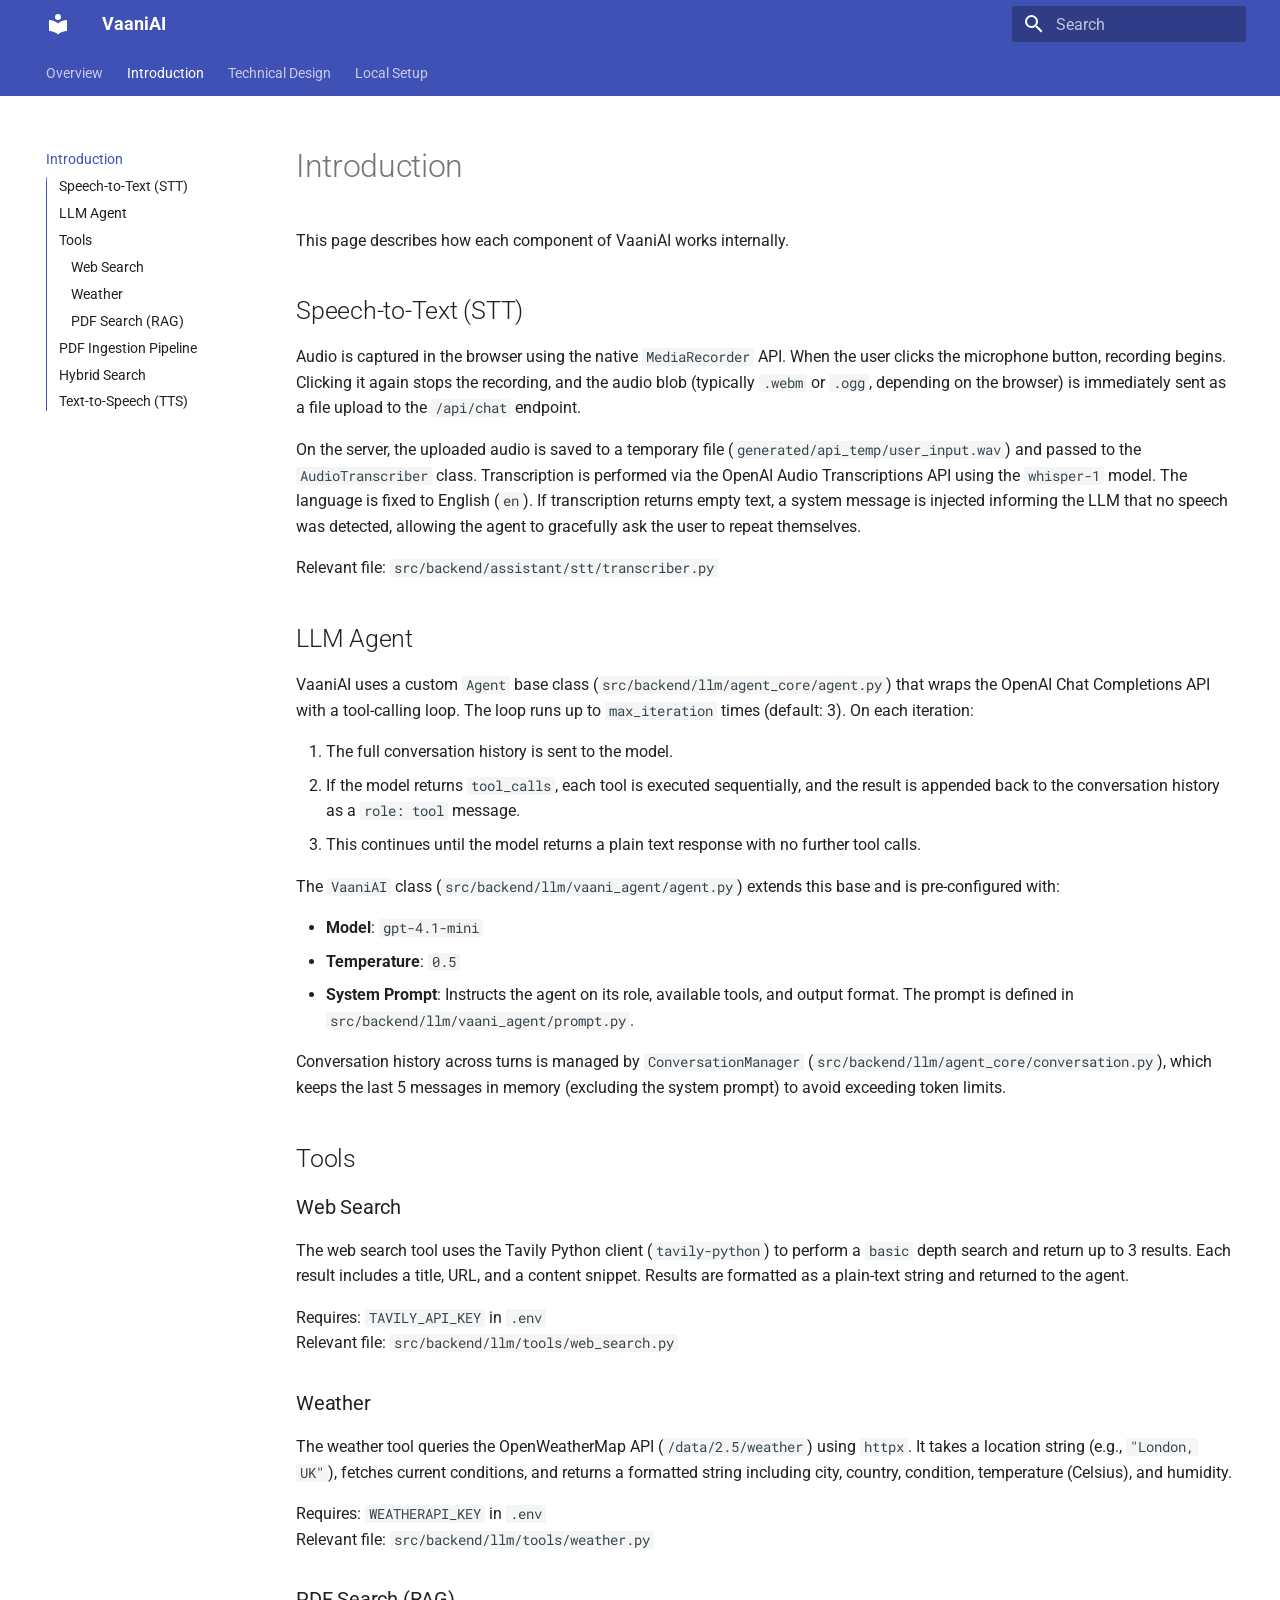
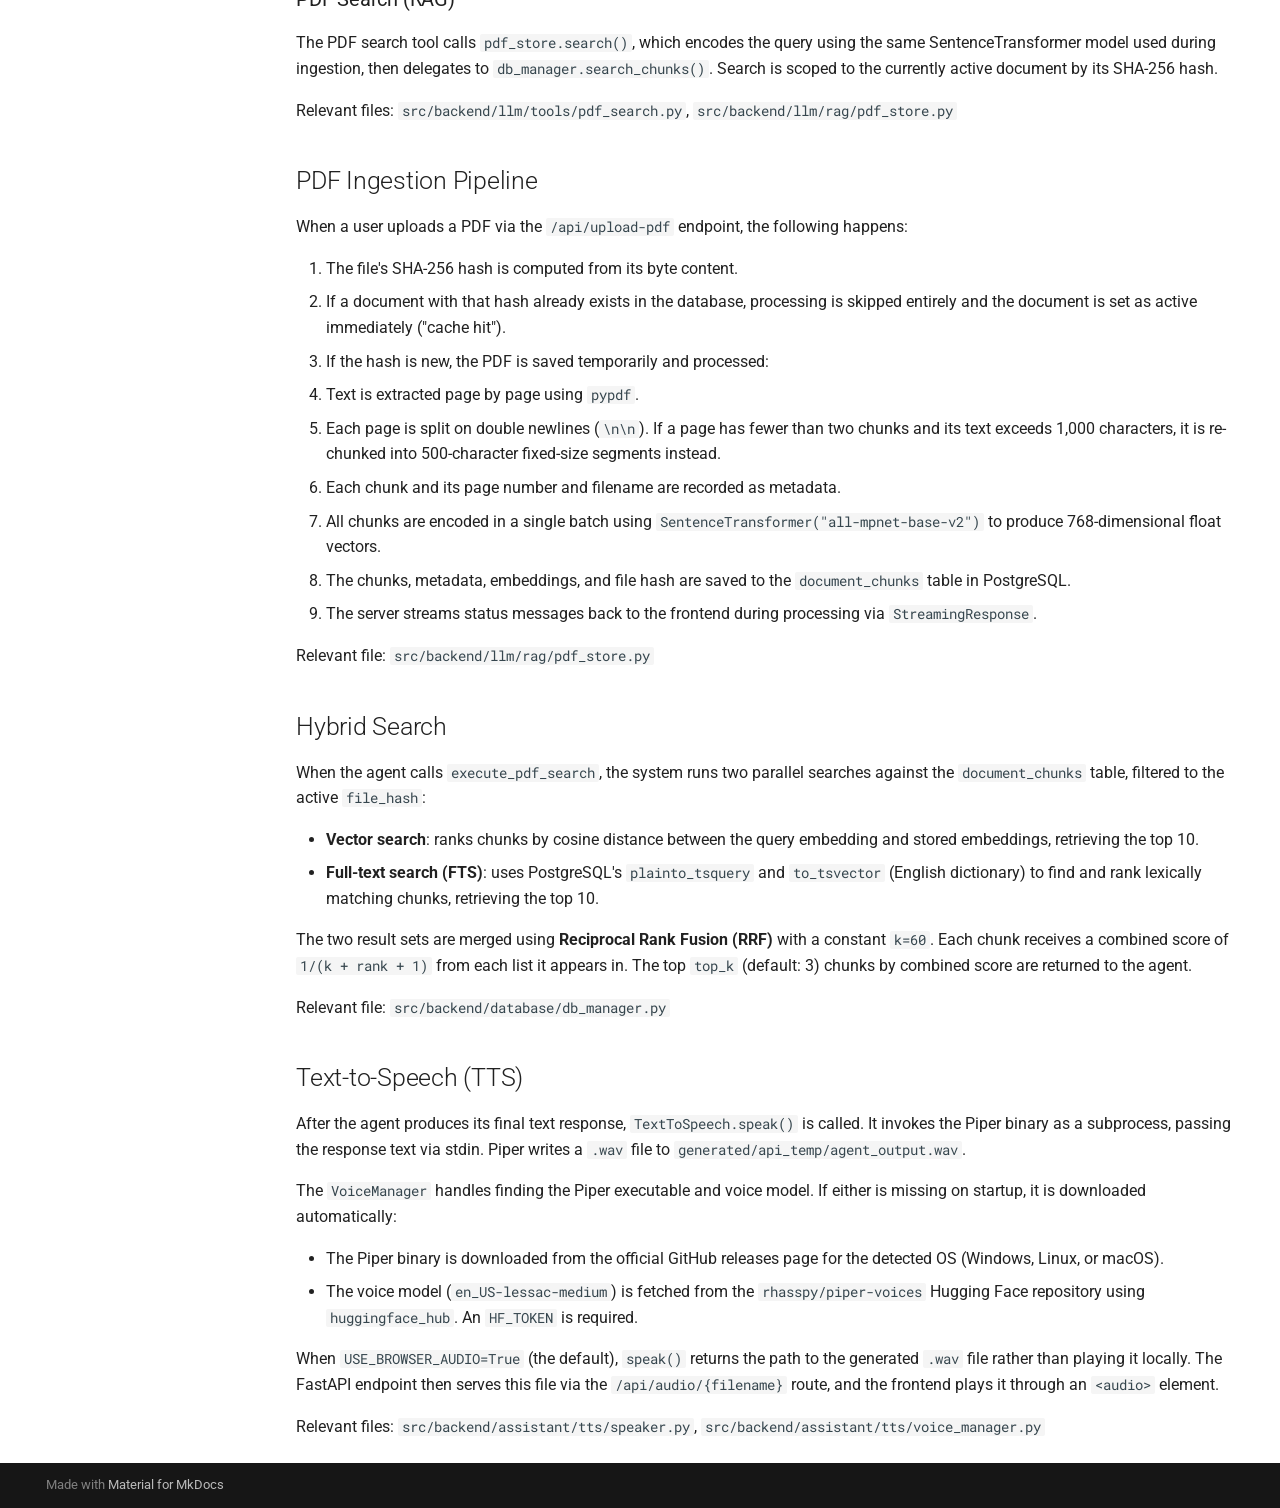
==== commit c15fee0f: "Deployed b5aef0d with MkDocs version: 1.6.1" ====
--- a/introduction/index.html
+++ b/introduction/index.html
@@ -596,7 +596,7 @@
 <li><strong>Temperature</strong>: <code>0.5</code></li>
 <li><strong>System Prompt</strong>: Instructs the agent on its role, available tools, and output format. The prompt is defined in <code>src/backend/llm/vaani_agent/prompt.py</code>.</li>
 </ul>
-<p>Conversation history across turns is managed by <code>ConversationManager</code> (<code>src/backend/llm/agent_core/conversation.py</code>), which keeps the last 10 messages in memory (excluding the system prompt) to avoid exceeding token limits.</p>
+<p>Conversation history across turns is managed by <code>ConversationManager</code> (<code>src/backend/llm/agent_core/conversation.py</code>), which keeps the last 5 messages in memory (excluding the system prompt) to avoid exceeding token limits.</p>
 <h2 id="tools">Tools</h2>
 <h3 id="web-search">Web Search</h3>
 <p>The web search tool uses the Tavily Python client (<code>tavily-python</code>) to perform a <code>basic</code> depth search and return up to 3 results. Each result includes a title, URL, and a content snippet. Results are formatted as a plain-text string and returned to the agent.</p>
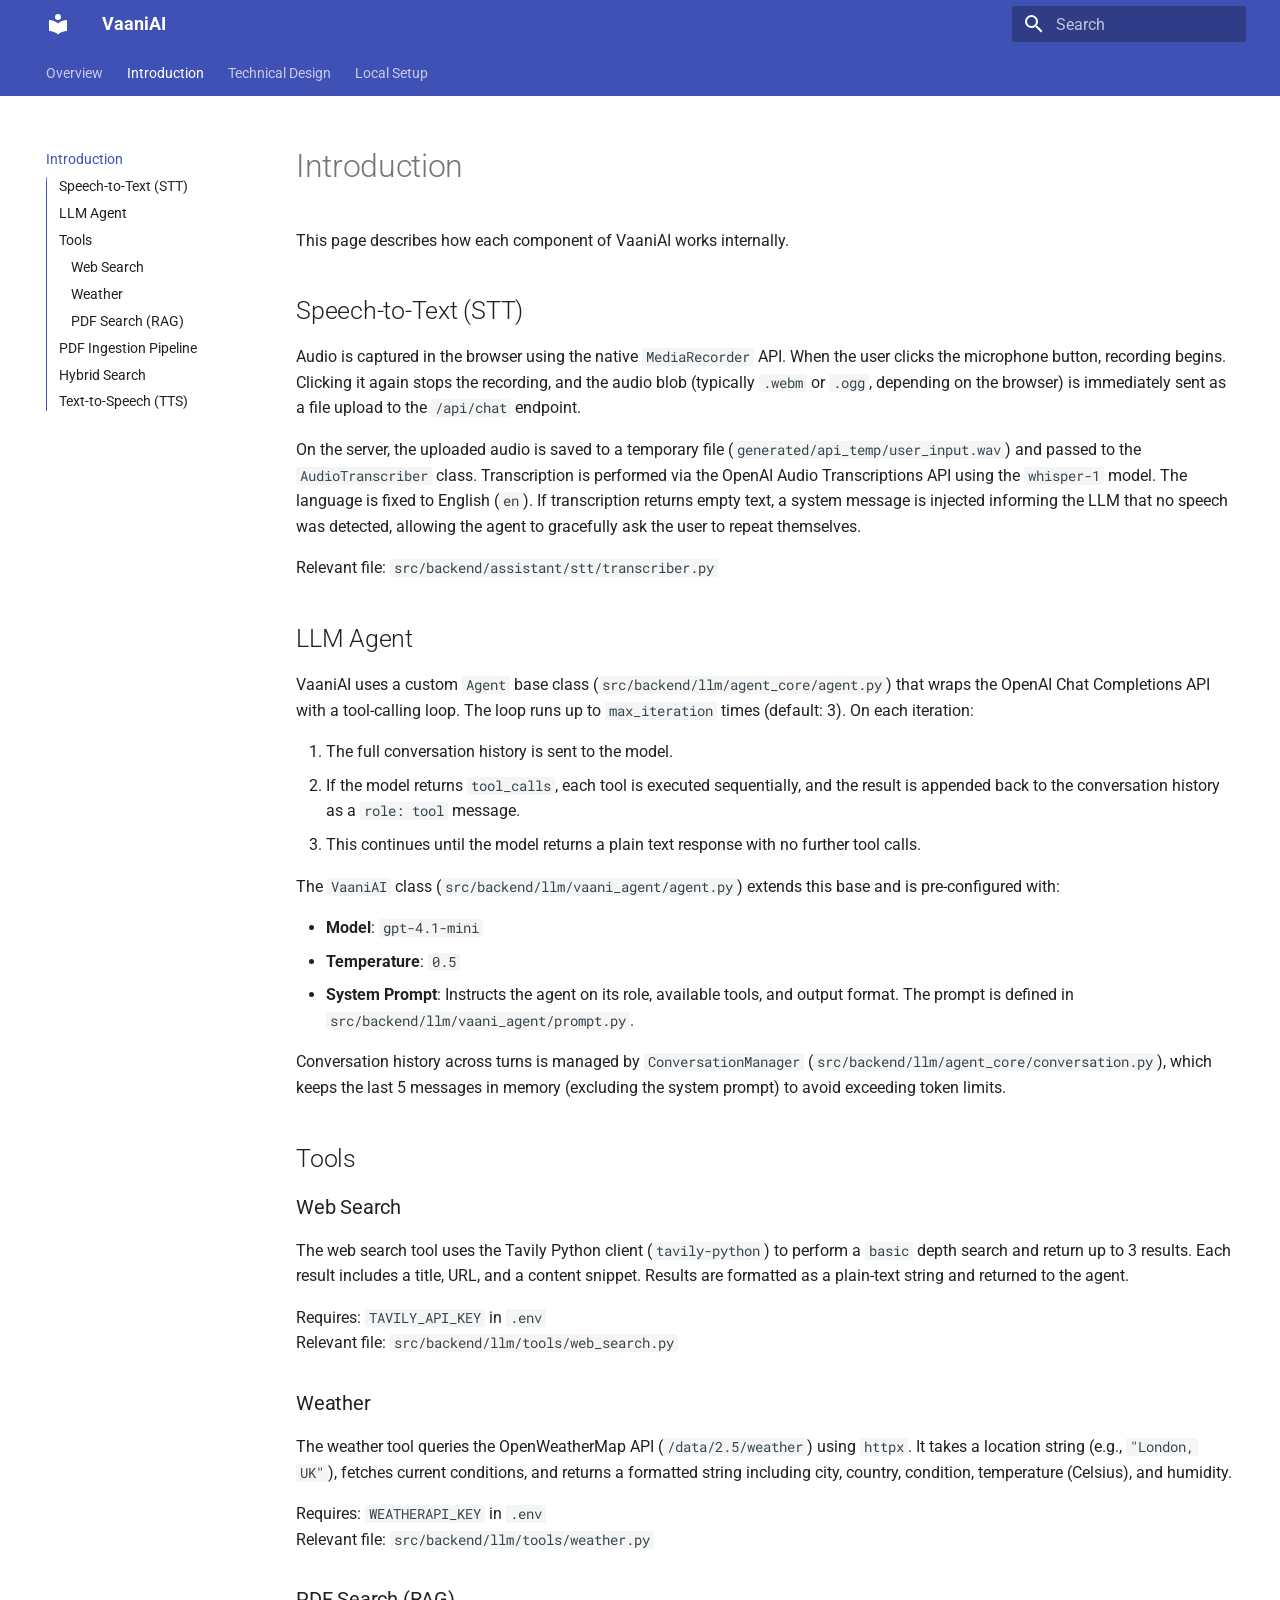
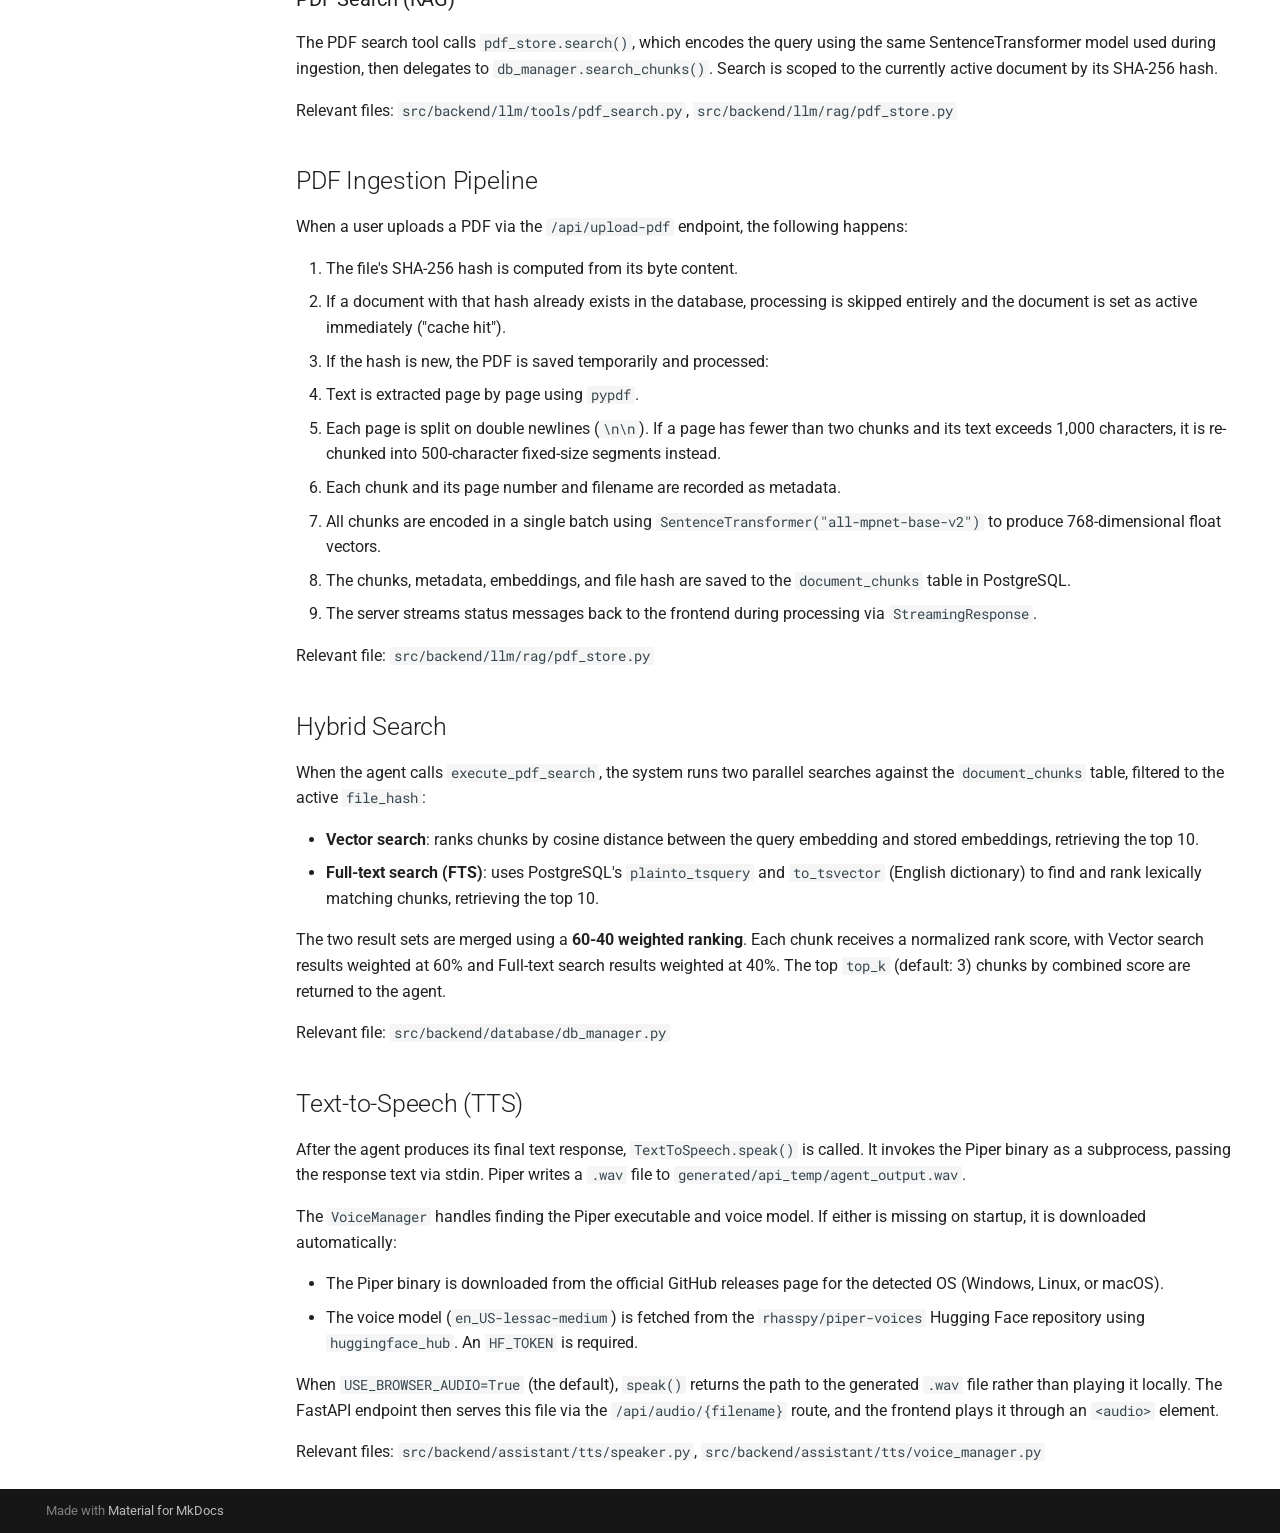
==== commit 4316d33a: "Deployed e25e1b7 with MkDocs version: 1.6.1" ====
--- a/introduction/index.html
+++ b/introduction/index.html
@@ -629,7 +629,7 @@
 <li><strong>Vector search</strong>: ranks chunks by cosine distance between the query embedding and stored embeddings, retrieving the top 10.</li>
 <li><strong>Full-text search (FTS)</strong>: uses PostgreSQL's <code>plainto_tsquery</code> and <code>to_tsvector</code> (English dictionary) to find and rank lexically matching chunks, retrieving the top 10.</li>
 </ul>
-<p>The two result sets are merged using <strong>Reciprocal Rank Fusion (RRF)</strong> with a constant <code>k=60</code>. Each chunk receives a combined score of <code>1/(k + rank + 1)</code> from each list it appears in. The top <code>top_k</code> (default: 3) chunks by combined score are returned to the agent.</p>
+<p>The two result sets are merged using a <strong>60-40 weighted ranking</strong>. Each chunk receives a normalized rank score, with Vector search results weighted at 60% and Full-text search results weighted at 40%. The top <code>top_k</code> (default: 3) chunks by combined score are returned to the agent.</p>
 <p>Relevant file: <code>src/backend/database/db_manager.py</code></p>
 <h2 id="text-to-speech-tts">Text-to-Speech (TTS)</h2>
 <p>After the agent produces its final text response, <code>TextToSpeech.speak()</code> is called. It invokes the Piper binary as a subprocess, passing the response text via stdin. Piper writes a <code>.wav</code> file to <code>generated/api_temp/agent_output.wav</code>.</p>
